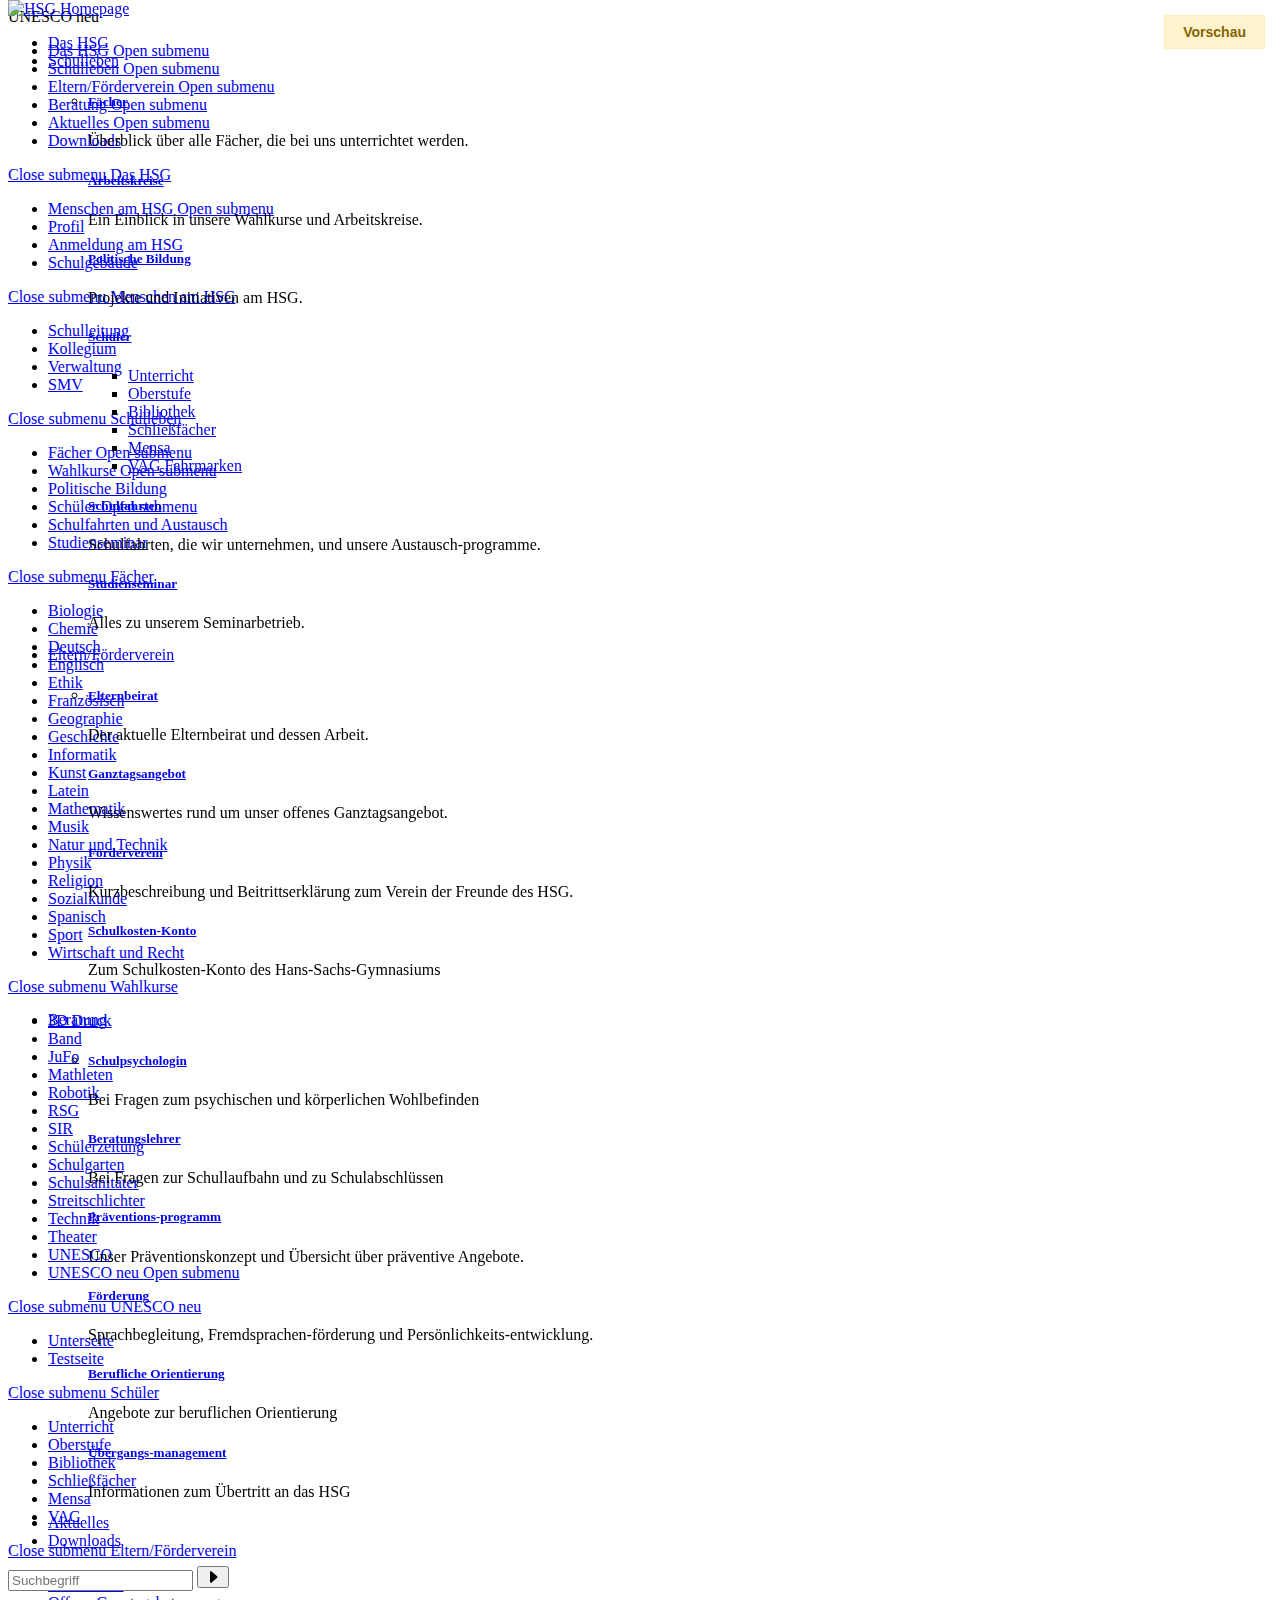
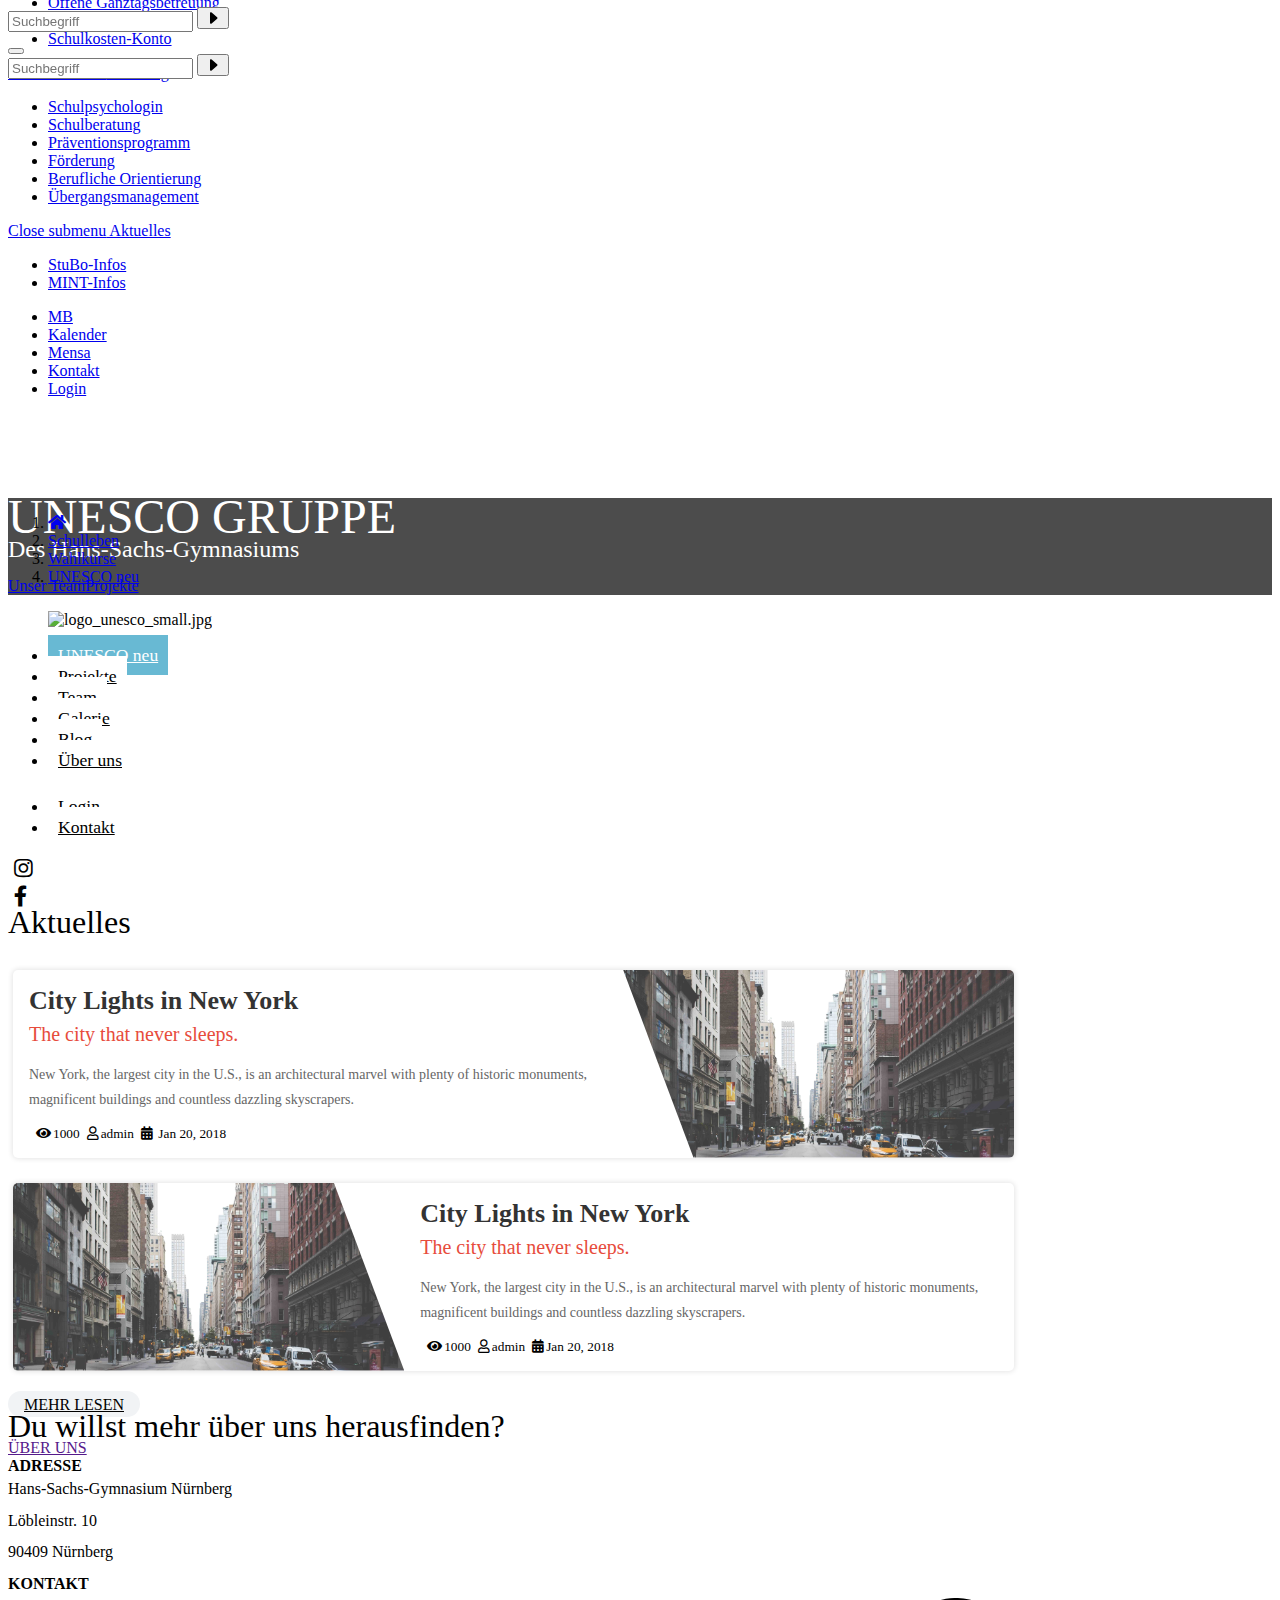
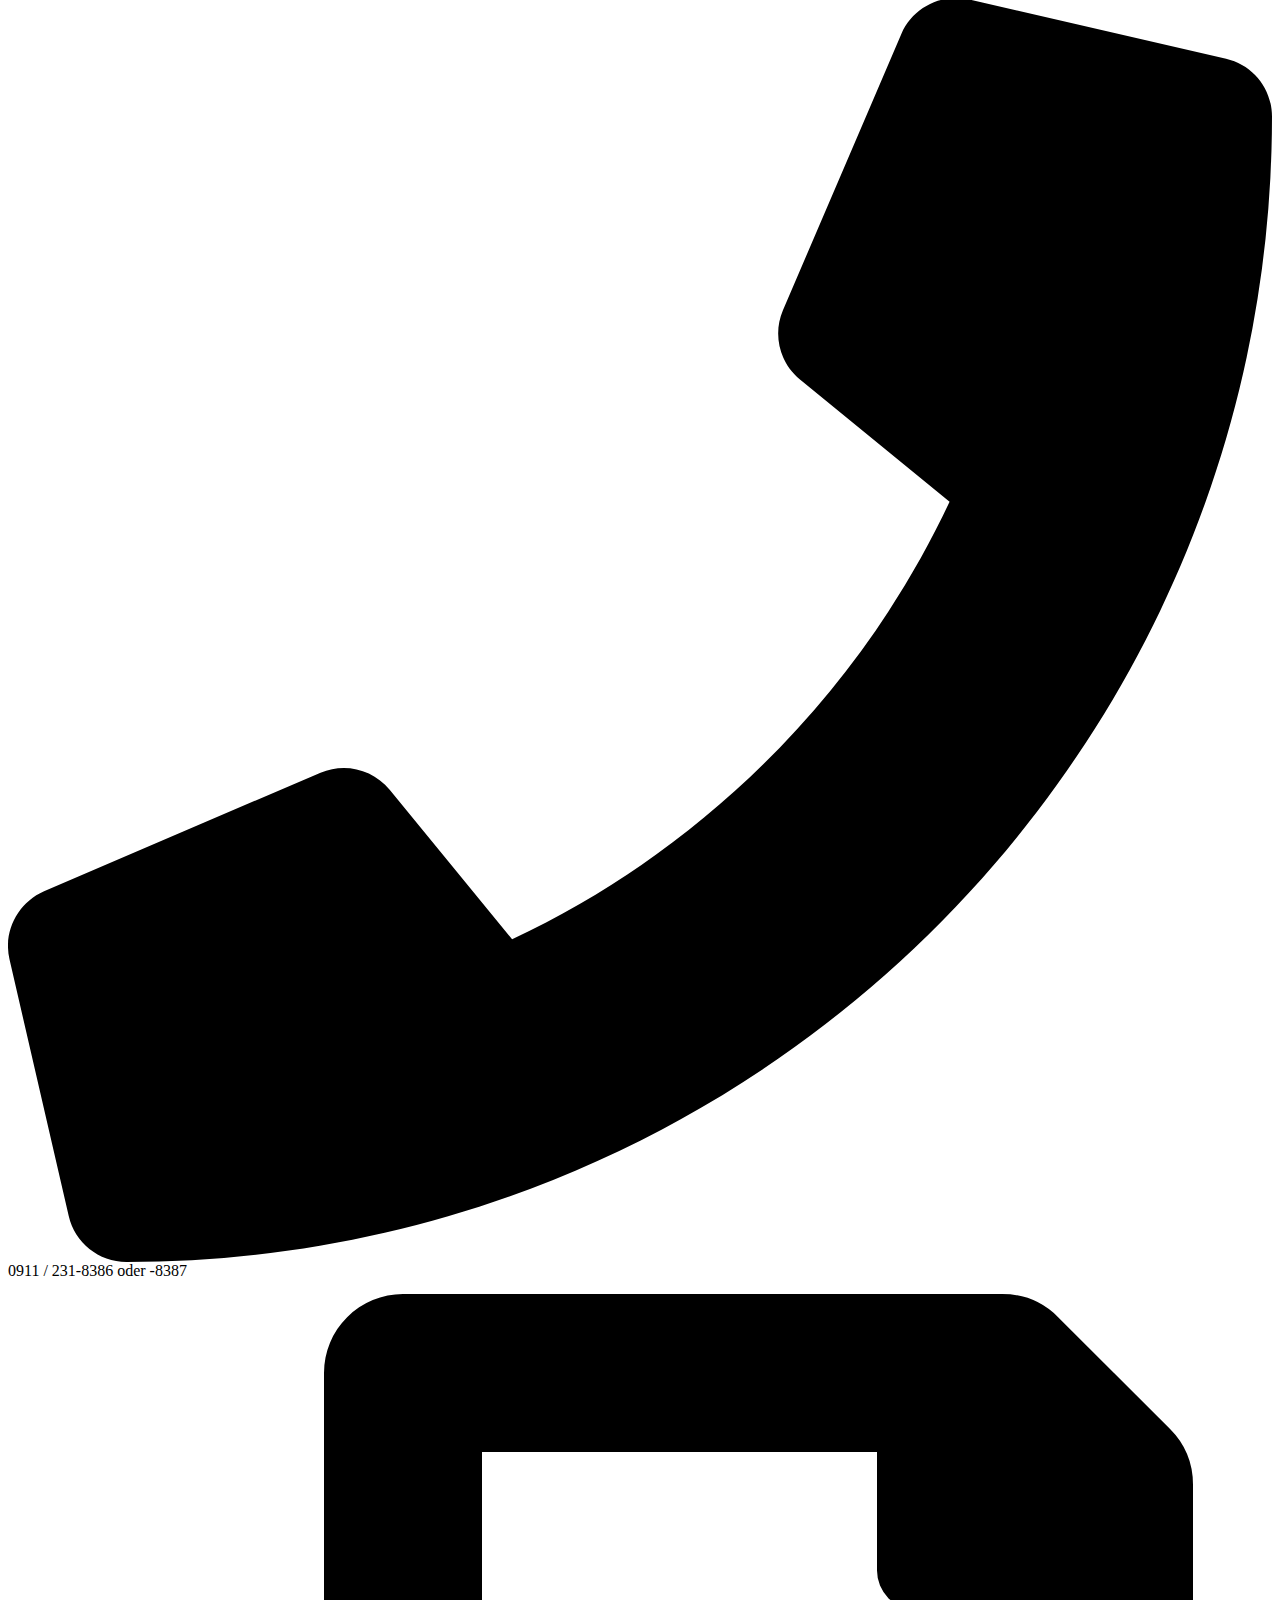
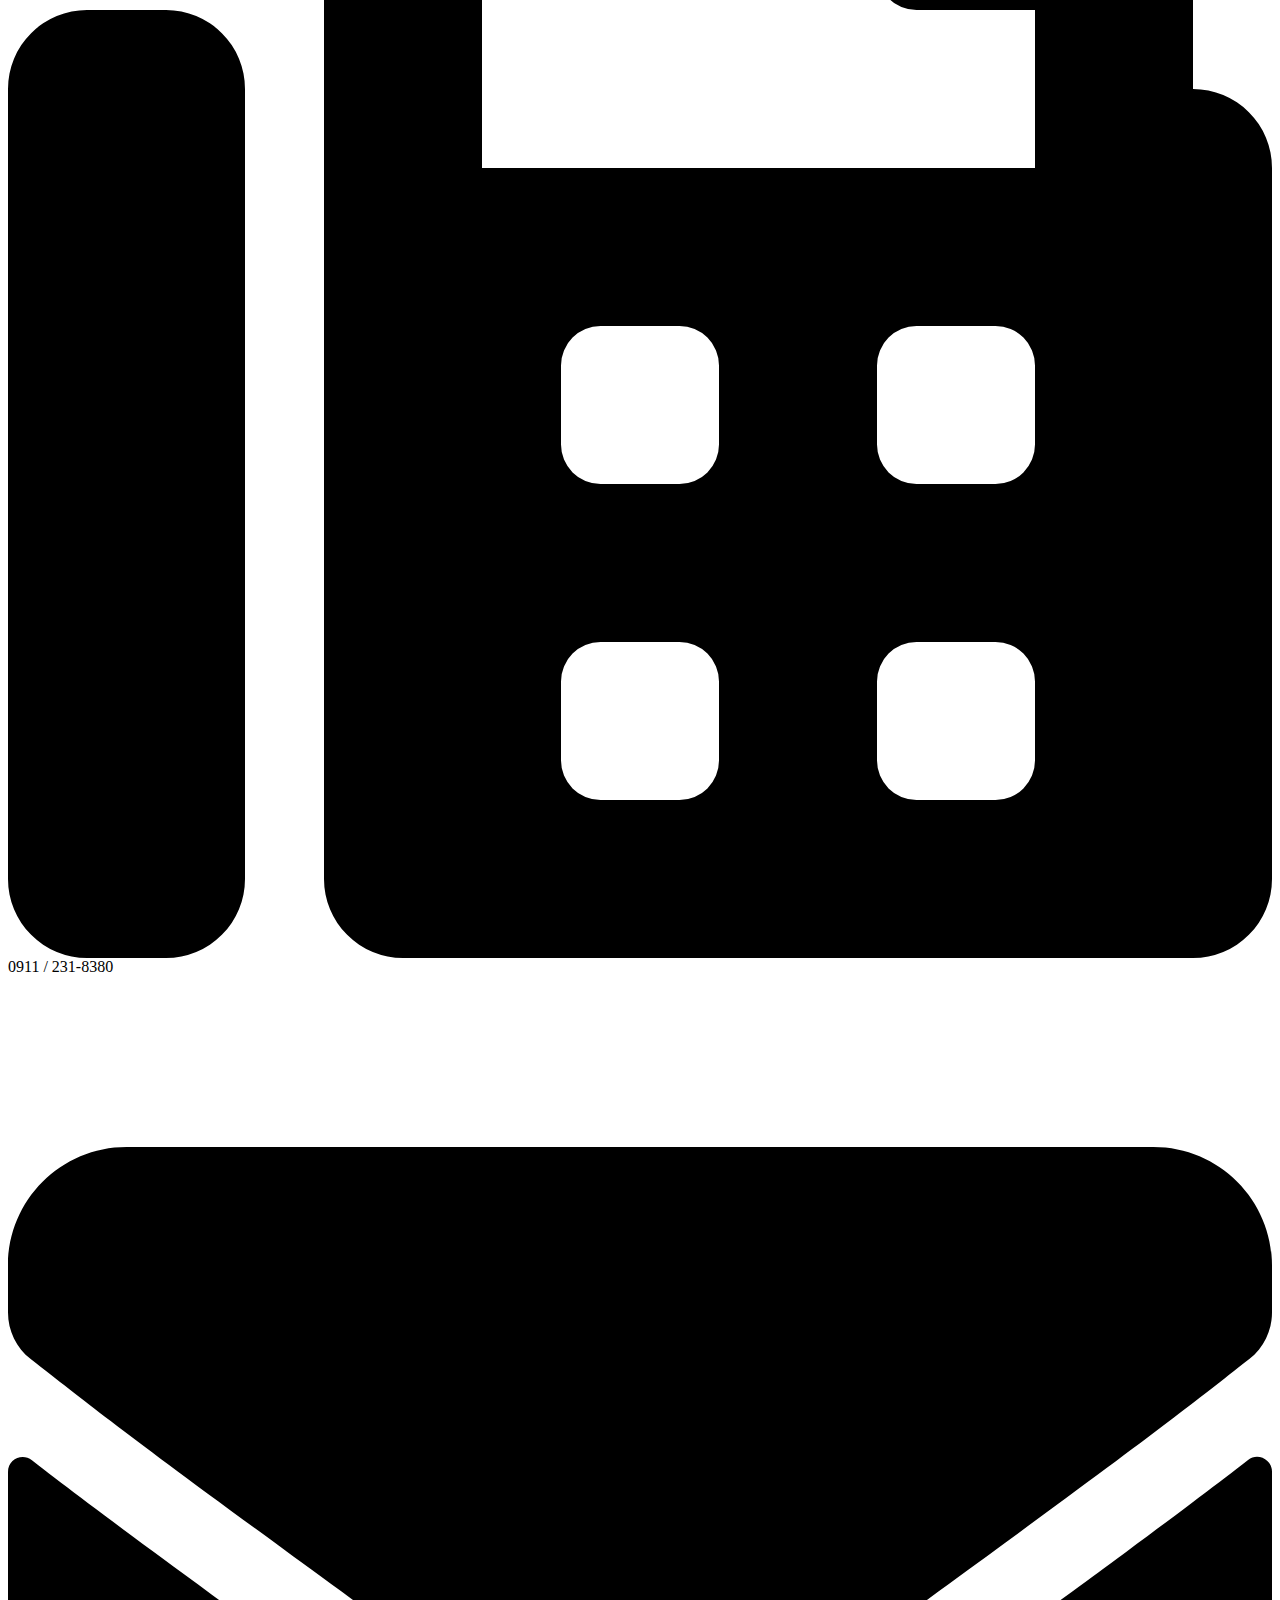
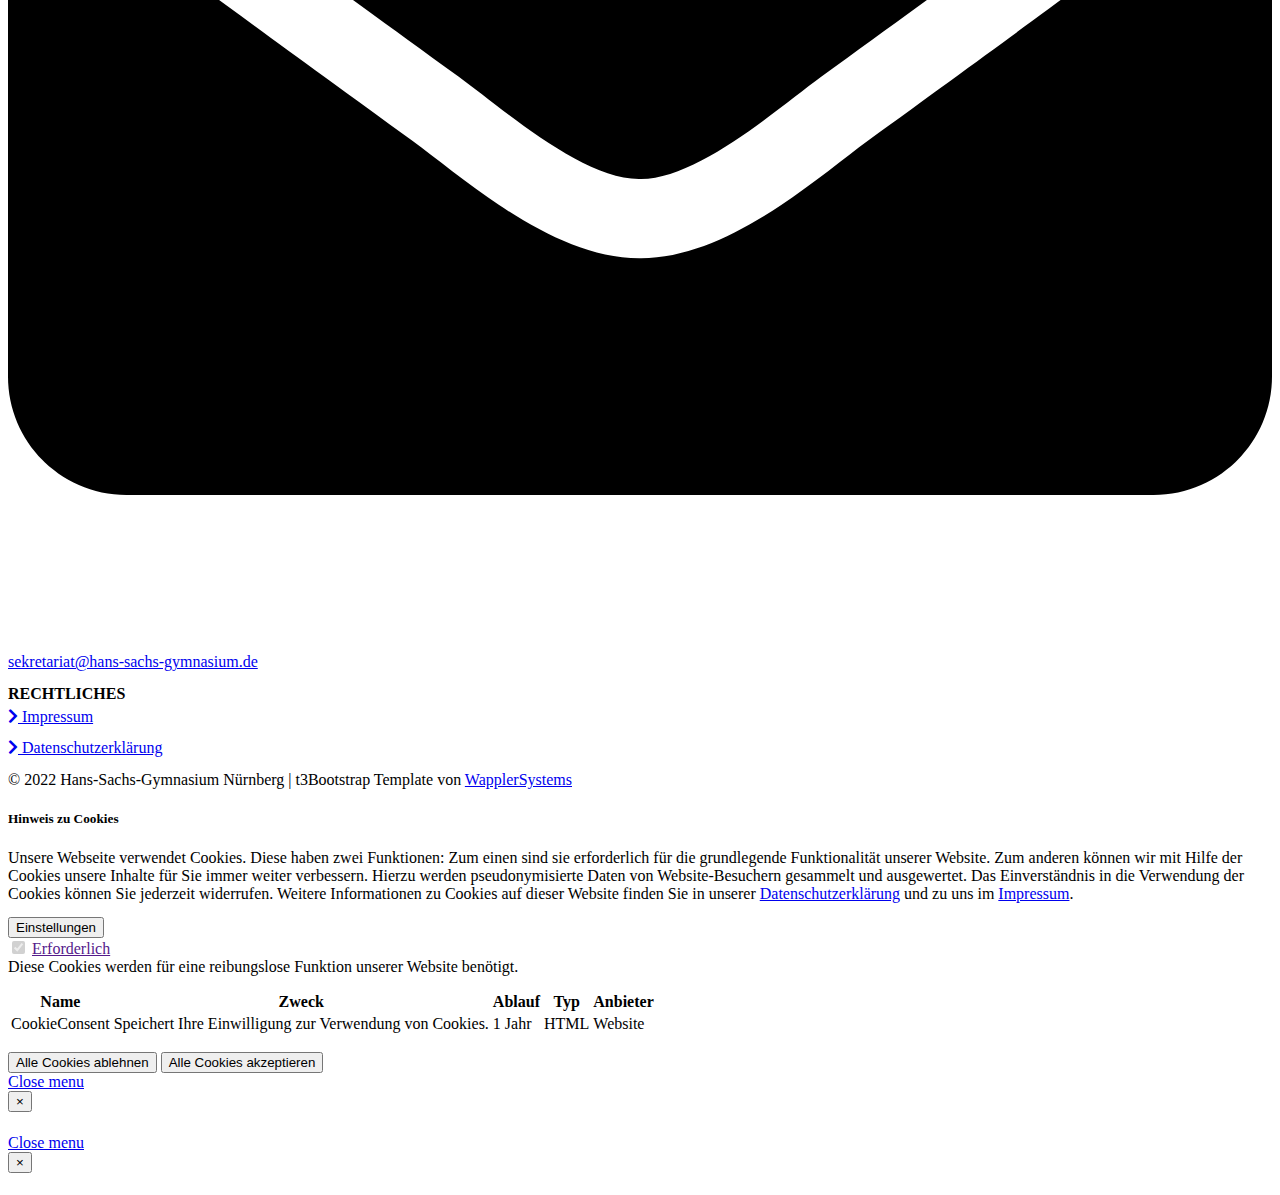
==== index.html @ 88774b78 "added links for demo" ====
<html class=" ivpzboq idc0_337" lang="en-US">

<head>

    <meta charset="utf-8">
    <!-- 
        Bootstrap Template by WapplerSystems. https://t3bootstrap.de
    
        This website is powered by TYPO3 - inspiring people to share!
        TYPO3 is a free open source Content Management Framework initially created by Kasper Skaarhoj and licensed under GNU/GPL.
        TYPO3 is copyright 1998-2022 of Kasper Skaarhoj. Extensions are copyright of their respective owners.
        Information and contribution at https://typo3.org/
    -->


    <link rel="shortcut icon" href="https://www.hans-sachs-gymnasium.de/fileadmin/images/favicon.png" type="image/png">
    <title>UNESCO neu: HSG Homepage</title>
    <meta http-equiv="x-ua-compatible" content="IE=11; IE=edge">
    <meta name="generator" content="TYPO3 CMS">
    <meta name="twitter:card" content="summary">
    <link rel="stylesheet" href="https://cdnjs.cloudflare.com/ajax/libs/font-awesome/5.15.4/css/all.min.css" integrity="sha512-1ycn6IcaQQ40/MKBW2W4Rhis/DbILU74C1vSrLJxCq57o941Ym01SwNsOMqvEBFlcgUa6xLiPY/NS5R+E6ztJQ==" crossorigin="anonymous" referrerpolicy="no-referrer" />

    <link rel="stylesheet" type="text/css" href="https://www.hans-sachs-gymnasium.de/typo3temp/assets/css/ffa881a9ff.css?1635333466" media="all">
    <link rel="stylesheet" type="text/css" href="https://www.hans-sachs-gymnasium.de/typo3conf/ext/md_fullcalendar/Resources/Public/fullcalendar/packages/core/main.min.css?1617609272" media="all">
    <link rel="stylesheet" type="text/css" href="https://www.hans-sachs-gymnasium.de/typo3conf/ext/md_fullcalendar/Resources/Public/fullcalendar/packages/daygrid/main.min.css?1617609275" media="all">
    <link rel="stylesheet" type="text/css" href="https://www.hans-sachs-gymnasium.de/typo3conf/ext/md_fullcalendar/Resources/Public/fullcalendar/packages/timegrid/main.min.css?1617609291" media="all">
    <link rel="stylesheet" type="text/css" href="https://www.hans-sachs-gymnasium.de/typo3conf/ext/femanager/Resources/Public/Css/Main.min.css?1636188910" media="all">
    <link rel="stylesheet" type="text/css" href="https://www.hans-sachs-gymnasium.de/typo3temp/assets/css/demotemplate/main.css?1645720327" media="all">
    <link rel="stylesheet" type="text/css" href="https://www.hans-sachs-gymnasium.de/typo3conf/ext/demotemplate/Resources/Public/CSS/smartmenus/jquery.smartmenus.bootstrap.css?1617008177" media="all">
    <link rel="stylesheet" type="text/css" href="https://www.hans-sachs-gymnasium.de/typo3conf/ext/demotemplate/Resources/Public/CSS/fancybox/jquery.fancybox.css?1617008177" media="all">
    <link rel="stylesheet" type="text/css" href="https://www.hans-sachs-gymnasium.de/typo3conf/ext/ws_flexslider/Resources/Public/Css/flexslider.css?1617043711" media="all">
    <link rel="stylesheet" type="text/css" href="https://www.hans-sachs-gymnasium.de/typo3conf/ext/ws_flexslider/Resources/Public/Css/mods.css?1617043711" media="all">
    <link rel="stylesheet" type="text/css" href="https://www.hans-sachs-gymnasium.de/typo3conf/ext/ws_slider/Resources/Public/CSS/Owl/owl.carousel.css?1617043722" media="all">
    <link rel="stylesheet" type="text/css" href="https://www.hans-sachs-gymnasium.de/typo3conf/ext/ws_slider/Resources/Public/CSS/Owl/owl.theme.default.css?1617043722" media="all">
    <link rel="stylesheet" type="text/css" href="https://www.hans-sachs-gymnasium.de/typo3conf/ext/cookieman/Resources/Public/Themes/bootstrap4-modal/cookieman-theme.min.css?1617008166" media="all">
    <link rel="stylesheet" type="text/css" href="unesco_neu.css" media="all">


    <script src="https://www.hans-sachs-gymnasium.de/typo3conf/ext/demotemplate/Resources/Public/JavaScript/Libraries/respond.min.js?1617008198"></script>
    <script src="https://www.hans-sachs-gymnasium.de/typo3conf/ext/demotemplate/Resources/Public/JavaScript/picturefill.min.js?1617008056"></script>
    <script src="https://www.hans-sachs-gymnasium.de/typo3conf/ext/demotemplate/Resources/Public/JavaScript/mail.js?1636190190"></script>
    <script src="https://www.hans-sachs-gymnasium.de/typo3temp/assets/js/301d3defed.js?1635333466"></script>


    <meta name="viewport" content="width=device-width, initial-scale=1.0, maximum-scale=1.0, user-scalable=no">
    <meta name="format-detection" content="telephone=no">
    <meta name="navtitle" content="UNESCO neu">
    <link href="https://www.hans-sachs-gymnasium.de/typo3conf/ext/demotemplate/Resources/Public/Images/apple-touch-icon-57-precomposed.png" rel="apple-touch-icon apple-touch-icon-precomposed">
    <link href="/typo3conf/ext/demotemplate/Resources/Public/Images/apple-touch-icon-72-precomposed.png" rel="apple-touch-icon apple-touch-icon-precomposed" sizes="72x72">
    <link href="/typo3conf/ext/demotemplate/Resources/Public/Images/apple-touch-icon-114-precomposed.png" rel="apple-touch-icon apple-touch-icon-precomposed" sizes="114x114">
    <link href="/typo3conf/ext/demotemplate/Resources/Public/Images/apple-touch-icon-144-precomposed.png" rel="apple-touch-icon apple-touch-icon-precomposed" sizes="144x144">
    <link rel="canonical" href="https://www.hans-sachs-gymnasium.de/schulleben/unesco-neu">
</head>

<body class="layout-Onepager layout-full mm-wrapper" id="page_392">
    <nav id="sidemenu" class="mm-menu mm-menu_offcanvas mm-menu_position-left mm-menu_pagedim-black" aria-hidden="true">
        <div class="mm-panels">
            <div id="mm-1" class="mm-panel mm-hidden mm-panel_opened-parent" aria-hidden="true">
                <div class="mm-navbar mm-navbar_sticky">
                    <a class="mm-navbar__title">UNESCO neu</a>
                </div>
                <ul class="mm-listview">
                    <li class="sub mm-listitem">
                        <a href="/unsere-schule" class="nav-link sub nav-item-248 mm-listitem__text"> Das HSG </a>
                        <a class="mm-btn mm-btn_next mm-listitem__btn" href="#mm-2"><span class="mm-sronly">Open
                                submenu</span>
                        </a>
                    </li>
                    <li class="active sub mm-listitem">
                        <a href="/schulleben" class="nav-link active sub nav-item-265 mm-listitem__text"> Schulleben
                        </a><a class="mm-btn mm-btn_next mm-listitem__btn" href="#mm-4">
                            <span class="mm-sronly">Open submenu</span></a>
                    </li>
                    <li class="sub mm-listitem">
                        <a href="/eltern" class="nav-link sub nav-item-272 mm-listitem__text"> Eltern/Förderverein
                        </a><a class="mm-btn mm-btn_next mm-listitem__btn" href="#mm-9">
                            <span class="mm-sronly">Open submenu</span>
                        </a>
                    </li>
                    <li class="sub mm-listitem">
                        <a href="/beratung" class="nav-link sub nav-item-273 mm-listitem__text"> Beratung </a><a class="mm-btn mm-btn_next mm-listitem__btn" href="#mm-10">
                            <span class="mm-sronly">Open submenu</span>
                        </a>
                    </li>
                    <li class="sub mm-listitem">
                        <a href="/aktuelles" class="nav-link sub nav-item-284 mm-listitem__text"> Aktuelles </a><a class="mm-btn mm-btn_next mm-listitem__btn" href="#mm-11">
                            <span class="mm-sronly">Open submenu</span>
                        </a>
                    </li>
                    <li class="mm-listitem">
                        <a href="/downloads" class="nav-link nav-item-275 mm-listitem__text"> Downloads </a>
                    </li>
                </ul>
            </div>
            <div id="mm-2" class="mm-panel mm-hidden" aria-hidden="true">
                <div class="mm-navbar mm-navbar_sticky"><a class="mm-btn mm-btn_prev mm-navbar__btn" href="#mm-1" aria-haspopup="true" aria-owns="mm-1">
                        <span class="mm-sronly">Close submenu</span>
                    </a>
                    <a class="mm-navbar__title" href="#mm-1" aria-hidden="true"> Das HSG </a>
                </div>
                <ul class="mm-listview">
                    <li class="sub mm-listitem"><a href="/unsere-schule/menschen-am-hsg" class="nav-link sub nav-item-249 mm-listitem__text"> Menschen am HSG </a>
                        <a class="mm-btn mm-btn_next mm-listitem__btn" href="#mm-3"><span class="mm-sronly">Open
                                submenu</span></a>
                    </li>
                    <li class="mm-listitem">
                        <a href="/unsere-schule/profil" class="nav-link nav-item-256 mm-listitem__text"> Profil </a>
                    </li>
                    <li class="mm-listitem">
                        <a href="/unsere-schule/anmeldung-am-hsg" class="nav-link nav-item-278 mm-listitem__text">
                            Anmeldung am HSG </a>
                    </li>
                    <li class="mm-listitem">
                        <a href="/unsere-schule/schulgebaeude" class="nav-link nav-item-264 mm-listitem__text">
                            Schulgebäude </a>
                    </li>
                </ul>
            </div>
            <div id="mm-3" class="mm-panel mm-hidden" aria-hidden="true">
                <div class="mm-navbar mm-navbar_sticky"><a class="mm-btn mm-btn_prev mm-navbar__btn" href="#mm-2" aria-haspopup="true" aria-owns="mm-2">
                        <span class="mm-sronly">Close submenu</span></a><a class="mm-navbar__title" href="#mm-2" aria-hidden="true"> Menschen am HSG </a>
                </div>
                <ul class="mm-listview">
                    <li class="mm-listitem">
                        <a href="/unsere-schule/menschen-am-hsg/schulleitung" class="nav-link nav-item-250 mm-listitem__text"> Schulleitung </a>
                    </li>
                    <li class="mm-listitem"><a href="/unsere-schule/menschen-am-hsg/kollegium" class="nav-link nav-item-251 mm-listitem__text"> Kollegium </a>
                    </li>
                    <li class="mm-listitem"><a href="/unsere-schule/menschen-am-hsg/verwaltung" class="nav-link nav-item-254 mm-listitem__text"> Verwaltung </a>
                    </li>
                    <li class="mm-listitem"><a href="/unsere-schule/menschen-am-hsg/smv" class="nav-link nav-item-255 mm-listitem__text"> SMV </a>

                    </li>
                </ul>
            </div>
            <div id="mm-4" class="mm-panel mm-hidden mm-panel_opened-parent" aria-hidden="true">
                <div class="mm-navbar mm-navbar_sticky"><a class="mm-btn mm-btn_prev mm-navbar__btn" href="#mm-1" aria-haspopup="true" aria-owns="mm-1"><span class="mm-sronly">Close submenu

                        </span>
                    </a><a class="mm-navbar__title" href="#mm-1" aria-hidden="true"> Schulleben

                    </a>
                </div>
                <ul class="mm-listview">
                    <li class="sub mm-listitem"><a href="/schulleben/faecher" class="nav-link sub nav-item-271 mm-listitem__text"> Fächer

                        </a><a class="mm-btn mm-btn_next mm-listitem__btn" href="#mm-5"><span class="mm-sronly">Open
                                submenu

                            </span>
                        </a>
                    </li>
                    <li class="active sub mm-listitem"><a href="/schulleben/wahlkurse" class="nav-link active sub nav-item-270 mm-listitem__text"> Wahlkurse

                        </a><a class="mm-btn mm-btn_next mm-listitem__btn" href="#mm-6"><span class="mm-sronly">Open
                                submenu

                            </span>
                        </a>
                    </li>
                    <li class="mm-listitem"><a href="/schulleben/politische-bildung" class="nav-link nav-item-395 mm-listitem__text"> Politische Bildung

                        </a>
                    </li>
                    <li class="sub mm-listitem"><a href="/schulleben/schueler" class="nav-link sub nav-item-267 mm-listitem__text"> Schüler

                        </a><a class="mm-btn mm-btn_next mm-listitem__btn" href="#mm-8"><span class="mm-sronly">Open
                                submenu

                            </span>
                        </a>
                    </li>
                    <li class="mm-listitem"><a href="/schulleben/schulfahrten-austausch" class="nav-link nav-item-269 mm-listitem__text"> Schulfahrten und Austausch

                        </a>
                    </li>
                    <li class="mm-listitem"><a href="/schulleben/studienseminar" class="nav-link nav-item-266 mm-listitem__text"> Studienseminar

                        </a>
                    </li>
                </ul>
            </div>
            <div id="mm-5" class="mm-panel mm-hidden" aria-hidden="true">
                <div class="mm-navbar mm-navbar_sticky"><a class="mm-btn mm-btn_prev mm-navbar__btn" href="#mm-4" aria-haspopup="true" aria-owns="mm-4"><span class="mm-sronly">Close submenu

                        </span>
                    </a><a class="mm-navbar__title" href="#mm-4" aria-hidden="true"> Fächer

                    </a>
                </div>
                <ul class="mm-listview">
                    <li class="mm-listitem"><a href="/schulleben/faecher/biologie" class="nav-link nav-item-313 mm-listitem__text"> Biologie

                        </a>
                    </li>
                    <li class="mm-listitem"><a href="/schulleben/faecher/chemie" class="nav-link nav-item-312 mm-listitem__text"> Chemie

                        </a>
                    </li>
                    <li class="mm-listitem"><a href="/schulleben/faecher/deutsch" class="nav-link nav-item-311 mm-listitem__text"> Deutsch

                        </a>
                    </li>
                    <li class="mm-listitem"><a href="/schulleben/faecher/englisch" class="nav-link nav-item-310 mm-listitem__text"> Englisch

                        </a>
                    </li>
                    <li class="mm-listitem"><a href="/schulleben/faecher/ethik" class="nav-link nav-item-309 mm-listitem__text"> Ethik

                        </a>
                    </li>
                    <li class="mm-listitem"><a href="/schulleben/faecher/franzoesisch" class="nav-link nav-item-308 mm-listitem__text"> Französisch

                        </a>
                    </li>
                    <li class="mm-listitem"><a href="/schulleben/faecher/geographie" class="nav-link nav-item-307 mm-listitem__text"> Geographie

                        </a>
                    </li>
                    <li class="mm-listitem"><a href="/schulleben/faecher/geschichte" class="nav-link nav-item-352 mm-listitem__text"> Geschichte

                        </a>
                    </li>
                    <li class="mm-listitem"><a href="/schulleben/faecher/informatik" class="nav-link nav-item-305 mm-listitem__text"> Informatik

                        </a>
                    </li>
                    <li class="mm-listitem"><a href="/schulleben/faecher/kunst" class="nav-link nav-item-353 mm-listitem__text"> Kunst

                        </a>
                    </li>
                    <li class="mm-listitem"><a href="/schulleben/faecher/latein" class="nav-link nav-item-354 mm-listitem__text"> Latein

                        </a>
                    </li>
                    <li class="mm-listitem"><a href="/schulleben/faecher/mathematik" class="nav-link nav-item-302 mm-listitem__text"> Mathematik

                        </a>
                    </li>
                    <li class="mm-listitem"><a href="/schulleben/faecher/musik" class="nav-link nav-item-355 mm-listitem__text"> Musik

                        </a>
                    </li>
                    <li class="mm-listitem"><a href="/schulleben/faecher/natur-und-technik" class="nav-link nav-item-300 mm-listitem__text"> Natur und Technik

                        </a>
                    </li>
                    <li class="mm-listitem"><a href="/schulleben/faecher/physik" class="nav-link nav-item-356 mm-listitem__text"> Physik

                        </a>
                    </li>
                    <li class="mm-listitem"><a href="/schulleben/faecher/religion" class="nav-link nav-item-357 mm-listitem__text"> Religion

                        </a>
                    </li>
                    <li class="mm-listitem"><a href="/schulleben/faecher/sozialkunde" class="nav-link nav-item-358 mm-listitem__text"> Sozialkunde

                        </a>
                    </li>
                    <li class="mm-listitem"><a href="/schulleben/faecher/spanisch" class="nav-link nav-item-359 mm-listitem__text"> Spanisch

                        </a>
                    </li>
                    <li class="mm-listitem"><a href="/schulleben/faecher/sport" class="nav-link nav-item-295 mm-listitem__text"> Sport

                        </a>
                    </li>
                    <li class="mm-listitem"><a href="/schulleben/faecher/wirtschaft-und-recht" class="nav-link nav-item-294 mm-listitem__text"> Wirtschaft und Recht

                        </a>
                    </li>
                </ul>
            </div>
            <div id="mm-6" class="mm-panel mm-panel_opened">
                <div class="mm-navbar mm-navbar_sticky"><a class="mm-btn mm-btn_prev mm-navbar__btn" href="#mm-4" aria-haspopup="true" aria-owns="mm-4"><span class="mm-sronly">Close submenu

                        </span>
                    </a><a class="mm-navbar__title" href="#mm-4" aria-hidden="true"> Wahlkurse

                    </a>
                </div>
                <ul class="mm-listview">
                    <li class="mm-listitem"><a href="/schulleben/wahlkurse/3d-druck" class="nav-link nav-item-348 mm-listitem__text"> 3D Druck

                        </a>
                    </li>
                    <li class="mm-listitem"><a href="/schulleben/wahlkurse/band" class="nav-link nav-item-343 mm-listitem__text"> Band

                        </a>
                    </li>
                    <li class="mm-listitem"><a href="/schulleben/wahlkurse/jufo" class="nav-link nav-item-337 mm-listitem__text"> JuFo

                        </a>
                    </li>
                    <li class="mm-listitem"><a href="/schulleben/wahlkurse/mathleten" class="nav-link nav-item-374 mm-listitem__text"> Mathleten

                        </a>
                    </li>
                    <li class="mm-listitem"><a href="/schulleben/wahlkurse/robotik" class="nav-link nav-item-363 mm-listitem__text"> Robotik

                        </a>
                    </li>
                    <li class="mm-listitem"><a href="/schulleben/wahlkurse/rsg" class="nav-link nav-item-347 mm-listitem__text"> RSG

                        </a>
                    </li>
                    <li class="mm-listitem"><a href="/schulleben/sir" class="nav-link nav-item-338 mm-listitem__text">
                            SIR

                        </a>
                    </li>
                    <li class="mm-listitem"><a href="/schulleben/wahlkurse/schuelerzeitung" class="nav-link nav-item-339 mm-listitem__text"> Schülerzeitung

                        </a>
                    </li>
                    <li class="mm-listitem"><a href="/schulleben/wahlkurse/schulgarten" class="nav-link nav-item-375 mm-listitem__text"> Schulgarten

                        </a>
                    </li>
                    <li class="mm-listitem"><a href="/schulleben/wahlkurse/schulsanitaeter" class="nav-link nav-item-342 mm-listitem__text"> Schulsanitäter

                        </a>
                    </li>
                    <li class="mm-listitem"><a href="/schulleben/wahlkurse/streitschlichter" class="nav-link nav-item-341 mm-listitem__text"> Streitschlichter

                        </a>
                    </li>
                    <li class="mm-listitem"><a href="/schulleben/wahlkurse/technik" class="nav-link nav-item-349 mm-listitem__text"> Technik

                        </a>
                    </li>
                    <li class="mm-listitem"><a href="/schulleben/wahlkurse/theater" class="nav-link nav-item-346 mm-listitem__text"> Theater

                        </a>
                    </li>
                    <li class="mm-listitem"><a href="/schulleben/unesco" class="nav-link nav-item-340 mm-listitem__text"> UNESCO

                        </a>
                    </li>
                    <li class="active sub mm-listitem mm-listitem_selected"><a href="/schulleben/unesco-neu" class="nav-link active current sub nav-item-392 mm-listitem__text"> UNESCO neu

                        </a><a class="mm-btn mm-btn_next mm-listitem__btn" href="#mm-7"><span class="mm-sronly">Open
                                submenu

                            </span>
                        </a>
                    </li>
                </ul>
            </div>
            <div id="mm-7" class="mm-panel mm-hidden" aria-hidden="true">
                <div class="mm-navbar mm-navbar_sticky"><a class="mm-btn mm-btn_prev mm-navbar__btn" href="#mm-6" aria-haspopup="true" aria-owns="mm-6"><span class="mm-sronly">Close submenu

                        </span>
                    </a><a class="mm-navbar__title" href="#mm-6" aria-hidden="true"> UNESCO neu

                    </a>
                </div>
                <ul class="mm-listview">
                    <li class="mm-listitem"><a href="/schulleben/unesco-neu/unterseite" class="nav-link nav-item-393 mm-listitem__text"> Unterseite

                        </a>
                    </li>
                    <li class="mm-listitem"><a href="/schulleben/unesco-neu/testseite" class="nav-link nav-item-396 mm-listitem__text"> Testseite

                        </a>
                    </li>
                </ul>
            </div>
            <div id="mm-8" class="mm-panel mm-hidden" aria-hidden="true">
                <div class="mm-navbar mm-navbar_sticky"><a class="mm-btn mm-btn_prev mm-navbar__btn" href="#mm-4" aria-haspopup="true" aria-owns="mm-4"><span class="mm-sronly">Close submenu

                        </span>
                    </a><a class="mm-navbar__title" href="#mm-4" aria-hidden="true"> Schüler

                    </a>
                </div>
                <ul class="mm-listview">
                    <li class="mm-listitem"><a href="/schulleben/unterricht" class="nav-link nav-item-327 mm-listitem__text"> Unterricht

                        </a>
                    </li>
                    <li class="mm-listitem"><a href="/schulleben/schueler/oberstufe" class="nav-link nav-item-328 mm-listitem__text"> Oberstufe

                        </a>
                    </li>
                    <li class="mm-listitem"><a href="/schulleben/schueler/bibliothek" class="nav-link nav-item-333 mm-listitem__text"> Bibliothek

                        </a>
                    </li>
                    <li class="mm-listitem"><a href="/schulleben/schliessfaecher" class="nav-link nav-item-329 mm-listitem__text"> Schließfächer

                        </a>
                    </li>
                    <li class="mm-listitem"><a href="/schulleben/schueler/mensa" class="nav-link nav-item-330 mm-listitem__text"> Mensa

                        </a>
                    </li>
                    <li class="mm-listitem"><a href="/schulleben/schueler/vag" class="nav-link nav-item-379 mm-listitem__text"> VAG

                        </a>
                    </li>
                </ul>
            </div>
            <div id="mm-9" class="mm-panel mm-hidden" aria-hidden="true">
                <div class="mm-navbar mm-navbar_sticky"><a class="mm-btn mm-btn_prev mm-navbar__btn" href="#mm-1" aria-haspopup="true" aria-owns="mm-1"><span class="mm-sronly">Close submenu

                        </span>
                    </a><a class="mm-navbar__title" href="#mm-1" aria-hidden="true"> Eltern/Förderverein </a></div>
                <ul class="mm-listview">
                    <li class="mm-listitem"><a href="/eltern/elternbeirat" class="nav-link nav-item-277 mm-listitem__text"> Elternbeirat </a></li>
                    <li class="mm-listitem"><a href="/eltern/offene-ganztagsbetreuung" class="nav-link nav-item-268 mm-listitem__text"> Offene Ganztagsbetreuung </a></li>
                    <li class="mm-listitem"><a href="/eltern/foerderverein" class="nav-link nav-item-276 mm-listitem__text"> Förderverein </a></li>
                    <li class="mm-listitem"><a href="https://hsg-n-schuko.inetmenue.de/" class="nav-link nav-item-388 mm-listitem__text" target="_blank"> Schulkosten-Konto </a></li>
                </ul>
            </div>
            <div id="mm-10" class="mm-panel mm-hidden" aria-hidden="true">
                <div class="mm-navbar mm-navbar_sticky"><a class="mm-btn mm-btn_prev mm-navbar__btn" href="#mm-1" aria-haspopup="true" aria-owns="mm-1"><span class="mm-sronly">Close
                            submenu</span></a><a class="mm-navbar__title" href="#mm-1" aria-hidden="true"> Beratung </a></div>
                <ul class="mm-listview">
                    <li class="mm-listitem"><a href="/beratung/schulpsychologin" class="nav-link nav-item-282 mm-listitem__text"> Schulpsychologin </a></li>
                    <li class="mm-listitem"><a href="/beratung/schulberatung" class="nav-link nav-item-281 mm-listitem__text"> Schulberatung </a></li>
                    <li class="mm-listitem"><a href="/beratung/praeventionsprogramm" class="nav-link nav-item-280 mm-listitem__text"> Präventionsprogramm </a></li>
                    <li class="mm-listitem"><a href="/beratung/foerderung" class="nav-link nav-item-279 mm-listitem__text"> Förderung </a></li>
                    <li class="mm-listitem"><a href="/berufliche-orientierung" class="nav-link nav-item-365 mm-listitem__text"> Berufliche Orientierung </a></li>
                    <li class="mm-listitem"><a href="/beratung/uebergangsmanagement" class="nav-link nav-item-368 mm-listitem__text"> Übergangsmanagement </a></li>
                </ul>
            </div>
            <div id="mm-11" class="mm-panel mm-hidden" aria-hidden="true">
                <div class="mm-navbar mm-navbar_sticky"><a class="mm-btn mm-btn_prev mm-navbar__btn" href="#mm-1" aria-haspopup="true" aria-owns="mm-1"><span class="mm-sronly">Close
                            submenu</span></a><a class="mm-navbar__title" href="#mm-1" aria-hidden="true"> Aktuelles </a></div>
                <ul class="mm-listview">
                    <li class="mm-listitem"><a href="/aktuelles/bus-infos" class="nav-link nav-item-389 mm-listitem__text"> StuBo-Infos </a></li>
                    <li class="mm-listitem"><a href="/aktuelles/mint-infos" class="nav-link nav-item-385 mm-listitem__text"> MINT-Infos </a></li>
                </ul>
            </div>
        </div>
        <div class="mm-navbars_bottom">
            <div class="mm-navbar">
                <div id="mobile-footer">
                    <div>
                        <ul class="user-links nav mb-2">
                            <li class="nav-item"> <a href="/mb-dienststelle" class="nav-link ">MB</a> </li>
                            <li class="nav-item"> <a href="/termine" class="nav-link ">Kalender</a> </li>
                            <li class="nav-item"> <a href="http://www.hsg-n.inetmenue.de/sf/" class="nav-link ">Mensa</a> </li>
                            <li class="nav-item"> <a href="/kontakt" class="nav-link ">Kontakt</a> </li>
                            <li class="nav-item"> <a href="/login" class="nav-link ">Login</a> </li>
                        </ul>
                    </div>
                </div>
            </div>
        </div>
    </nav>
    <div class="mm-page mm-slideout" id="mm-0">
        <div id="page" style="padding-top: 119.2px;"> <a class="sr-only sr-only-focusable" href="#content"> Direkt zur
                Hauptnavigation springen </a> <a class="sr-only sr-only-focusable" href="#content"> Direkt zum Inhalt
                springen </a>
            <header id="header">
                <div class="fixed-top bg-transparent-white" id="nav-primary">
                    <nav class="navbar-user small d-none d-lg-block d-print-none clearfix">
                        <div class="container">
                            <ul class="user-links nav float-right">
                                <li class="nav-item"> <a href="/mb-dienststelle" rel="" class="nav-link " target="_self">MB</a> </li>
                                <li class="nav-item"> <a href="/termine" rel="" class="nav-link " target="_self">Kalender</a> </li>
                                <li class="nav-item"> <a href="http://www.hsg-n.inetmenue.de/sf/" rel="" class="nav-link " target="_self">Mensa</a> </li>
                                <li class="nav-item"> <a href="/kontakt" rel="" class="nav-link " target="_self">Kontakt</a> </li>
                                <li class="nav-item"> <a href="/login" rel="" class="nav-link " target="_self">Login</a>
                                </li>
                            </ul>
                        </div>
                    </nav>
                    <nav class="d-block navbar navbar-expand-lg navbar-light clearfix navbar-megamenu compensate-for-scrollbar">
                        <div class="container">
                            <nav class="d-flex w-100 justify-content-between p-relative">
                                <div itemscope="" itemtype="http://schema.org/Organization" class="navbar-brand"> <a itemprop="url" tabindex="1" href="/"> <img src="/fileadmin/images/logo-lgbt.png" class="img-fluid high-ct-hidden" alt="HSG Homepage" title="HSG Homepage" itemprop="logo"> </a> </div>
                                <div class="d-flex flex-lg-grow-1 flex-nowrap justify-content-between">
                                    <div class="d-none d-lg-block">
                                        <div class="frame frame-type-wst3bootstrap_megamenu frame-layout-0 frame-space-before-none frame-space-after-none frame-padding-top-none frame-padding-bottom-none frame-" id="c1442">
                                            <div class="ce-content">
                                                <ul class="nav navbar-nav megamenu smartmenus hidden-print sm" data-smartmenus-id="16470257132793015">
                                                    <li class="nav-item dropdown dropdown-mega nav-item-248"><a class="nav-link dropdown-toggle nav-link-248 has-submenu" href="/unsere-schule" id="sm-16470257132793015-1" aria-haspopup="true" aria-controls="sm-16470257132793015-2" aria-expanded="false">Das HSG</a>
                                                        <ul class="dropdown-menu mega-menu sm-nowrap" id="sm-16470257132793015-2" role="group" aria-hidden="true" aria-labelledby="sm-16470257132793015-1" aria-expanded="false" style="width: auto; min-width: 15em; display: none; top: auto; left: 0px; margin-left: -8px; margin-top: 0px;">
                                                            <li>
                                                                <div class="dropdown-content">
                                                                    <div class="frame frame-type-wst3bootstrap_fluidrow frame-layout-0 frame-space-before-none frame-space-after-none frame-padding-top-none frame-padding-bottom-none frame-" id="c1822">
                                                                        <div class="ce-content">
                                                                            <div class="row">
                                                                                <div class=" d-block col-12 d-sm-block col-sm-12 d-md-block col-md-3 d-lg-block col-lg-3 d-xl-block col-xl-3 border-right colindex-0">
                                                                                    <div class="frame frame-type-text frame-layout-0 frame-space-before-none frame-space-after-medium frame-padding-top-none frame-padding-bottom-none frame-" id="c1826">
                                                                                        <div class="ce-content">
                                                                                            <div class="ce-header h5-mb ce-header-left" style="">
                                                                                                <div class="ce-headline">
                                                                                                    <h5 class=""><a href="/unsere-schule/menschen-am-hsg" target="_self">Menschen
                                                                                                            am HSG</a>
                                                                                                    </h5>
                                                                                                </div>
                                                                                            </div>
                                                                                            <ul>
                                                                                                <li><a href="/unsere-schule/menschen-am-hsg/schulleitung" target="_self">Schulleitung</a>
                                                                                                </li>
                                                                                                <li><a href="/unsere-schule/menschen-am-hsg/kollegium" target="_self">Kollegium</a>
                                                                                                </li>
                                                                                                <li><a href="/unsere-schule/menschen-am-hsg/verwaltung" target="_self">Verwaltung</a>
                                                                                                </li>
                                                                                                <li><a href="/unsere-schule/menschen-am-hsg/smv" target="_self">SMV</a>
                                                                                                </li>
                                                                                            </ul>
                                                                                        </div>
                                                                                    </div>
                                                                                </div>
                                                                                <div class=" d-block col-12 d-sm-block col-sm-12 d-md-block col-md-3 d-lg-block col-lg-3 d-xl-block col-xl-3 border-right colindex-1">
                                                                                    <div class="frame frame-type-text frame-layout-0 frame-space-before-none frame-space-after-medium frame-padding-top-none frame-padding-bottom-none frame-" id="c1827">
                                                                                        <div class="ce-content">
                                                                                            <div class="ce-header h5-mb ce-header-left" style="">
                                                                                                <div class="ce-headline">
                                                                                                    <h5 class=""><a href="/unsere-schule/profil" target="_self">Profil
                                                                                                            und
                                                                                                            Leitbild</a>
                                                                                                    </h5>
                                                                                                </div>
                                                                                            </div>
                                                                                            <p>Unser Schulprofil und
                                                                                                Leitbild,
                                                                                                die&nbsp;Ausbildungsrichtungen
                                                                                                und
                                                                                                unsere&nbsp;Auszeichnungen
                                                                                                bzw. Kooperationen.</p>
                                                                                        </div>
                                                                                    </div>
                                                                                </div>
                                                                                <div class=" d-block col-12 d-sm-block col-sm-12 d-md-block col-md-3 d-lg-block col-lg-3 d-xl-block col-xl-3 border-right colindex-2">
                                                                                    <div class="frame frame-type-text frame-layout-0 frame-space-before-none frame-space-after-medium frame-padding-top-none frame-padding-bottom-none frame-" id="c1837">
                                                                                        <div class="ce-content">
                                                                                            <div class="ce-header h5-mb ce-header-left" style="">
                                                                                                <div class="ce-headline">
                                                                                                    <h5 class=""><a href="/unsere-schule/anmeldung-am-hsg" target="_self">Anmeldung
                                                                                                            am HSG</a>
                                                                                                    </h5>
                                                                                                </div>
                                                                                            </div>
                                                                                            <p>Alles, was Sie zum
                                                                                                Übertritt an unser
                                                                                                Gymnasium wissen müssen.
                                                                                            </p>
                                                                                        </div>
                                                                                    </div>
                                                                                </div>
                                                                                <div class=" d-block col-12 d-sm-block col-sm-12 d-md-block col-md-3 d-lg-block col-lg-3 d-xl-block col-xl-3 colindex-3">
                                                                                    <div class="frame frame-type-text frame-layout-0 frame-space-before-none frame-space-after-medium frame-padding-top-none frame-padding-bottom-none frame-" id="c1828">
                                                                                        <div class="ce-content">
                                                                                            <div class="ce-header h5-mb ce-header-left" style="">
                                                                                                <div class="ce-headline">
                                                                                                    <h5 class=""><a href="/unsere-schule/schulgebaeude" target="_self">Schulgebäude</a>
                                                                                                    </h5>
                                                                                                </div>
                                                                                            </div>
                                                                                            <p>Näheres zu unserem
                                                                                                Schulgelände und
                                                                                                Einblick in unser
                                                                                                historisches
                                                                                                Schulgebäude.</p>
                                                                                        </div>
                                                                                    </div>
                                                                                </div>
                                                                            </div>
                                                                        </div>
                                                                    </div>
                                                                </div>
                                                            </li>
                                                        </ul>
                                                    </li>
                                                    <li class="nav-item dropdown dropdown-mega nav-item-265"><a class="nav-link dropdown-toggle nav-link-265 active has-submenu" href="/schulleben" id="sm-16470257132793015-3" aria-haspopup="true" aria-controls="sm-16470257132793015-4" aria-expanded="false">Schulleben</a>
                                                        <ul class="dropdown-menu mega-menu" id="sm-16470257132793015-4" role="group" aria-hidden="true" aria-labelledby="sm-16470257132793015-3" aria-expanded="false">
                                                            <li>
                                                                <div class="dropdown-content">
                                                                    <div class="frame frame-type-wst3bootstrap_fluidrow frame-layout-0 frame-space-before-none frame-space-after-none frame-padding-top-none frame-padding-bottom-none frame-" id="c1829">
                                                                        <div class="ce-content">
                                                                            <div class="row">
                                                                                <div class=" d-block col-12 d-sm-block col-sm-12 d-md-block col-md-2 d-lg-block col-lg-2 d-xl-block col-xl-2 border-right colindex-0">
                                                                                    <div class="frame frame-type-text frame-layout-0 frame-space-before-none frame-space-after-medium frame-padding-top-none frame-padding-bottom-none frame-" id="c1830">
                                                                                        <div class="ce-content">
                                                                                            <div class="ce-header h5-mb ce-header-left" style="">
                                                                                                <div class="ce-headline">
                                                                                                    <h5 class=""><a href="/schulleben/faecher" target="_self">Fächer</a>
                                                                                                    </h5>
                                                                                                </div>
                                                                                            </div>
                                                                                            <p>Überblick über alle
                                                                                                Fächer, die bei uns
                                                                                                unterrichtet werden.</p>
                                                                                        </div>
                                                                                    </div>
                                                                                </div>
                                                                                <div class=" d-block col-12 d-sm-block col-sm-12 d-md-block col-md-2 d-lg-block col-lg-2 d-xl-block col-xl-2 border-right colindex-1">
                                                                                    <div class="frame frame-type-text frame-layout-0 frame-space-before-none frame-space-after-medium frame-padding-top-none frame-padding-bottom-none frame-" id="c1831">
                                                                                        <div class="ce-content">
                                                                                            <div class="ce-header h5-mb ce-header-left" style="">
                                                                                                <div class="ce-headline">
                                                                                                    <h5 class=""><a href="/schulleben/wahlkurse" target="_self">Arbeitskreise</a>
                                                                                                    </h5>
                                                                                                </div>
                                                                                            </div>
                                                                                            <p>Ein Einblick in unsere
                                                                                                Wahlkurse und
                                                                                                Arbeitskreise.</p>
                                                                                        </div>
                                                                                    </div>
                                                                                </div>
                                                                                <div class=" d-block col-12 d-sm-block col-sm-12 d-md-block col-md-2 d-lg-block col-lg-2 d-xl-block col-xl-2 border-right colindex-2">
                                                                                    <div class="frame frame-type-text frame-layout-0 frame-space-before-none frame-space-after-medium frame-padding-top-none frame-padding-bottom-none frame-" id="c3671">
                                                                                        <div class="ce-content">
                                                                                            <div class="ce-header h5-mb ce-header-left" style="">
                                                                                                <div class="ce-headline">
                                                                                                    <h5 class=""><a href="/schulleben/politische-bildung" target="_self">Politische
                                                                                                            Bildung</a>
                                                                                                    </h5>
                                                                                                </div>
                                                                                            </div>
                                                                                            <p>Projekte und Initiativen
                                                                                                am HSG.</p>
                                                                                        </div>
                                                                                    </div>
                                                                                </div>
                                                                                <div class=" d-block col-12 d-sm-block col-sm-12 d-md-block col-md-2 d-lg-block col-lg-2 d-xl-block col-xl-2 border-right colindex-3">
                                                                                    <div class="frame frame-type-text frame-layout-0 frame-space-before-none frame-space-after-medium frame-padding-top-none frame-padding-bottom-none frame-" id="c1834">
                                                                                        <div class="ce-content">
                                                                                            <div class="ce-header h5-mb ce-header-left" style="">
                                                                                                <div class="ce-headline">
                                                                                                    <h5 class=""><a href="/schulleben/schueler" target="_self">Schüler</a>
                                                                                                    </h5>
                                                                                                </div>
                                                                                            </div>
                                                                                            <ul>
                                                                                                <li><a href="/schulleben/unterricht" target="_self">Unterricht</a>
                                                                                                </li>
                                                                                                <li><a href="/schulleben/schueler/oberstufe" target="_self">Oberstufe</a>
                                                                                                </li>
                                                                                                <li><a href="/schulleben/schueler/bibliothek" target="_self">Bibliothek</a>
                                                                                                </li>
                                                                                                <li><a href="/schulleben/schliessfaecher" target="_self">Schließfächer</a>
                                                                                                </li>
                                                                                                <li><a href="/schulleben/schueler/mensa" target="_self">Mensa</a>
                                                                                                </li>
                                                                                                <li><a href="/schulleben/schueler/vag" target="_self">VAG
                                                                                                        Fahrmarken</a>
                                                                                                </li>
                                                                                            </ul>
                                                                                        </div>
                                                                                    </div>
                                                                                </div>
                                                                                <div class=" d-block col-12 d-sm-block col-sm-12 d-md-block col-md-2 d-lg-block col-lg-2 d-xl-block col-xl-2 border-right colindex-4">
                                                                                    <div class="frame frame-type-text frame-layout-0 frame-space-before-none frame-space-after-medium frame-padding-top-none frame-padding-bottom-none frame-" id="c1832">
                                                                                        <div class="ce-content">
                                                                                            <div class="ce-header h5-mb ce-header-left" style="">
                                                                                                <div class="ce-headline">
                                                                                                    <h5 class=""><a href="/schulleben/schulfahrten-austausch" target="_self">Schulfahrten</a>
                                                                                                    </h5>
                                                                                                </div>
                                                                                            </div>
                                                                                            <p>Schulfahrten, die wir
                                                                                                unternehmen, und unsere
                                                                                                Austausch-programme.</p>
                                                                                        </div>
                                                                                    </div>
                                                                                </div>
                                                                                <div class=" d-block col-12 d-sm-block col-sm-12 d-md-block col-md-2 d-lg-block col-lg-2 d-xl-block col-xl-2 colindex-5">
                                                                                    <div class="frame frame-type-text frame-layout-0 frame-space-before-none frame-space-after-medium frame-padding-top-none frame-padding-bottom-none frame-" id="c1835">
                                                                                        <div class="ce-content">
                                                                                            <div class="ce-header h5-mb ce-header-left" style="">
                                                                                                <div class="ce-headline">
                                                                                                    <h5 class=""><a href="/schulleben/studienseminar" target="_self">Studienseminar</a>
                                                                                                    </h5>
                                                                                                </div>
                                                                                            </div>
                                                                                            <p>Alles zu unserem
                                                                                                Seminarbetrieb.</p>
                                                                                        </div>
                                                                                    </div>
                                                                                </div>
                                                                            </div>
                                                                        </div>
                                                                    </div>
                                                                </div>
                                                            </li>
                                                        </ul>
                                                    </li>
                                                    <li class="nav-item dropdown dropdown-mega nav-item-272"><a class="nav-link dropdown-toggle nav-link-272 has-submenu" href="/eltern" id="sm-16470257132793015-5" aria-haspopup="true" aria-controls="sm-16470257132793015-6" aria-expanded="false">Eltern/Förderverein</a>
                                                        <ul class="dropdown-menu mega-menu" id="sm-16470257132793015-6" role="group" aria-hidden="true" aria-labelledby="sm-16470257132793015-5" aria-expanded="false">
                                                            <li>
                                                                <div class="dropdown-content">
                                                                    <div class="frame frame-type-wst3bootstrap_fluidrow frame-layout-0 frame-space-before-none frame-space-after-none frame-padding-top-none frame-padding-bottom-none frame-" id="c1836">
                                                                        <div class="ce-content">
                                                                            <div class="row">
                                                                                <div class=" d-block col-12 d-sm-block col-sm-12 d-md-block col-md-3 d-lg-block col-lg-3 d-xl-block col-xl-3 border-right colindex-0">
                                                                                    <div class="frame frame-type-text frame-layout-0 frame-space-before-none frame-space-after-medium frame-padding-top-none frame-padding-bottom-none frame-" id="c1838">
                                                                                        <div class="ce-content">
                                                                                            <div class="ce-header h5-mb ce-header-left" style="">
                                                                                                <div class="ce-headline">
                                                                                                    <h5 class=""><a href="/eltern/elternbeirat" target="_self">Elternbeirat</a>
                                                                                                    </h5>
                                                                                                </div>
                                                                                            </div>
                                                                                            <p>Der aktuelle Elternbeirat
                                                                                                und dessen Arbeit.</p>
                                                                                        </div>
                                                                                    </div>
                                                                                </div>
                                                                                <div class=" d-block col-12 d-sm-block col-sm-12 d-md-block col-md-3 d-lg-block col-lg-3 d-xl-block col-xl-3 border-right colindex-1">
                                                                                    <div class="frame frame-type-text frame-layout-0 frame-space-before-none frame-space-after-medium frame-padding-top-none frame-padding-bottom-none frame-" id="c1840">
                                                                                        <div class="ce-content">
                                                                                            <div class="ce-header h5-mb ce-header-left" style="">
                                                                                                <div class="ce-headline">
                                                                                                    <h5 class=""><a href="/eltern/offene-ganztagsbetreuung" target="_self">Ganztagsangebot</a>
                                                                                                    </h5>
                                                                                                </div>
                                                                                            </div>
                                                                                            <p>Wissenswertes rund um
                                                                                                unser offenes
                                                                                                Ganztagsangebot.</p>
                                                                                        </div>
                                                                                    </div>
                                                                                </div>
                                                                                <div class=" d-block col-12 d-sm-block col-sm-12 d-md-block col-md-3 d-lg-block col-lg-3 d-xl-block col-xl-3 border-right colindex-2">
                                                                                    <div class="frame frame-type-text frame-layout-0 frame-space-before-none frame-space-after-medium frame-padding-top-none frame-padding-bottom-none frame-" id="c1839">
                                                                                        <div class="ce-content">
                                                                                            <div class="ce-header h5-mb ce-header-left" style="">
                                                                                                <div class="ce-headline">
                                                                                                    <h5 class=""><a href="/eltern/foerderverein" target="_self">Förderverein</a>
                                                                                                    </h5>
                                                                                                </div>
                                                                                            </div>
                                                                                            <p>Kurzbeschreibung und
                                                                                                Beitrittserklärung zum
                                                                                                Verein der Freunde des
                                                                                                HSG.</p>
                                                                                        </div>
                                                                                    </div>
                                                                                </div>
                                                                                <div class=" d-block col-12 d-sm-block col-sm-12 d-md-block col-md-3 d-lg-block col-lg-3 d-xl-block col-xl-3 colindex-3">
                                                                                    <div class="frame frame-type-text frame-layout-0 frame-space-before-none frame-space-after-medium frame-padding-top-none frame-padding-bottom-none frame-" id="c3633">
                                                                                        <div class="ce-content">
                                                                                            <div class="ce-header h5-mb ce-header-left" style="">
                                                                                                <div class="ce-headline">
                                                                                                    <h5 class=""><a href="https://hsg-n-schuko.inetmenue.de" target="_blank" rel="noreferrer">Schulkosten-Konto</a>
                                                                                                    </h5>
                                                                                                </div>
                                                                                            </div>
                                                                                            <p>Zum Schulkosten-Konto des
                                                                                                Hans-Sachs-Gymnasiums<br>
                                                                                                &nbsp;</p>
                                                                                        </div>
                                                                                    </div>
                                                                                </div>
                                                                            </div>
                                                                        </div>
                                                                    </div>
                                                                </div>
                                                            </li>
                                                        </ul>
                                                    </li>
                                                    <li class="nav-item dropdown dropdown-mega nav-item-273"><a class="nav-link dropdown-toggle nav-link-273 has-submenu" href="/beratung" id="sm-16470257132793015-7" aria-haspopup="true" aria-controls="sm-16470257132793015-8" aria-expanded="false">Beratung</a>
                                                        <ul class="dropdown-menu mega-menu" id="sm-16470257132793015-8" role="group" aria-hidden="true" aria-labelledby="sm-16470257132793015-7" aria-expanded="false">
                                                            <li>
                                                                <div class="dropdown-content">
                                                                    <div class="frame frame-type-wst3bootstrap_fluidrow frame-layout-0 frame-space-before-none frame-space-after-none frame-padding-top-none frame-padding-bottom-none frame-" id="c1841">
                                                                        <div class="ce-content">
                                                                            <div class="row">
                                                                                <div class=" d-block col-12 d-sm-block col-sm-12 d-md-block col-md-2 d-lg-block col-lg-2 d-xl-block col-xl-2 border-right colindex-0">
                                                                                    <div class="frame frame-type-text frame-layout-0 frame-space-before-none frame-space-after-medium frame-padding-top-none frame-padding-bottom-none frame-" id="c1843">
                                                                                        <div class="ce-content">
                                                                                            <div class="ce-header h5-mb ce-header-left" style="">
                                                                                                <div class="ce-headline">
                                                                                                    <h5 class=""><a href="/beratung/schulpsychologin" target="_self">Schulpsychologin</a>
                                                                                                    </h5>
                                                                                                </div>
                                                                                            </div>
                                                                                            <p>Bei Fragen zum
                                                                                                psychischen und
                                                                                                körperlichen
                                                                                                Wohlbefinden</p>
                                                                                        </div>
                                                                                    </div>
                                                                                </div>
                                                                                <div class=" d-block col-12 d-sm-block col-sm-12 d-md-block col-md-2 d-lg-block col-lg-2 d-xl-block col-xl-2 border-right colindex-1">
                                                                                    <div class="frame frame-type-text frame-layout-0 frame-space-before-none frame-space-after-medium frame-padding-top-none frame-padding-bottom-none frame-" id="c1844">
                                                                                        <div class="ce-content">
                                                                                            <div class="ce-header h5-mb ce-header-left" style="">
                                                                                                <div class="ce-headline">
                                                                                                    <h5 class=""><a href="/beratung/schulberatung" target="_self">Beratungslehrer</a>
                                                                                                    </h5>
                                                                                                </div>
                                                                                            </div>
                                                                                            <p>Bei Fragen zur
                                                                                                Schullaufbahn und zu
                                                                                                Schulabschlüssen</p>
                                                                                        </div>
                                                                                    </div>
                                                                                </div>
                                                                                <div class=" d-block col-12 d-sm-block col-sm-12 d-md-block col-md-2 d-lg-block col-lg-2 d-xl-block col-xl-2 border-right colindex-2">
                                                                                    <div class="frame frame-type-text frame-layout-0 frame-space-before-none frame-space-after-medium frame-padding-top-none frame-padding-bottom-none frame-" id="c1845">
                                                                                        <div class="ce-content">
                                                                                            <div class="ce-header h5-mb ce-header-left" style="">
                                                                                                <div class="ce-headline">
                                                                                                    <h5 class=""><a href="/beratung/praeventionsprogramm" target="_self">Präventions-programm</a>
                                                                                                    </h5>
                                                                                                </div>
                                                                                            </div>
                                                                                            <p>Unser Präventionskonzept
                                                                                                und Übersicht über
                                                                                                präventive Angebote.</p>
                                                                                        </div>
                                                                                    </div>
                                                                                </div>
                                                                                <div class=" d-block col-12 d-sm-block col-sm-12 d-md-block col-md-2 d-lg-block col-lg-2 d-xl-block col-xl-2 border-right colindex-3">
                                                                                    <div class="frame frame-type-text frame-layout-0 frame-space-before-none frame-space-after-medium frame-padding-top-none frame-padding-bottom-none frame-" id="c1846">
                                                                                        <div class="ce-content">
                                                                                            <div class="ce-header h5-mb ce-header-left" style="">
                                                                                                <div class="ce-headline">
                                                                                                    <h5 class=""><a href="/beratung/foerderung" target="_self">Förderung</a>
                                                                                                    </h5>
                                                                                                </div>
                                                                                            </div>
                                                                                            <p>Sprachbegleitung,
                                                                                                Fremdsprachen-förderung
                                                                                                und
                                                                                                Persönlichkeits-entwicklung.
                                                                                            </p>
                                                                                        </div>
                                                                                    </div>
                                                                                </div>
                                                                                <div class=" d-block col-12 d-sm-block col-sm-12 d-md-block col-md-2 d-lg-block col-lg-2 d-xl-block col-xl-2 border-right colindex-4">
                                                                                    <div class="frame frame-type-text frame-layout-0 frame-space-before-none frame-space-after-medium frame-padding-top-none frame-padding-bottom-none frame-" id="c3165">
                                                                                        <div class="ce-content">
                                                                                            <div class="ce-header h5-mb ce-header-left" style="">
                                                                                                <div class="ce-headline">
                                                                                                    <h5 class=""><a href="/berufliche-orientierung" target="_self">Berufliche
                                                                                                            Orientierung</a>
                                                                                                    </h5>
                                                                                                </div>
                                                                                            </div>
                                                                                            <p>Angebote zur beruflichen
                                                                                                Orientierung</p>
                                                                                        </div>
                                                                                    </div>
                                                                                </div>
                                                                                <div class=" d-block col-12 d-sm-block col-sm-12 d-md-block col-md-2 d-lg-block col-lg-2 d-xl-block col-xl-2 colindex-5">
                                                                                    <div class="frame frame-type-text frame-layout-0 frame-space-before-none frame-space-after-medium frame-padding-top-none frame-padding-bottom-none frame-" id="c3234">
                                                                                        <div class="ce-content">
                                                                                            <div class="ce-header h5-mb ce-header-left" style="">
                                                                                                <div class="ce-headline">
                                                                                                    <h5 class=""><a href="/beratung/uebergangsmanagement" target="_self">Übergangs-management</a>
                                                                                                    </h5>
                                                                                                </div>
                                                                                            </div>
                                                                                            <p>Informationen zum
                                                                                                Übertritt an das HSG</p>
                                                                                        </div>
                                                                                    </div>
                                                                                </div>
                                                                            </div>
                                                                        </div>
                                                                    </div>
                                                                </div>
                                                            </li>
                                                        </ul>
                                                    </li>
                                                    <li class="nav-item nav-item- position-relative"><a class="nav-link dropdown-toggle has-submenu" href="/aktuelles" id="sm-16470257132793015-9" aria-haspopup="true" aria-controls="sm-16470257132793015-10" aria-expanded="false">Aktuelles</a>
                                                        <!-- Sub menu -->
                                                        <ul class="dropdown-menu collapse sm-nowrap" role="group" id="sm-16470257132793015-10" aria-hidden="true" aria-labelledby="sm-16470257132793015-9" aria-expanded="false" style="width: auto; min-width: 15em; display: none; top: auto; left: 0px; margin-left: -8px; margin-top: 0px;">
                                                            <li class=""><a href="/aktuelles/bus-infos" class="dropdown-item "> StuBo-Infos </a></li>
                                                            <li class=""><a href="/aktuelles/mint-infos" class="dropdown-item "> MINT-Infos </a></li>
                                                        </ul>
                                                    </li>
                                                    <li class="nav-item"><a class="nav-link" href="/downloads">Downloads</a></li>
                                                </ul>
                                            </div>
                                        </div>
                                    </div>
                                    <div class="dropdown d-none d-lg-block d-print-none"> <a class="btn btn-outline-secondary" id="searchDropdown" href="/suche" data-toggle="dropdown" aria-label="Zur Suchseite" aria-haspopup="true" aria-expanded="false"> <span class="searchbar-toggler-icon"></span>
                                        </a>
                                        <div class="dropdown-menu dropdown-search dropdown-align-right" aria-labelledby="searchDropdown">
                                            <div itemscope="" itemtype="http://schema.org/WebSite">
                                                <meta itemprop="url" content="https://www.hans-sachs-gymnasium.de/">
                                                <form itemprop="potentialAction" itemscope="" itemtype="http://schema.org/SearchAction" action="/suche?tx_indexedsearch_pi2%5Baction%5D=search&amp;tx_indexedsearch_pi2%5Bcontroller%5D=Search&amp;cHash=82d0347c8db1ba0dac81c50b624511a5" method="post" name="searchform-default" role="search" class="form-search">
                                                    <div class="input-group">
                                                        <meta itemprop="target" content="/suche?tx_indexedsearch_pi2%5Baction%5D=search&amp;tx_indexedsearch_pi2%5Bcontroller%5D=Search&amp;cHash=82d0347c8db1ba0dac81c50b624511a5{search_term_string}">
                                                        <input itemprop="query-input" aria-label="Suchbegriff" aria-hidden="true" name="search_term_string" type="text" style="display: none;"> <input class="form-control" aria-label="Suchbegriff" placeholder="Suchbegriff" id="tx_indexedsearch_word-default" name="tx_indexedsearch_pi2[search][sword]" type="text">
                                                        <span class="input-group-btn"> <button class="btn btn-search " type="submit" aria-label="Suchen"> <svg xmlns="http://www.w3.org/2000/svg" width="16" height="16" fill="currentColor" class="bi bi-caret-right-fill" viewBox="0 0 16 16">
                                                                    <path d="M12.14 8.753l-5.482 4.796c-.646.566-1.658.106-1.658-.753V3.204a1 1 0 0 1 1.659-.753l5.48 4.796a1 1 0 0 1 0 1.506z">
                                                                    </path>
                                                                </svg> </button> </span>
                                                    </div>
                                                </form>
                                            </div>
                                        </div>
                                    </div>
                                    <div class="nav d-lg-none d-print-none flex-nowrap">
                                        <div class="nav-item position-relative"> <a class="btn btn-outline-secondary d-none d-md-block" id="searchDropdown" href="/suche" data-toggle="dropdown" aria-haspopup="true" aria-expanded="false"> <span class="searchbar-toggler-icon"></span> </a>
                                            <div class="dropdown-menu dropdown-search dropdown-align-right" aria-labelledby="searchDropdown">
                                                <div itemscope="" itemtype="http://schema.org/WebSite">
                                                    <meta itemprop="url" content="https://www.hans-sachs-gymnasium.de/">
                                                    <form itemprop="potentialAction" itemscope="" itemtype="http://schema.org/SearchAction" action="/suche?tx_indexedsearch_pi2%5Baction%5D=search&amp;tx_indexedsearch_pi2%5Bcontroller%5D=Search&amp;cHash=82d0347c8db1ba0dac81c50b624511a5" method="post" name="searchform-default" role="search" class="form-search">
                                                        <div class="input-group">
                                                            <meta itemprop="target" content="/suche?tx_indexedsearch_pi2%5Baction%5D=search&amp;tx_indexedsearch_pi2%5Bcontroller%5D=Search&amp;cHash=82d0347c8db1ba0dac81c50b624511a5{search_term_string}">
                                                            <input itemprop="query-input" aria-label="Suchbegriff" aria-hidden="true" name="search_term_string" type="text" style="display: none;">
                                                            <input class="form-control" aria-label="Suchbegriff" placeholder="Suchbegriff" id="tx_indexedsearch_word-default" name="tx_indexedsearch_pi2[search][sword]" type="text">
                                                            <span class="input-group-btn"> <button class="btn btn-search " type="submit" aria-label="Suchen"> <svg xmlns="http://www.w3.org/2000/svg" width="16" height="16" fill="currentColor" class="bi bi-caret-right-fill" viewBox="0 0 16 16">
                                                                        <path d="M12.14 8.753l-5.482 4.796c-.646.566-1.658.106-1.658-.753V3.204a1 1 0 0 1 1.659-.753l5.48 4.796a1 1 0 0 1 0 1.506z">
                                                                        </path>
                                                                    </svg> </button> </span>
                                                        </div>
                                                    </form>
                                                </div>
                                            </div> <button class="btn searchbar-toggler mr-2 collapsed d-md-none" aria-expanded="false" data-toggle="collapse" data-target="#bd-search-nav" aria-label=""><span class="searchbar-toggler-icon"></span></button>
                                        </div>
                                        <div class="nav-item"> <a class="nav-link navbar-toggler" href="#sidemenu"><span class="navbar-toggler-icon"></span></a> </div>
                                    </div>
                                </div>
                            </nav>
                        </div>
                        <div class="container">
                            <div class="collapse w-100 d-lg-none clearfix mt-2 mb-1 d-print-none" id="bd-search-nav">
                                <div itemscope="" itemtype="http://schema.org/WebSite">
                                    <meta itemprop="url" content="https://www.hans-sachs-gymnasium.de/">
                                    <form itemprop="potentialAction" itemscope="" itemtype="http://schema.org/SearchAction" action="/suche?tx_indexedsearch_pi2%5Baction%5D=search&amp;tx_indexedsearch_pi2%5Bcontroller%5D=Search&amp;cHash=82d0347c8db1ba0dac81c50b624511a5" method="post" name="searchform-mobile" role="search" class="form-search">
                                        <div class="input-group">
                                            <meta itemprop="target" content="/suche?tx_indexedsearch_pi2%5Baction%5D=search&amp;tx_indexedsearch_pi2%5Bcontroller%5D=Search&amp;cHash=82d0347c8db1ba0dac81c50b624511a5{search_term_string}">
                                            <input itemprop="query-input" aria-label="Suchbegriff" aria-hidden="true" name="search_term_string" type="text" style="display: none;"> <input class="form-control" aria-label="Suchbegriff" placeholder="Suchbegriff" id="tx_indexedsearch_word-mobile" name="tx_indexedsearch_pi2[search][sword]" type="text"> <span class="input-group-btn"> <button
                                                    class="btn btn-search " type="submit" aria-label="Suchen"> <svg xmlns="http://www.w3.org/2000/svg" width="16" height="16" fill="currentColor" class="bi bi-caret-right-fill" viewBox="0 0 16 16">
                                                        <path d="M12.14 8.753l-5.482 4.796c-.646.566-1.658.106-1.658-.753V3.204a1 1 0 0 1 1.659-.753l5.48 4.796a1 1 0 0 1 0 1.506z">
                                                        </path>
                                                    </svg> </button> </span>
                                        </div>
                                    </form>
                                </div>
                            </div>
                        </div>
                    </nav>
                </div>
                <div class="breadcrumb-section d-print-none">
                    <div class="container">
                        <div class="row">
                            <ol class="breadcrumb" itemscope="" itemtype="http://schema.org/BreadcrumbList">
                                <li class="breadcrumb-item sub first " itemprop="itemListElement" itemscope="" itemtype="http://schema.org/ListItem"> <a class=" sub first " href="/" itemprop="item" itemtype="https://schema.org/Article"><i class="fa fa-home"></i><span itemprop="name" class="sr-only">Home</span></a>
                                    <meta itemprop="position" content="1">
                                </li>
                                <li class="breadcrumb-item sub " itemprop="itemListElement" itemscope="" itemtype="http://schema.org/ListItem"> <a class=" sub " href="/schulleben" itemprop="item" itemtype="https://schema.org/Article"><span itemprop="name">Schulleben</span></a>
                                    <meta itemprop="position" content="2">
                                </li>
                                <li class="breadcrumb-item sub" itemprop="itemListElement" itemscope="" itemtype="http://schema.org/ListItem"> <a class=" sub" href="/schulleben/wahlkurse" itemprop="item" itemtype="https://schema.org/Article"><span itemprop="name">Wahlkurse</span></a>
                                    <meta itemprop="position" content="3">
                                </li>
                                <li class="breadcrumb-item active sub " itemprop="itemListElement" itemscope="" itemtype="http://schema.org/ListItem"> <a class=" active sub " href="/schulleben/unesco-neu" itemprop="item" itemtype="https://schema.org/Article"><span itemprop="name">UNESCO
                                            neu</span></a>
                                    <meta itemprop="position" content="4">
                                </li>
                            </ol>
                        </div>
                    </div>
                </div>
            </header>
            <main class="main-content" id="content">
                <div class="frame frame-type-wst3bootstrap_container frame-layout-0 frame-space-before-none frame-space-after-none frame-padding-top-none frame-padding-bottom-none frame-g-min-height-100vh frame-g-flex-centered g-min-height-100vh g-flex-centered" id="c3698">
                    <div class="ce-content">
                        <div class="container">
                            <div class="frame frame-type-text frame-layout-0 frame-space-before-none frame-padding-top-none frame-padding-bottom-none frame-" id="c3701">
                                <div class="ce-content">
                                    <div class="ce-header h2-mb ce-header-center" style="">
                                        <div class="ce-headline">
                                            <h2 class=""> UNESCO GRUPPE </h2>
                                        </div>
                                    </div>
                                </div>
                            </div>
                            <div class="frame frame-type-text frame-layout-0 frame-space-before-none frame-space-after-small frame-padding-top-none frame-padding-bottom-none frame-" id="c3702">
                                <div class="ce-content">
                                    <p class="align-center">Des Hans-Sachs-Gymnasiums</p>
                                </div>
                            </div>
                            <div class="frame frame-type-text frame-layout-0 frame-space-before-none frame-space-after-medium frame-padding-top-none frame-padding-bottom-none frame-" id="c3704">
                                <div class="ce-content">
                                    <p class="align-center"><a href="#c1157" target="_self" class="btn btn-outline-white">Unser Team</a><a href="#c1162" target="_self" class="btn btn-outline-white">Projekte</a></p>
                                </div>
                            </div>
                        </div>
                    </div>
                </div>
                <div class="">
                    <!--TYPO3SEARCH_begin-->
                    <div class="frame frame-type-wst3bootstrap_container frame-layout-0 frame-space-before-none frame-space-after-none frame-padding-top-none frame-padding-bottom-none frame-" id="c3718">
                        <div class="ce-content">
                            <div class="container">
                                <div class="frame frame-type-wst3bootstrap_fluidrow frame-layout-0 frame-space-before-medium frame-space-after-none frame-padding-top-none frame-padding-bottom-none frame-frame-no-side-padding frame-no-side-padding" id="c3707">
                                    <div class="ce-content">
                                        <div class="row align-items-stretch justify-content-start">
                                            <div class=" d-none d-sm-none d-md-block col-md-3 d-lg-block col-lg-3 d-xl-block col-xl-3 align-self-start colindex-0">
                                                <div class="frame frame-type-image frame-layout-0 frame-space-before-none frame-space-after-medium frame-padding-top-none frame-padding-bottom-none frame-" id="c3722">
                                                    <div class="ce-content">
                                                        <div class="row layout-100g-100t">
                                                            <div class=" d-block col-12 d-sm-block col-sm-12 d-md-block col-md-12 d-lg-block col-lg-12 d-xl-block col-xl-12 column-0 col-type-media" id="c3722-c0">
                                                                <div class="ce-gallery" data-ce-columns="1" data-ce-images="1">
                                                                    <div class="row ">
                                                                        <div class=" d-block col-12 d-sm-block col-sm-12 d-md-block col-md-12 d-lg-block col-lg-12 d-xl-block col-xl-12 ">
                                                                            <figure class="image">
                                                                                <div class="">
                                                                                    <picture>
                                                                                        <!-- 1200px, cropVariant=xl -->
                                                                                        <source srcset="https://png.vector.me/files/images/1/3/133692/unesco_logo.jpg" media="(min-width: 1200px)">
                                                                                        <!-- scale: 0.125, maxWidth: 175px, maxWidthHD: 350px -->
                                                                                        <!-- 992px - 1199.98px, cropVariant=lg -->
                                                                                        <source srcset="https://png.vector.me/files/images/1/3/133692/unesco_logo.jpg" media="(min-width: 992px) and (max-width: 1199.98px)">
                                                                                        <!-- scale: 0.125, maxWidth: 150px, maxWidthHD: 300px -->
                                                                                        <!-- 768px - 991.98px, cropVariant=md -->
                                                                                        <source srcset="https://png.vector.me/files/images/1/3/133692/unesco_logo.jpg, https://png.vector.me/files/images/1/3/133692/unesco_logo.jpg 2x" media="(min-width: 768px) and (max-width: 991.98px)">
                                                                                        <!-- scale: 0.125, maxWidth: 124px, maxWidthHD: 248px -->
                                                                                        <!-- 576px - 767.98px, cropVariant=sm -->
                                                                                        <source srcset="https://png.vector.me/files/images/1/3/133692/unesco_logo.jpg, https://png.vector.me/files/images/1/3/133692/unesco_logo.jpg 2x" media="(min-width: 576px) and (max-width: 767.98px)">
                                                                                        <!-- scale: 1, maxWidth: 768px, maxWidthHD: 1536px -->
                                                                                        <!-- 0px - 575.98px, cropVariant=xs -->
                                                                                        <img src="https://png.vector.me/files/images/1/3/133692/unesco_logo.jpg, https://png.vector.me/files/images/1/3/133692/unesco_logo.jpg 2x" alt="logo_unesco_small.jpg" title="" class="img-fluid " loading="auto" style="max-width: 50% !important;">
                                                                                    </picture>
                                                                                </div>
                                                                            </figure>
                                                                        </div>
                                                                    </div>
                                                                </div>
                                                            </div>
                                                            <div class=" d-block col-12 d-sm-block col-sm-12 d-md-block col-md-12 d-lg-block col-lg-12 d-xl-block col-xl-12 column-1" id="c3722-c1">
                                                            </div>
                                                        </div>
                                                    </div>
                                                </div>
                                                <div class="frame frame-type-wst3bootstrap_megamenu frame-layout-0 frame-space-before-none frame-space-after-none frame-padding-top-none frame-padding-bottom-none frame-" id="c3708">
                                                    <div class="ce-content">
                                                        <ul class="nav navbar-nav megamenu smartmenus nav-item nav-item-25 hidden-print sm" data-smartmenus-id="1647121649372992">
                                                            <li class="nav-item"><a class="nav-link active" href="#">UNESCO neu</a></li>
                                                            <li class="nav-item"><a class="nav-link" href="#">Projekte</a>
                                                            </li>
                                                            <li class="nav-item"><a class="nav-link" href="/Team/unesco_team.html">Team</a></li>
                                                            <li class="nav-item"><a class="nav-link" href="/Galerie/unesco_galerie.html">Galerie</a>
                                                            </li>
                                                            <li class="nav-item"><a class="nav-link" href="/Blog/unesco_blog.html">Blog</a>
                                                            </li>
                                                            <li class="nav-item"><a class="nav-link" href="/Über uns/unesco_ueber_uns.html">Über uns</a>
                                                            </li>
                                                        </ul>
                                                    </div>
                                                </div>
                                                <div class="frame frame-type-wst3bootstrap_megamenu frame-layout-0 frame-space-before-none frame-space-after-none frame-padding-top-none frame-padding-bottom-none frame-" id="c3734">
                                                    <div class="ce-content">
                                                        <ul class="nav navbar-nav megamenu smartmenus hidden-print sm" data-smartmenus-id="1647196005193428">
                                                            <li class="nav-item"><a class="nav-link" href="/login/unseco_login.html">Login</a></li>
                                                            <li class="nav-item"><a class="nav-link" href="/kontakt/Kontakt final.html">Kontakt</a>
                                                            </li>
                                                        </ul>
                                                    </div>
                                                </div>
                                                <div class="frame frame-type-html frame-layout-0 frame-space-before-none frame-space-after-medium frame-padding-top-none frame-padding-bottom-none frame-" id="c3735">
                                                    <div class="ce-content">
                                                        <a href="http://instagram.com/" target="_blank" class="icon-wrapper instagram" aria-label="Instagram"><i class="fab fa-instagram fa-lg"></i></a>
                                                        <a href="http://facebook.com/" target="_blank" class="icon-wrapper facebook" aria-label="Facebook"><i class="fab fa-facebook-f fa-lg"></i></a>
                                                    </div>
                                                </div>
                                            </div>
                                            <div class=" d-block col-12 d-sm-block col-sm-12 d-md-block col-md-9 d-lg-block col-lg-9 d-xl-block col-xl-9 align-self-start colindex-1">
                                                <div class="frame frame-type-header frame-layout-0 frame-space-before-none frame-space-after-none frame-padding-top-none frame-padding-bottom-none frame-" id="c3710">
                                                    <div class="ce-content">
                                                        <div class="ce-header h2-mb ce-header-left" style="min-height: 34.5667px;">
                                                            <div class="ce-headline">
                                                                <h2 class=""> Aktuelles </h2>
                                                            </div>
                                                        </div>
                                                    </div>
                                                </div>
                                                <div class="frame frame-type-html frame-layout-0 frame-space-before-none frame-space-after-medium frame-padding-top-none frame-padding-bottom-none frame-" id="c3717">
                                                    <div class="ce-content">
                                                        <section id="gallery">
                                                            <!-- <div class="container-cards">
                                                                <div class="row">
                                                                    <div class="col-lg-6 mb-4">
                                                                        <div class="card"><img src="https://images.unsplash.com/photo-1477862096227-3a1bb3b08330?ixlib=rb-1.2.1&amp;auto=format&amp;fit=crop&amp;w=700&amp;q=60" alt="" class="card-img-top">
                                                                            <div class="card-body">
                                                                                <h5 class="card-title">Sunset</h5>
                                                                                <p class="card-text">Lorem ipsum dolor
                                                                                    sit amet consectetur, adipisicing
                                                                                    elit. Ut eum similique repellat a
                                                                                    laborum, rerum voluptates ipsam eos
                                                                                    quo tempore iusto dolore modi
                                                                                    dolorum in pariatur. Incidunt
                                                                                    repellendus praesentium quae!</p><a href="" class="btn btn-outline-info btn-sm">Read
                                                                                    More</a><a href="" class="btn btn-outline-danger btn-sm"><i class="far fa-heart"></i></a>
                                                                            </div>
                                                                        </div>
                                                                    </div>
                                                                    <div class="col-lg-6 mb-4">
                                                                        <div class="card"><img src="https://images.unsplash.com/photo-1516214104703-d870798883c5?ixlib=rb-1.2.1&amp;ixid=eyJhcHBfaWQiOjEyMDd9&amp;auto=format&amp;fit=crop&amp;w=700&amp;q=60" alt="" class="card-img-top">
                                                                            <div class="card-body">
                                                                                <h5 class="card-title">Sunset</h5>
                                                                                <p class="card-text">Lorem ipsum dolor
                                                                                    sit amet consectetur, adipisicing
                                                                                    elit. Ut eum similique repellat a
                                                                                    laborum, rerum voluptates ipsam eos
                                                                                    quo tempore iusto dolore modi
                                                                                    dolorum in pariatur. Incidunt
                                                                                    repellendus praesentium quae!</p><a href="" class="btn btn-outline-info btn-sm">Read
                                                                                    More</a><a href="" class="btn btn-outline-danger btn-sm"><i class="far fa-heart"></i></a>
                                                                            </div>
                                                                        </div>
                                                                    </div>
                                                                    <div class="col-lg-6 mb-4">
                                                                        <div class="card"><img src="https://images.unsplash.com/photo-1477862096227-3a1bb3b08330?ixlib=rb-1.2.1&amp;auto=format&amp;fit=crop&amp;w=700&amp;q=60" alt="" class="card-img-top">
                                                                            <div class="card-body">
                                                                                <h5 class="card-title">Sunset</h5>
                                                                                <p class="card-text">Lorem ipsum dolor
                                                                                    sit amet consectetur, adipisicing
                                                                                    elit. Ut eum similique repellat a
                                                                                    laborum, rerum voluptates ipsam eos
                                                                                    quo tempore iusto dolore modi
                                                                                    dolorum in pariatur. Incidunt
                                                                                    repellendus praesentium quae!</p>
                                                                                <p class="card-text"><small class="text-muted"><i class="fas fa-eye m1"></i>1000<i class="far fa-user m-1"></i>admin<i class="fas fa-calendar-alt m-1"></i>Jan
                                                                                        20, 2018</small></p>
                                                                            </div>
                                                                        </div>
                                                                    </div>
                                                                </div>
                                                            </div>
                                                            <div class="news-cards">
                                                                <div class="post-module">
                                                                    <div class="thumbnail">
                                                                        <div class="date">
                                                                            <div class="day">27</div>
                                                                            <div class="month">Mar</div>
                                                                        </div><img src="https://s3-us-west-2.amazonaws.com/s.cdpn.io/169963/photo-1429043794791-eb8f26f44081.jpeg" />
                                                                    </div>
                                                                    <div class="post-content">
                                                                        <div class="category">Photos</div>
                                                                        <h1 class="title">City Lights in New York</h1>
                                                                        <h2 class="sub_title">The city that never
                                                                            sleeps.</h2>
                                                                        <p class="description">New York, the largest
                                                                            city in the U.S., is an architectural marvel
                                                                            with plenty of historic monuments,
                                                                            magnificent buildings and countless dazzling
                                                                            skyscrapers.</p>
                                                                        <div class="post-meta"><span class="timestamp">
                                                                                <i class="fa fa-clock-">o</i> 6 mins ago</span>
                                                                            <span class="comments">
                                                                                <i class="fa fa-comments"></i>
                                                                                <a href="#"> 39 comments</a>
                                                                            </span>
                                                                        </div>
                                                                    </div>
                                                                </div>
                                                            </div> -->
                                                            <div class="card-section">
                                                                <div class="news-card">
                                                                    <div class="card-image">
                                                                        <div class="card-arrow">
                                                                            <i class="fas fa-arrow-right fa-lg"></i>
                                                                        </div>
                                                                        <div class="image"></div>
                                                                    </div>
                                                                    <div class="card-description">
                                                                        <h1 class="title">City Lights in New York</h1>
                                                                        <h2 class="sub_title">The city that never sleeps.</h2>
                                                                        <p class="description">New York, the largest city in the
                                                                            U.S., is an architectural marvel with plenty of historic
                                                                            monuments, magnificent buildings and countless dazzling
                                                                            skyscrapers.</p>
                                                                        <p class="card-meta">
                                                                            <small class="text-muted">
                                                                                <i class="fas fa-eye"></i>1000<i class="far fa-user"></i>admin<i class="fas fa-calendar-alt"></i>
                                                                                Jan 20, 2018</small>
                                                                        </p>
                                                                    </div>
                                                                </div>
                                                                <div class="news-card img-first">
                                                                    <div class="card-image">
                                                                        <div class="card-arrow arrow-left">
                                                                            <i class="fas fa-arrow-left fa-lg"></i>
                                                                        </div>
                                                                        <div class="image"></div>
                                                                    </div>
                                                                    <div class="card-description">
                                                                        <h1 class="title">City Lights in New York</h1>
                                                                        <h2 class="sub_title">The city that never sleeps.</h2>
                                                                        <p class="description">New York, the largest city in the
                                                                            U.S., is an architectural marvel with plenty of historic
                                                                            monuments, magnificent buildings and countless dazzling
                                                                            skyscrapers.</p>
                                                                        <p class="card-meta"><small class="text-muted">
                                                                                <i class="fas fa-eye m1"></i>1000<i class="far fa-user m-1"></i>admin<i class="fas fa-calendar-alt m-1"></i>Jan 20, 2018</small>
                                                                        </p>
                                                                    </div>
                                                                </div>
                                                            </div>
                                                        </section>
                                                    </div>
                                                </div>
                                                <div class="frame frame-type-wst3bootstrap_buttonlink frame-layout-0 frame-space-before-none frame-space-after-small frame-padding-top-none frame-padding-bottom-none frame- text-center">
                                                    <a id="c3744" href="" target="" class="btn btn-lg btn-light more-news-btn" title="" data-toggle="" data-placement="top" data-content=""><span>Mehr Lesen</span></a>
                                                </div>
                                                <div class="frame frame-type-wst3bootstrap_container frame-layout-0 frame-space-before-none frame-space-after-none frame-padding-top-none frame-padding-bottom-none frame- bg-lightgray" id="c3745">
                                                    <div class="ce-content">
                                                        <div class="container">
                                                            <div class="frame frame-type-header frame-layout-0 frame-space-before-none frame-space-after-none frame-padding-top-small frame-padding-bottom-extra-small frame-" id="c3746">
                                                                <div class="ce-content">
                                                                    <div class="ce-header h2-mb ce-header-center" style="">
                                                                        <div class="ce-headline">
                                                                            <h2 class=""> Du willst mehr über uns herausfinden? </h2>
                                                                        </div>
                                                                    </div>
                                                                </div>
                                                            </div>
                                                            <div class="frame frame-type-wst3bootstrap_buttonlink frame-layout-0 frame-space-before-none frame-space-after-small frame-padding-top-none frame-padding-bottom-none frame- text-center">
                                                                <a id="c3747" href="" target="" class="btn btn-default btn-primary " title="" data-toggle="" data-placement="top" data-content="">
                                                                    <span>ÜBER UNS</span>
                                                                </a>
                                                            </div>
                                                        </div>
                                                    </div>
                                                </div>
                                            </div>
                                        </div>
                                    </div>
                                </div>
                            </div>
                        </div>
                    </div>
                </div>
                <!--TYPO3SEARCH_end-->
        </div>
        </main>
        <footer id="footer" class="high-ct">
            <div class="container small high-ct">
                <div class="row">
                    <div class="col-12">
                        <div class="frame frame-type-wst3bootstrap_fluidrow frame-layout-0 frame-space-before-none frame-space-after-none frame-padding-top-none frame-padding-bottom-none mb-1 frame-" id="c446">
                            <div class="ce-content">
                                <div class="row">
                                    <div class=" d-block col-12 d-sm-block col-sm-12 d-md-block col-md-4 d-lg-block col-lg-4 d-xl-block col-xl-4 colindex-0">
                                        <div class="frame frame-type-header frame-layout-0 frame-space-before-none frame-space-after-extra-small frame-padding-top-none frame-padding-bottom-none frame-" id="c3335">
                                            <div class="ce-content">
                                                <div class="ce-header h4-mb ce-header-left" style="min-height: 23.0333px;">
                                                    <div class="ce-headline">
                                                        <h4 class=""> ADRESSE </h4>
                                                    </div>
                                                </div>
                                            </div>
                                        </div>
                                        <div class="frame frame-type-text frame-layout-0 frame-space-before-none frame-space-after-extra-small frame-padding-top-none frame-padding-bottom-none frame-" id="c2253">
                                            <div class="ce-content">
                                                <p>Hans-Sachs-Gymnasium Nürnberg</p>
                                            </div>
                                        </div>
                                        <div class="frame frame-type-text frame-layout-0 frame-space-before-none frame-space-after-extra-small frame-padding-top-none frame-padding-bottom-none frame-" id="c3339">
                                            <div class="ce-content">
                                                <p>Löbleinstr. 10</p>
                                            </div>
                                        </div>
                                        <div class="frame frame-type-text frame-layout-0 frame-space-before-none frame-space-after-medium frame-padding-top-none frame-padding-bottom-none frame-" id="c3340">
                                            <div class="ce-content">
                                                <p>90409 Nürnberg</p>
                                            </div>
                                        </div>
                                    </div>
                                    <div class=" d-block col-12 d-sm-block col-sm-12 d-md-block col-md-4 d-lg-block col-lg-4 d-xl-block col-xl-4 colindex-1">
                                        <div class="frame frame-type-header frame-layout-0 frame-space-before-none frame-space-after-extra-small frame-padding-top-none frame-padding-bottom-none frame-" id="c1332">
                                            <div class="ce-content">
                                                <div class="ce-header h4-mb ce-header-left" style="min-height: 23.0333px;">
                                                    <div class="ce-headline">
                                                        <h4 class=""> KONTAKT </h4>
                                                    </div>
                                                </div>
                                            </div>
                                        </div>
                                        <div class="frame frame-type-text frame-layout-0 frame-space-before-none frame-space-after-extra-small frame-padding-top-none frame-padding-bottom-none frame- ce-icon-inframe ce-icon-block-left" id="c3332">
                                            <div class="ce-icon ce-icon-style-default ce-icon-color-darkgray ce-icon-size-sm">
                                                <svg xmlns="http://www.w3.org/2000/svg" viewBox="0 0 512 512">
                                                    <path d="M493.4 24.6l-104-24c-11.3-2.6-22.9 3.3-27.5 13.9l-48 112c-4.2 9.8-1.4 21.3 6.9 28l60.6 49.6c-36 76.7-98.9 140.5-177.2 177.2l-49.6-60.6c-6.8-8.3-18.2-11.1-28-6.9l-112 48C3.9 366.5-2 378.1.6 389.4l24 104C27.1 504.2 36.7 512 48 512c256.1 0 464-207.5 464-464 0-11.2-7.7-20.9-18.6-23.4z">
                                                    </path>
                                                </svg>
                                            </div>
                                            <div class="ce-content">
                                                <p>0911 / 231-8386 oder -8387</p>
                                            </div>
                                        </div>
                                        <div class="frame frame-type-text frame-layout-0 frame-space-before-none frame-space-after-extra-small frame-padding-top-none frame-padding-bottom-none frame- ce-icon-inframe ce-icon-block-left" id="c3333">
                                            <div class="ce-icon ce-icon-style-default ce-icon-color-darkgray ce-icon-size-sm">
                                                <svg xmlns="http://www.w3.org/2000/svg" viewBox="0 0 512 512">
                                                    <path
                                                        d="M480 160V77.25a32 32 0 0 0-9.38-22.63L425.37 9.37A32 32 0 0 0 402.75 0H160a32 32 0 0 0-32 32v448a32 32 0 0 0 32 32h320a32 32 0 0 0 32-32V192a32 32 0 0 0-32-32zM288 432a16 16 0 0 1-16 16h-32a16 16 0 0 1-16-16v-32a16 16 0 0 1 16-16h32a16 16 0 0 1 16 16zm0-128a16 16 0 0 1-16 16h-32a16 16 0 0 1-16-16v-32a16 16 0 0 1 16-16h32a16 16 0 0 1 16 16zm128 128a16 16 0 0 1-16 16h-32a16 16 0 0 1-16-16v-32a16 16 0 0 1 16-16h32a16 16 0 0 1 16 16zm0-128a16 16 0 0 1-16 16h-32a16 16 0 0 1-16-16v-32a16 16 0 0 1 16-16h32a16 16 0 0 1 16 16zm0-112H192V64h160v48a16 16 0 0 0 16 16h48zM64 128H32a32 32 0 0 0-32 32v320a32 32 0 0 0 32 32h32a32 32 0 0 0 32-32V160a32 32 0 0 0-32-32z">
                                                    </path>
                                                </svg>
                                            </div>
                                            <div class="ce-content">
                                                <p>0911 / 231-8380</p>
                                            </div>
                                        </div>
                                        <div class="frame frame-type-text frame-layout-0 frame-space-before-none frame-space-after-medium frame-padding-top-none frame-padding-bottom-none frame- ce-icon-inframe ce-icon-block-left" id="c3334">
                                            <div class="ce-icon ce-icon-style-default ce-icon-color-darkgray ce-icon-size-sm">
                                                <svg xmlns="http://www.w3.org/2000/svg" viewBox="0 0 512 512">
                                                    <path
                                                        d="M502.3 190.8c3.9-3.1 9.7-.2 9.7 4.7V400c0 26.5-21.5 48-48 48H48c-26.5 0-48-21.5-48-48V195.6c0-5 5.7-7.8 9.7-4.7 22.4 17.4 52.1 39.5 154.1 113.6 21.1 15.4 56.7 47.8 92.2 47.6 35.7.3 72-32.8 92.3-47.6 102-74.1 131.6-96.3 154-113.7zM256 320c23.2.4 56.6-29.2 73.4-41.4 132.7-96.3 142.8-104.7 173.4-128.7 5.8-4.5 9.2-11.5 9.2-18.9v-19c0-26.5-21.5-48-48-48H48C21.5 64 0 85.5 0 112v19c0 7.4 3.4 14.3 9.2 18.9 30.6 23.9 40.7 32.4 173.4 128.7 16.8 12.2 50.2 41.8 73.4 41.4z">
                                                    </path>
                                                </svg>
                                            </div>
                                            <div class="ce-content">
                                                <p><a href="javascript:linkTo_UnCryptMailto(%27kygjrm8qcipcrypgyrYfylq%2Bqyafq%2Bewklyqgsk%2Cbc%27);">sekretariat@hans-sachs-gymnasium.de</a>
                                                </p>
                                            </div>
                                        </div>
                                    </div>
                                    <div class=" d-block col-12 d-sm-block col-sm-12 d-md-block col-md-4 d-lg-block col-lg-4 d-xl-block col-xl-4 colindex-2">
                                        <div class="frame frame-type-header frame-layout-0 frame-space-before-none frame-space-after-extra-small frame-padding-top-none frame-padding-bottom-none frame-" id="c3336">
                                            <div class="ce-content">
                                                <div class="ce-header h4-mb ce-header-left" style="min-height: 23.0333px;">
                                                    <div class="ce-headline">
                                                        <h4 class=""> RECHTLICHES </h4>
                                                    </div>
                                                </div>
                                            </div>
                                        </div>
                                        <div class="frame frame-type-text frame-layout-0 frame-space-before-none frame-space-after-extra-small frame-padding-top-none frame-padding-bottom-none frame-" id="c3337">
                                            <div class="ce-content">
                                                <p><a href="/impressum" target="_self"><i class="fas fa-chevron-right"></i> Impressum</a></p>
                                            </div>
                                        </div>
                                        <div class="frame frame-type-text frame-layout-0 frame-space-before-none frame-space-after-extra-small frame-padding-top-none frame-padding-bottom-none frame-" id="c3338">
                                            <div class="ce-content">
                                                <p><a href="/datenschutz" target="_self"><i class="fas fa-chevron-right"></i>
                                                        Datenschutzerklärung</a></p>
                                            </div>
                                        </div>
                                    </div>
                                </div>
                            </div>
                        </div>
                    </div>
                </div>
                <div class="row">
                    <div class="col-12 col-sm-6">
                        <p class="copyright mt-2">© 2022 Hans-Sachs-Gymnasium Nürnberg | t3Bootstrap Template von <a href="https://wappler.systems">WapplerSystems</a> </p>
                    </div>
                    <div class="col-12 col-sm-6"> </div>
                </div>
            </div>
        </footer>
        <div hidden="">
            <nav id="nav-mobile-footer">
                <div>
                    <ul class="user-links nav mb-2">
                        <li class="nav-item"> <a href="/mb-dienststelle" class="nav-link ">MB</a> </li>
                        <li class="nav-item"> <a href="/termine" class="nav-link ">Kalender</a> </li>
                        <li class="nav-item"> <a href="http://www.hsg-n.inetmenue.de/sf/" class="nav-link ">Mensa</a>
                        </li>
                        <li class="nav-item"> <a href="/kontakt" class="nav-link ">Kontakt</a> </li>
                        <li class="nav-item"> <a href="/login" class="nav-link ">Login</a> </li>
                    </ul>
                </div>
            </nav>
        </div>
    </div>
    <div id="cookieman-modal" data-cookieman-showonce="1"
        data-cookieman-settings="{&quot;groups&quot;:{&quot;mandatory&quot;:{&quot;preselected&quot;:&quot;1&quot;,&quot;disabled&quot;:&quot;1&quot;,&quot;trackingObjects&quot;:[&quot;CookieConsent&quot;]}},&quot;trackingObjects&quot;:{&quot;CookieConsent&quot;:{&quot;show&quot;:{&quot;CookieConsent&quot;:{&quot;duration&quot;:&quot;1&quot;,&quot;durationUnit&quot;:&quot;year&quot;,&quot;type&quot;:&quot;cookie_http+html&quot;,&quot;provider&quot;:&quot;Website&quot;}}}}}"
        class="modal fade" tabindex="-1" role="dialog">
        <div class="modal-dialog modal-lg modal-dialog-centered text-justify" role="document">
            <div class="modal-content">
                <h5 class="modal-header" id="cookieman-modal-title"> Hinweis zu Cookies </h5>
                <div class="modal-body">
                    <p> Unsere Webseite verwendet Cookies. Diese haben zwei Funktionen: Zum einen sind sie
                        erforderlich für die grundlegende Funktionalität unserer Website. Zum anderen können wir mit
                        Hilfe der Cookies unsere Inhalte für Sie immer weiter verbessern. Hierzu werden
                        pseudonymisierte Daten von Website-Besuchern gesammelt und ausgewertet. Das Einverständnis
                        in die Verwendung der Cookies können Sie jederzeit widerrufen. Weitere Informationen zu
                        Cookies auf dieser Website finden Sie in unserer <a href="/datenschutz">Datenschutzerklärung</a>
                        und zu uns im <a href="/impressum">Impressum</a>. </p> <button class="btn btn-secondary btn-sm float-right collapsed pr-5" type="button" data-toggle="collapse" data-target="#cookieman-settings" aria-expanded="false" aria-controls="cookieman-settings">
                        Einstellungen </button>
                    <div class="clearfix"></div>
                    <div class="collapse" id="cookieman-settings">
                        <form data-cookieman-form="" class="mt-3"
                            data-cookieman-dnt-enabled="Sie haben bereits über die <a target=&quot;_blank&quot; rel=&quot;noopener&quot; href=&quot;https://de.wikipedia.org/wiki/Do_Not_Track_(Software)&quot;>Do-Not-Track-Funktion Ihres Browsers</a> der Erstellung von Nutzungsprofilen widersprochen. Dies akzeptieren wir. Sie können diese Funktion über die Einstellungen Ihres Browsers anpassen.">
                            <div id="cookieman-acco">
                                <div class="card">
                                    <div class="card-header" id="cookieman-acco-h-mandatory"> <input class="float-right mr-5 mt-1" type="checkbox" name="mandatory" checked="checked" disabled="disabled"> <a href="" class="collapsed" data-toggle="collapse" data-target="#cookieman-acco-mandatory" role="button" aria-expanded="false" aria-controls="cookieman-acco-mandatory"> Erforderlich
                                        </a> </div>
                                    <div id="cookieman-acco-mandatory" class="collapse card-body" aria-labelledby="cookieman-acco-h-mandatory" data-parent="#cookieman-acco">
                                        <p> Diese Cookies werden für eine reibungslose Funktion unserer Website
                                            benötigt. </p>
                                        <div class="table-responsive">
                                            <table class="table table-hover table-sm">
                                                <thead>
                                                    <tr>
                                                        <th>Name</th>
                                                        <th>Zweck</th>
                                                        <th>Ablauf</th>
                                                        <th>Typ</th>
                                                        <th>Anbieter</th>
                                                    </tr>
                                                </thead>
                                                <tbody>
                                                    <tr>
                                                        <td> CookieConsent </td>
                                                        <td> Speichert Ihre Einwilligung zur Verwendung von Cookies.
                                                        </td>
                                                        <td> 1 Jahr </td>
                                                        <td> HTML </td>
                                                        <td> Website </td>
                                                    </tr>
                                                </tbody>
                                            </table>
                                        </div>
                                    </div>
                                </div>
                            </div>
                        </form>
                    </div>
                </div>
                <div class="modal-footer"> <button data-cookieman-accept-none="" data-cookieman-save="" class="btn btn-primary"> Alle Cookies ablehnen </button> <button data-cookieman-save="" class="btn btn-default" style="display: none"> Speichern </button> <button data-cookieman-accept-all="" data-cookieman-save="" class="btn btn-primary"> Alle Cookies
                        akzeptieren </button> </div>
            </div>
        </div>
    </div>
    <div id="typo3-preview-info" style="position: fixed;top: 15px;right: 15px;padding: 8px 18px;background: #fff3cd;border: 1px solid #ffeeba;font-family: sans-serif;font-size: 14px;font-weight: bold;color: #856404;z-index: 20000;user-select: none;pointer-events: none;text-align: center;border-radius: 2px">
        Vorschau</div>
    <div id="topcontrol" style="position: fixed; bottom: 5px; right: 5px; opacity: 0; cursor: pointer;" title="Scroll Back to Top"></div>
    </div>
    <script src="https://www.hans-sachs-gymnasium.de/typo3conf/ext/demotemplate/Resources/Public/JavaScript/jquery/jquery-3.5.1.min.js?1617008197"></script>
    <script src="https://www.hans-sachs-gymnasium.de/typo3conf/ext/md_fullcalendar/Resources/Public/fullcalendar/packages/core/main.min.js?1617609273"></script>
    <script src="https://www.hans-sachs-gymnasium.de/typo3conf/ext/md_fullcalendar/Resources/Public/fullcalendar/packages/daygrid/main.min.js?1617609275"></script>
    <script src="https://www.hans-sachs-gymnasium.de/typo3conf/ext/md_fullcalendar/Resources/Public/fullcalendar/packages/timegrid/main.min.js?1617609291"></script>
    <script src="https://www.hans-sachs-gymnasium.de/typo3conf/ext/femanager/Resources/Public/JavaScript/Validation.min.js?1636188910"></script>
    <script src="https://www.hans-sachs-gymnasium.de/typo3conf/ext/femanager/Resources/Public/JavaScript/Femanager.min.js?1636188910"></script>
    <script src="https://www.hans-sachs-gymnasium.de/typo3conf/ext/powermail/Resources/Public/JavaScript/Libraries/jquery.datetimepicker.min.js?1617008230"></script>
    <script src="https://www.hans-sachs-gymnasium.de/typo3conf/ext/powermail/Resources/Public/JavaScript/Libraries/parsley.min.js?1617008230"></script>
    <script src="https://www.hans-sachs-gymnasium.de/typo3conf/ext/powermail/Resources/Public/JavaScript/Powermail/Tabs.min.js?1617008231"></script>
    <script src="https://www.hans-sachs-gymnasium.de/typo3conf/ext/powermail/Resources/Public/JavaScript/Powermail/Form.min.js?1617008230"></script>
    <script src="https://www.hans-sachs-gymnasium.de/typo3conf/ext/demotemplate/Resources/Public/JavaScript/bootstrap/tether.min.js?1617008195"></script>
    <script src="https://www.hans-sachs-gymnasium.de/typo3conf/ext/demotemplate/Resources/Public/JavaScript/bootstrap/popper.min.js?1617008195"></script>
    <script src="https://www.hans-sachs-gymnasium.de/typo3conf/ext/demotemplate/Resources/Public/JavaScript/bootstrap/bootstrap.js?1617008195"></script>
    <script src="https://www.hans-sachs-gymnasium.de/typo3conf/ext/demotemplate/Resources/Public/JavaScript/plugins/jquery.parallax.js?1617008199"></script>
    <script src="https://www.hans-sachs-gymnasium.de/typo3conf/ext/demotemplate/Resources/Public/JavaScript/smartmenus/jquery.smartmenus.js?1617008199"></script>
    <script src="https://www.hans-sachs-gymnasium.de/typo3conf/ext/demotemplate/Resources/Public/JavaScript/smartmenus/jquery.smartmenus.bootstrap.js?1617008199"></script>
    <script src="https://www.hans-sachs-gymnasium.de/typo3conf/ext/demotemplate/Resources/Public/JavaScript/mmenu/mmenu.polyfills.js?1617008198"></script>
    <script src="https://www.hans-sachs-gymnasium.de/typo3conf/ext/demotemplate/Resources/Public/JavaScript/mmenu/mmenu.js?1617008198"></script>
    <script src="https://www.hans-sachs-gymnasium.de/typo3conf/ext/demotemplate/Resources/Public/JavaScript/overlaymenu/overlaymenu.js?1617008199"></script>
    <script src="https://www.hans-sachs-gymnasium.de/typo3conf/ext/demotemplate/Resources/Public/JavaScript/fancybox/jquery.fancybox.js?1617008196"></script>
    <script src="https://www.hans-sachs-gymnasium.de/typo3conf/ext/demotemplate/Resources/Public/JavaScript/compare-slider/cndk.beforeafter.js?1617008196"></script>
    <script src="https://www.hans-sachs-gymnasium.de/typo3conf/ext/demotemplate/Resources/Public/JavaScript/jquery/jquery.matchHeight.js?1617008198"></script>
    <script src="https://www.hans-sachs-gymnasium.de/typo3conf/ext/ws_flexslider/Resources/Public/JavaScript/jquery.flexslider-min.js?1617043711"></script>
    <script src="https://www.hans-sachs-gymnasium.de/typo3conf/ext/demotemplate/Resources/Public/JavaScript/jquery/scrolltotop.js?1617008198"></script>
    <script src="https://www.hans-sachs-gymnasium.de/typo3conf/ext/demotemplate/Resources/Public/JavaScript/counter.js?1617008056"></script>
    <script src="https://www.hans-sachs-gymnasium.de/typo3conf/ext/demotemplate/Resources/Public/JavaScript/main.js?1617008056"></script>
    <script src="https://www.hans-sachs-gymnasium.de/typo3conf/ext/demotemplate/Resources/Public/JavaScript/plugins.js?1617008056"></script>
    <script src="https://www.hans-sachs-gymnasium.de/typo3conf/ext/demotemplate/Resources/Public/JavaScript/improvements/inter-element-anchors.js?1617008197"></script>
    <script src="https://www.hans-sachs-gymnasium.de/typo3conf/ext/demotemplate/Resources/Public/JavaScript/improvements/prevent-link.js?1617008197"></script>
    <script src="https://www.hans-sachs-gymnasium.de/typo3conf/ext/demotemplate/Resources/Public/JavaScript/jquery/jquery.cookie.js?1617008197"></script>
    <script src="https://www.hans-sachs-gymnasium.de/typo3conf/ext/demotemplate/Resources/Public/JavaScript/opt-in/opt-in-video.js?1617008199"></script>
    <script src="https://www.hans-sachs-gymnasium.de/typo3conf/ext/ws_slider/Resources/Public/JavaScript/Owl/owl.carousel.min.js?1617043722"></script>
    <script src="https://www.hans-sachs-gymnasium.de/typo3conf/ext/cookieman/Resources/Public/Js/js.cookie.min.js?1617008049"></script>
    <script src="https://www.hans-sachs-gymnasium.de/typo3conf/ext/cookieman/Resources/Public/Js/cookieman.min.js?1617008049"></script>
    <script src="https://www.hans-sachs-gymnasium.de/typo3conf/ext/cookieman/Resources/Public/Themes/bootstrap4-modal/cookieman-theme.min.js?1617008166"></script>
    <script src="https://www.hans-sachs-gymnasium.de/typo3conf/ext/cookieman/Resources/Public/Js/cookieman-init.min.js?1617008049"></script>
    <script src="unesco_script.js"></script>
    <div class="mm-wrapper__blocker mm-slideout"><a href="#mm-0"><span class="mm-sronly">Close menu</span></a></div>
    <div class="modal fade" id="modalContact" tabindex="-1" role="dialog" aria-labelledby="ajaxModalLabel" aria-hidden="true">
        <button type="button" class="close" data-dismiss="modal" aria-label="Close">
            <span aria-hidden="true">×</span>
        </button>
        <div class="modal-dialog" role="document">
            <div class="modal-content">
                <div class="modal-header">
                    <h5 class="modal-title" id="ajaxModalLabel"></h5>
                </div>
                <div class="modal-text"></div>
                <div class="modal-body">
                </div>
            </div>
        </div>
    </div>
</body>
<div class="mm-wrapper__blocker mm-slideout"><a href="#mm-0"><span class="mm-sronly">Close menu</span></a></div>
<div class="modal fade" id="modalContact" tabindex="-1" role="dialog" aria-labelledby="ajaxModalLabel" aria-hidden="true">
    <button type="button" class="close" data-dismiss="modal" aria-label="Close">
        <span aria-hidden="true">×</span>
    </button>
    <div class="modal-dialog" role="document">
        <div class="modal-content">
            <div class="modal-header">
                <h5 class="modal-title" id="ajaxModalLabel"></h5>
            </div>
            <div class="modal-text"></div>
            <div class="modal-body">
            </div>
        </div>
    </div>
</div>
</body>

</html>
---- unesco_neu.css ----
:root {
  --text-unhovered-color: color:rgb(78, 78, 78);
}

h1,
h2,
h3,
h4,
p {
  margin: 0;
}

h2,
h3 {
  line-height: 0.8;
  font-size: 2rem;
  font-weight: 400;
}

p {
  margin-bottom: .85rem;
}

/* breadcrumb */
#header {
  position: absolute;
}

/* header full page */
#c3698 {
  color: white;
  background: rgba(0, 0, 0, 0.7) url('https://cph-hotels.com/images/site/sehenswuerdigkeiten/unesco-welterbe-deutschland.jpg');
  background-position: center;
  background-repeat: no-repeat;
  background-size: cover;
  background-blend-mode: darken;
}

#c3698.img {
  filter: brightness(50%);
}

#c3701 h2 {
  font-size: 3rem;
}

#c3702 p {
  font-size: 1.5rem;
}

#page {
  padding-top: 84px !important;
}

/* small top navigation */
.navbar-user {
  display: none !important;
}

#nav-primary {
  position: fixed;
  top: 0;
  display: block;
  transition: top 0.3s !important;
}

/* main content */
#c3718 .container:first-child {
  max-width: 80%;
}

/* side nav */

#c3707 .navbar-nav .nav-link {
  background-color: rgb(255, 255, 255);
  color: var(--text-unhovered-color);
  padding: 10px;
  font-weight: 500;
  font-size: 1.1rem;
  transition: 200ms ease;
}

#c3707 .navbar-nav .nav-link:hover {
  color: rgb(0, 0, 0);
  background-color: rgb(248, 248, 248);
}

#c3707 .nav-link.active {
  color: white;
  background: #68B9D3 !important;
}

#c3707 .navbar-nav .nav-item {
  box-sizing: border-box;
}

#c3707 .navbar-nav .nav-link {
  /* display: inline-block; */
  position: relative;
}

#c3707 .navbar-nav .nav-link:after {
  content: '';
  position: absolute;
  width: 100%;
  transform: scaleX(0);
  height: 2px;
  bottom: 0;
  left: 0;
  background-color: #0087ca;
  transform-origin: bottom right;
  transition: transform 0.25s ease-out;
}

#c3707 .navbar-nav .nav-link:hover:after {
  transform: scaleX(1);
  transform-origin: bottom left;
}

/* lower side nav */
#c3734 {
  margin-top: 25px;
}

/* follow icons */
#c3735 .ce-content {
  flex-direction: row;
}

.icon-wrapper {
  color: var(--text-unhovered-color);
  padding: 6px;
  width: 50px;
  display: block;
}

.icon-wrapper:hover {
  color: var(--text-unhovered-color);
}

.icon-wrapper i:hover {
  color: black;
}

.icon-wrapper::before {
  content: '' !important;
}


/* --- cards --- */

/* variation 1 */
.post-module {
  position: relative;
  z-index: 1;
  display: block;
  background: #FFFFFF;
  min-width: 270px;
  height: 470px;
  -webkit-box-shadow: 0px 1px 2px 0px rgba(0, 0, 0, 0.15);
  -moz-box-shadow: 0px 1px 2px 0px rgba(0, 0, 0, 0.15);
  box-shadow: 0px 1px 2px 0px rgba(0, 0, 0, 0.15);
  -webkit-transition: all 0.3s linear 0s;
  -moz-transition: all 0.3s linear 0s;
  -ms-transition: all 0.3s linear 0s;
  -o-transition: all 0.3s linear 0s;
  transition: all 0.3s linear 0s;
}

.post-module:hover,
.hover {
  -webkit-box-shadow: 0px 1px 35px 0px rgba(0, 0, 0, 0.3);
  -moz-box-shadow: 0px 1px 35px 0px rgba(0, 0, 0, 0.3);
  box-shadow: 0px 1px 35px 0px rgba(0, 0, 0, 0.3);
}

.post-module:hover .thumbnail img,
.hover .thumbnail img {
  -webkit-transform: scale(1.1);
  -moz-transform: scale(1.1);
  transform: scale(1.1);
  opacity: 0.6;
}

.post-module .thumbnail {
  background: #000000;
  height: 400px;
  overflow: hidden;
}

.post-module .thumbnail .date {
  position: absolute;
  top: 20px;
  right: 20px;
  z-index: 1;
  background: #e74c3c;
  width: 55px;
  height: 55px;
  padding: 12.5px 0;
  -webkit-border-radius: 100%;
  -moz-border-radius: 100%;
  border-radius: 100%;
  color: #FFFFFF;
  font-weight: 700;
  text-align: center;
  -webkti-box-sizing: border-box;
  -moz-box-sizing: border-box;
  box-sizing: border-box;
}

.post-module .thumbnail .date .day {
  font-size: 18px;
  line-height: 1rem;
}

.post-module .thumbnail .date .month {
  font-size: 12px;
  text-transform: uppercase;
}

.post-module .thumbnail img {
  display: block;
  width: 120%;
  -webkit-transition: all 0.3s linear 0s;
  -moz-transition: all 0.3s linear 0s;
  -ms-transition: all 0.3s linear 0s;
  -o-transition: all 0.3s linear 0s;
  transition: all 0.3s linear 0s;
}

.post-module .post-content {
  position: absolute;
  bottom: 0;
  background: #FFFFFF;
  width: 100%;
  padding: 30px;
  -webkti-box-sizing: border-box;
  -moz-box-sizing: border-box;
  box-sizing: border-box;
  -webkit-transition: all 0.3s cubic-bezier(0.37, 0.75, 0.61, 1.05) 0s;
  -moz-transition: all 0.3s cubic-bezier(0.37, 0.75, 0.61, 1.05) 0s;
  -ms-transition: all 0.3s cubic-bezier(0.37, 0.75, 0.61, 1.05) 0s;
  -o-transition: all 0.3s cubic-bezier(0.37, 0.75, 0.61, 1.05) 0s;
  transition: all 0.3s cubic-bezier(0.37, 0.75, 0.61, 1.05) 0s;
}

.post-module .post-content .category {
  position: absolute;
  top: -34px;
  left: 0;
  background: #e74c3c;
  padding: 10px 15px;
  color: #FFFFFF;
  font-size: 14px;
  font-weight: 600;
  text-transform: uppercase;
}

.post-module .post-content .title {
  margin: 0;
  padding: 0 0 10px;
  color: #333333;
  font-size: 26px;
  font-weight: 700;
}

.post-module .post-content .sub_title {
  margin: 0;
  padding: 0 0 20px;
  color: #e74c3c;
  font-size: 20px;
  font-weight: 400;
}

.post-module .post-content .description {
  display: block;
  opacity: 0;
  color: #666666;
  font-size: 14px;
  line-height: 1.8em;
  max-height: 0;
  transition: all 500ms ease;
}

.post-module .post-content .post-meta,
.post-module .post-content .post-meta a {
  position: relative;
  margin: 30px 0 0;
  color: #999999;
  text-decoration: none;
  background-color: white;
}

.post-module .post-content .post-meta .timestamp {
  margin: 0 16px 0 0;
}

.news-cards {
  width: 50%;
  padding: 0 25px;
  margin-bottom: 25px;
  -webkti-box-sizing: border-box;
  -moz-box-sizing: border-box;
  box-sizing: border-box;
  float: left;
}

.post-module:hover .description {
  opacity: 1;
  max-height: 101px;
}

/* variation 2 */

.news-card {
  height: min-content;
  min-height: 100px;
  display: flex;
  flex-direction: row-reverse;
  flex-wrap: nowrap;
  margin: 25px 5px 25px 5px;
  box-shadow: 0px 0 5px 1px rgba(0, 0, 0, 0.103);
  border-radius: 5px;
}

.img-first {
  flex-direction: row;
}

.news-card:hover .card-image .image {
  clip-path: polygon(12% 0, 100% 0, 100% 100%, 30% 100%);
  filter: brightness(80%);
}

.news-card:hover .card-arrow {
  opacity: 1;
}

.news-card.img-first:hover .card-image .image {
  clip-path: polygon(0 0, 70% 0, 88% 100%, 0 100%);
  filter: brightness(80%);
}

.news-card.img-first:hover .card-arrow {
  opacity: 1;
}

.card-image {
  position: relative;
  display: block;
  background: #000000;
  overflow: hidden;
  width: 600px;
  background-color: #FFFFFF;
  border-radius: 0 5px 5px 0;
}

.img-first .card-image {
  border-radius: 5px 0 0 5px;
}

.card-arrow {
  display: -webkit-box;
  /* OLD - iOS 6-, Safari 3.1-6, BB7 */
  display: -ms-flexbox;
  /* TWEENER - IE 10 */
  display: -webkit-flex;
  /* NEW - Safari 6.1+. iOS 7.1+, BB10 */
  display: flex;
  /* NEW, Spec - Firefox, Chrome, Opera */
  justify-content: center;
  align-items: center;
  position: absolute;
  top: 50%;
  left: 0%;
  opacity: 0;
  height: 40px;
  width: 40px;
  margin-top: -20px;
  color: rgb(250, 69, 69);
  z-index: 1;
  transition: all 200ms ease;
}

.card-arrow.arrow-left {
  top: 50%;
  left: 86%;
  right: 0;
}

.card-arrow i {
  text-shadow: 0 0 2px rgb(255, 173, 173);
}

.card-image .image {
  width: 100%;
  height: 100%;
  background-position: center;
  background-size: cover;
  background-image: url("newyork.jpg");
  clip-path: polygon(0 0, 100% 0, 100% 100%, 18% 100%);
  filter: brightness(100%);
  transition: all 200ms ease;
}

.img-first .card-image .image {
  width: 100%;
  height: 100%;
  background-position: center;
  background-size: cover;
  background-image: url("newyork.jpg");
  clip-path: polygon(0 0, 82% 0, 100% 100%, 0 100%);
  transition: clip-path 200ms ease;
  filter: brightness(100%);
  transition: all 200ms ease;
}

.card-description {
  padding: 1rem;
}

.news-card .title {
  margin: 0;
  padding: 0 0 10px;
  color: #333333;
  font-size: 26px;
  font-weight: 700;
}

.news-card .sub_title {
  margin: 0;
  padding: 0 0 20px;
  color: #e74c3c;
  font-size: 20px;
  font-weight: 400;
}

.news-card .description {
  display: block;
  color: #666666;
  font-size: 14px;
  line-height: 1.8em;
  max-height: 0;
}

.card-description .description {
  display: block;
  color: #666666;
  font-size: 14px;
  line-height: 1.8em;
  max-height: none;
}

.card-meta {
  margin-bottom: 0;
}

.card-meta i {
  padding-left: 7px;
  padding-right: 2px;
}

@media screen and (max-width: 1000px) {
  .news-card {
    flex-direction: column;
    flex-wrap: nowrap;
    height: auto;
  }

  .card-image {
    height: 150px;
    width: 100%;
    border-radius: 5px 5px 0 0;
  }

  .card-image .image,
  .img-first .card-image .image {
    clip-path: polygon(0 0, 100% 0, 100% 85%, 0 100%);
  }

  .news-card:hover .card-image .image,
  .news-card.img-first:hover .card-image .image {
    clip-path: polygon(0 0, 100% 0, 100% 70%, 0 85%);
    filter: brightness(80%);
  }

  .news-card:hover .card-arrow {
    display: none;
  }
}

@media screen and (max-width: 480px) {
  #c3718 .ce-content .container {
    max-width: 100% !important;
  }
}


/* more news button */

.more-news-btn {
  width: 30%;
  min-width: 130px;
  padding: 0.3rem 1rem;
  margin-top: 1.5rem;
  vertical-align: middle;
  background: #f1f3f5;
  color: rgb(0, 0, 0);
  border: none;
  border-radius: 24px;
  text-transform: uppercase;
  transition: background-color .1s cubic-bezier(.36, 0, 1, 1);
}

.more-news-btn:hover {
  background-color: #b8c3cb;
}
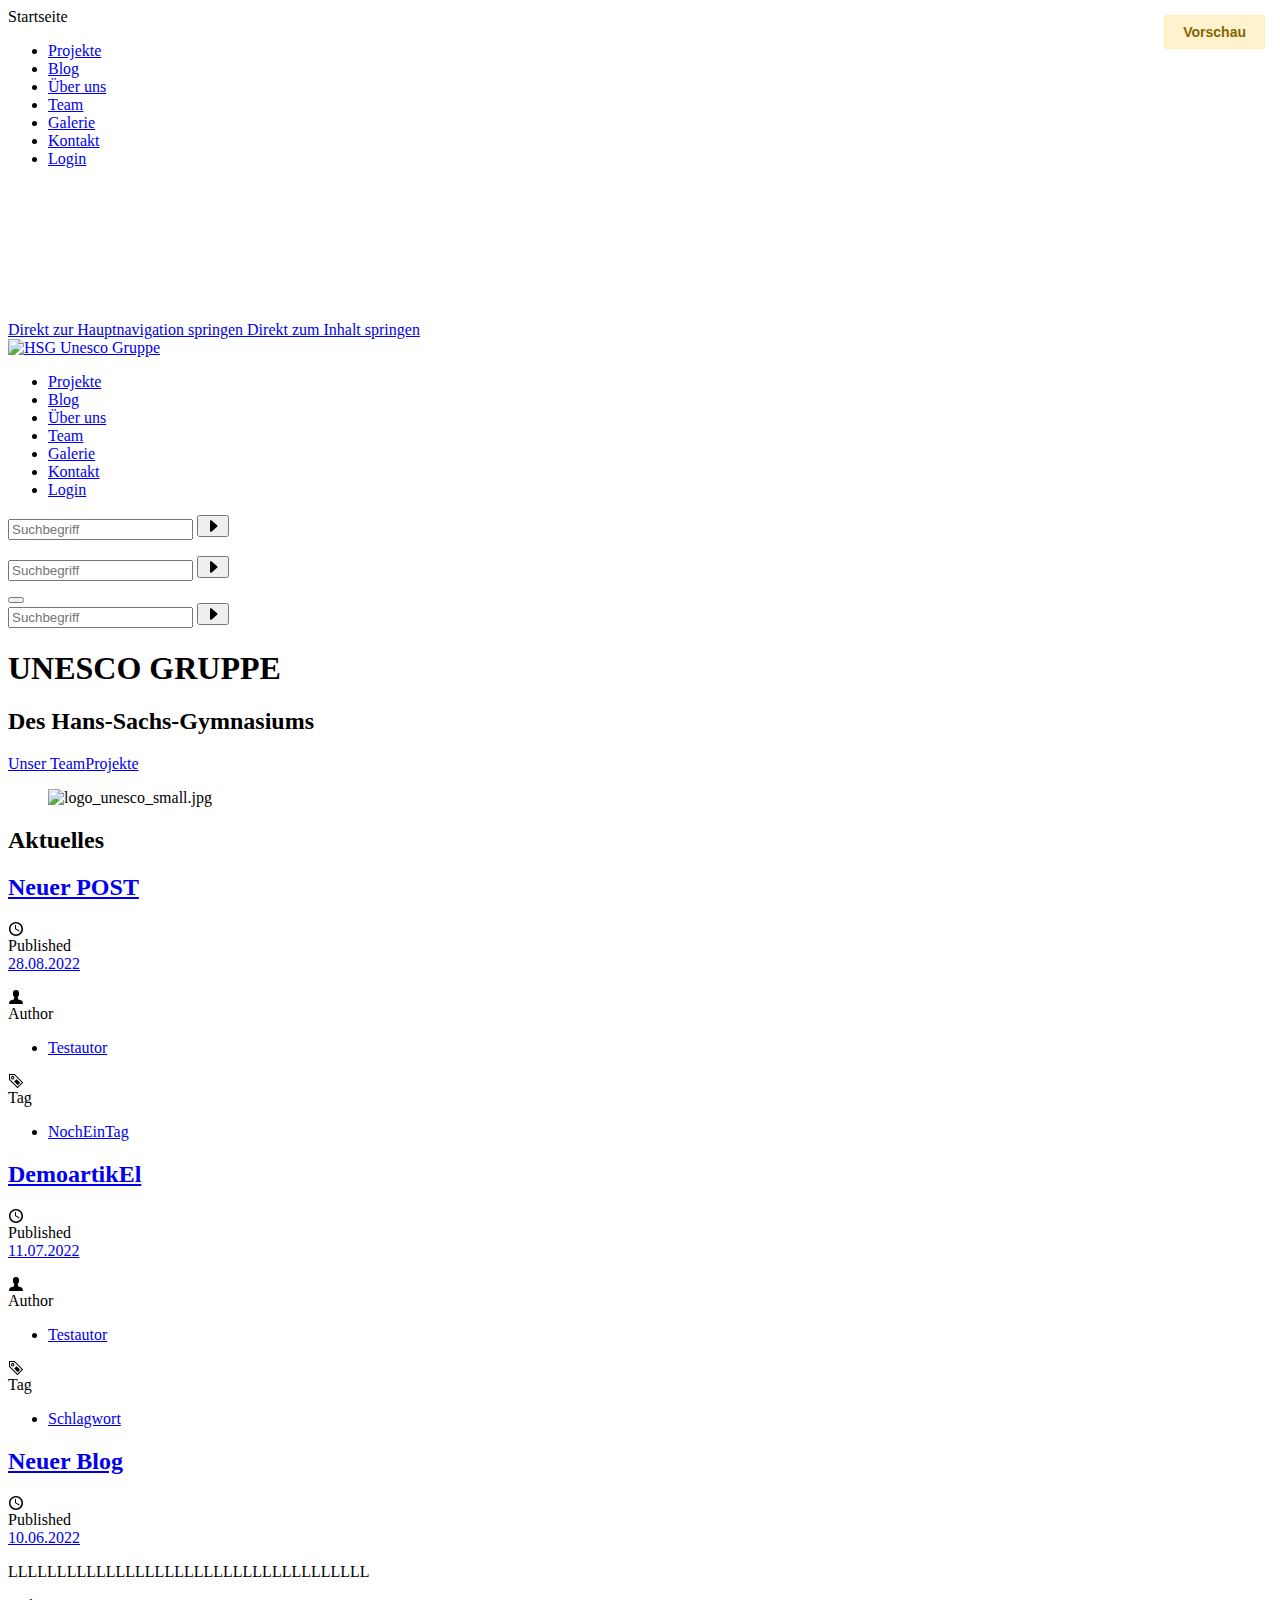
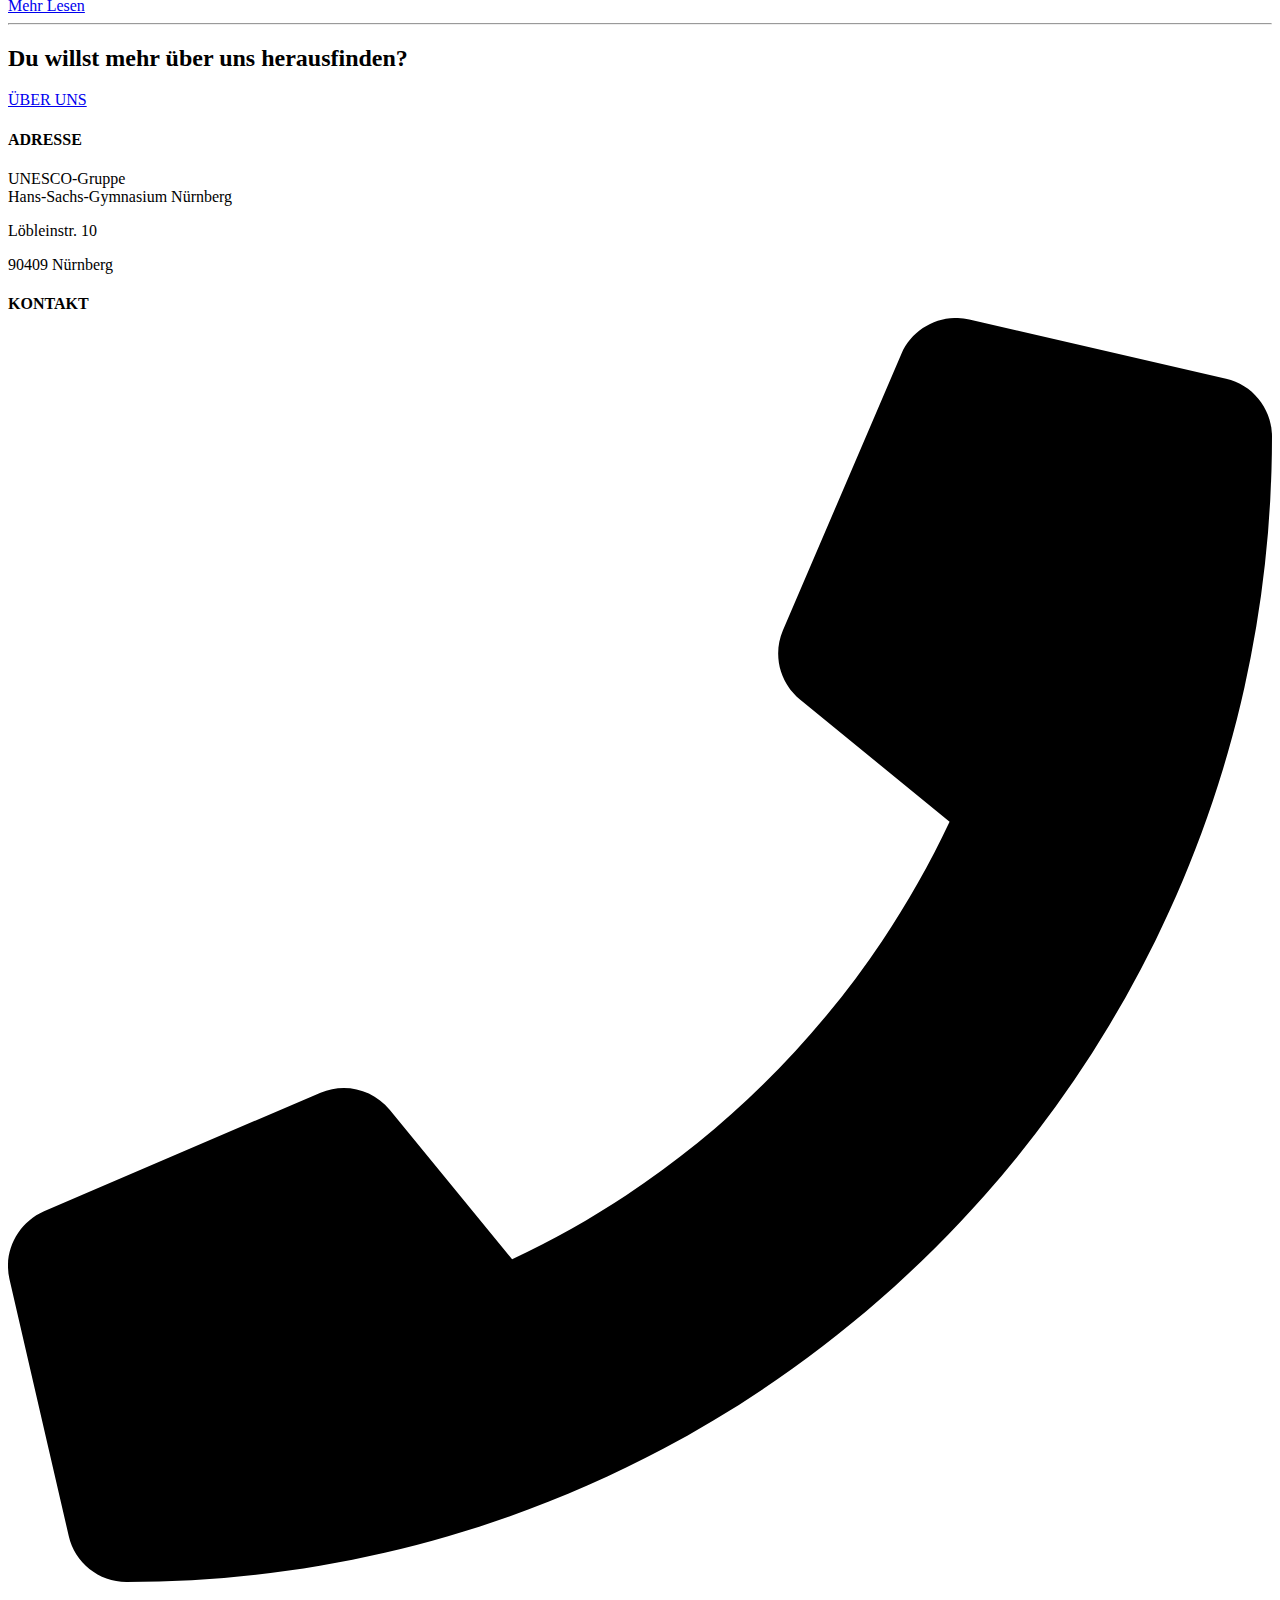
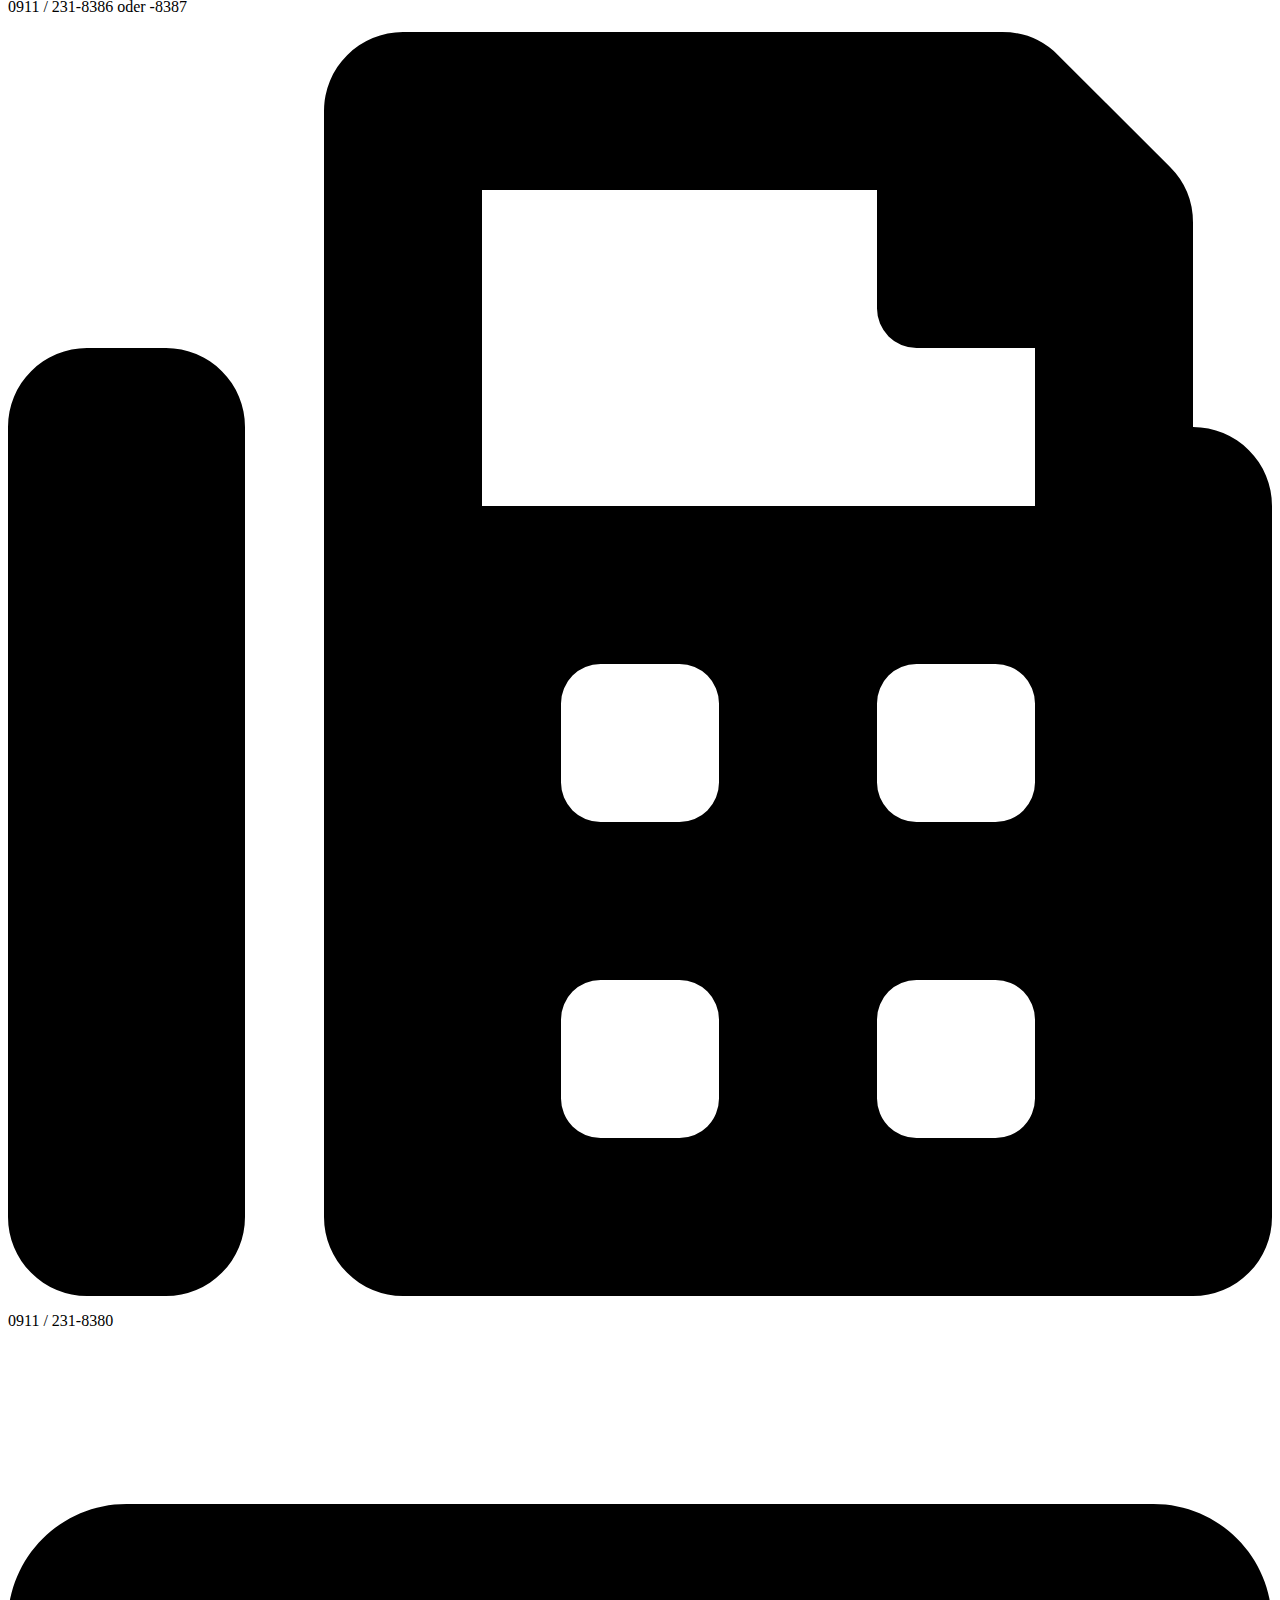
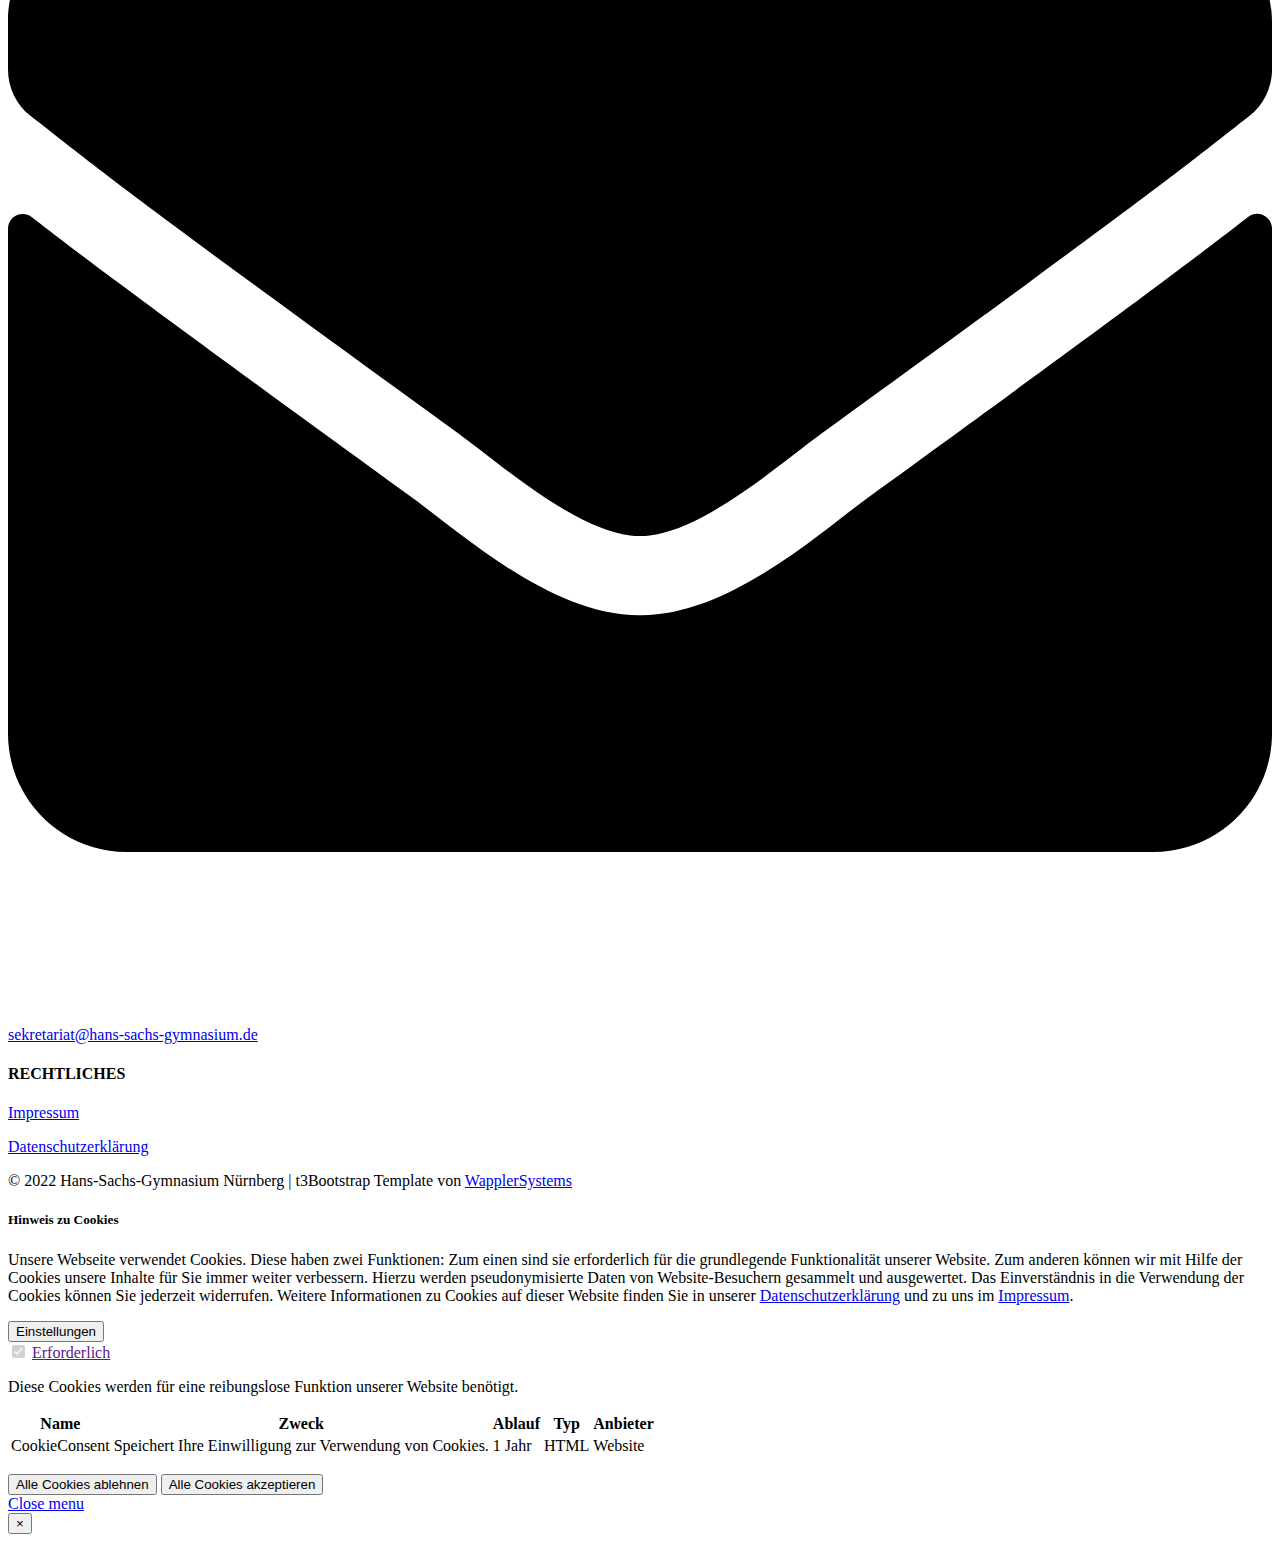
==== commit ece2a2c7: "update pages" ====
--- a/index.html
+++ b/index.html
@@ -11,882 +11,98 @@
         TYPO3 is copyright 1998-2022 of Kasper Skaarhoj. Extensions are copyright of their respective owners.
         Information and contribution at https://typo3.org/
     -->
-
-
-    <link rel="shortcut icon" href="https://www.hans-sachs-gymnasium.de/fileadmin/images/favicon.png" type="image/png">
-    <title>UNESCO neu: HSG Homepage</title>
+    
+    
+    <link rel="shortcut icon" href="https://www.hans-sachs-gymnasium.de//fileadmin/images/favicon.png" type="image/png">
+    <title>Startseite: HSG Unesco Gruppe</title>
     <meta http-equiv="x-ua-compatible" content="IE=11; IE=edge">
     <meta name="generator" content="TYPO3 CMS">
     <meta name="twitter:card" content="summary">
-    <link rel="stylesheet" href="https://cdnjs.cloudflare.com/ajax/libs/font-awesome/5.15.4/css/all.min.css" integrity="sha512-1ycn6IcaQQ40/MKBW2W4Rhis/DbILU74C1vSrLJxCq57o941Ym01SwNsOMqvEBFlcgUa6xLiPY/NS5R+E6ztJQ==" crossorigin="anonymous" referrerpolicy="no-referrer" />
+    
+    <link rel="stylesheet" type="text/css" href="https://www.hans-sachs-gymnasium.de//typo3conf/ext/blog/Resources/Public/Css/frontend.min.css?1653916770" media="all">
+    <link rel="stylesheet" type="text/css" href="https://www.hans-sachs-gymnasium.de//typo3temp/assets/css/ffa881a9ff.css?1655727526" media="all">
+    <link rel="stylesheet" type="text/css" href="https://www.hans-sachs-gymnasium.de//typo3conf/ext/md_fullcalendar/Resources/Public/fullcalendar/packages/core/main.min.css?1617609272" media="all">
+    <link rel="stylesheet" type="text/css" href="https://www.hans-sachs-gymnasium.de//typo3conf/ext/md_fullcalendar/Resources/Public/fullcalendar/packages/daygrid/main.min.css?1617609275" media="all">
+    <link rel="stylesheet" type="text/css" href="https://www.hans-sachs-gymnasium.de//typo3conf/ext/md_fullcalendar/Resources/Public/fullcalendar/packages/timegrid/main.min.css?1617609291" media="all">
+    <link rel="stylesheet" type="text/css" href="https://www.hans-sachs-gymnasium.de//typo3conf/ext/femanager/Resources/Public/Css/Main.min.css?1636188910" media="all">
+    <link rel="stylesheet" type="text/css" href="https://www.hans-sachs-gymnasium.de//typo3temp/assets/css/demotemplate/main.css?1664189752" media="all">
+    <link rel="stylesheet" type="text/css" href="https://www.hans-sachs-gymnasium.de//typo3conf/ext/demotemplate/Resources/Public/CSS/smartmenus/jquery.smartmenus.bootstrap.css?1617008177" media="all">
+    <link rel="stylesheet" type="text/css" href="https://www.hans-sachs-gymnasium.de//typo3conf/ext/demotemplate/Resources/Public/CSS/fancybox/jquery.fancybox.css?1617008177" media="all">
+    <link rel="stylesheet" type="text/css" href="https://www.hans-sachs-gymnasium.de//typo3conf/ext/ws_flexslider/Resources/Public/Css/flexslider.css?1617043711" media="all">
+    <link rel="stylesheet" type="text/css" href="https://www.hans-sachs-gymnasium.de//typo3conf/ext/ws_flexslider/Resources/Public/Css/mods.css?1617043711" media="all">
+    <link rel="stylesheet" type="text/css" href="https://www.hans-sachs-gymnasium.de//typo3conf/ext/ws_slider/Resources/Public/CSS/Owl/owl.carousel.css?1617043722" media="all">
+    <link rel="stylesheet" type="text/css" href="https://www.hans-sachs-gymnasium.de//typo3conf/ext/ws_slider/Resources/Public/CSS/Owl/owl.theme.default.css?1617043722" media="all">
+    <link rel="stylesheet" type="text/css" href="https://www.hans-sachs-gymnasium.de//typo3conf/ext/cookieman/Resources/Public/Themes/bootstrap4-modal/cookieman-theme.min.css?1617008166" media="all">
+    
+    
+    <script src="https://www.hans-sachs-gymnasium.de//typo3conf/ext/demotemplate/Resources/Public/JavaScript/Libraries/respond.min.js?1617008198"></script>
+    <script src="https://www.hans-sachs-gymnasium.de//typo3conf/ext/demotemplate/Resources/Public/JavaScript/picturefill.min.js?1617008056"></script>
+    <script src="https://www.hans-sachs-gymnasium.de//typo3conf/ext/demotemplate/Resources/Public/JavaScript/mail.js?1636190190"></script>
+    <script src="https://www.hans-sachs-gymnasium.de//typo3temp/assets/js/301d3defed.js?1655727526"></script>
+    
+    
+    <meta name="viewport" content="width=device-width, initial-scale=1.0, maximum-scale=1.0, user-scalable=no">
+    <meta name="format-detection" content="telephone=no"><meta name="navtitle" content="Startseite"><link href="https://www.hans-sachs-gymnasium.de//typo3conf/ext/demotemplate/Resources/Public/Images/apple-touch-icon-57-precomposed.png" rel="apple-touch-icon apple-touch-icon-precomposed"><link href="https://www.hans-sachs-gymnasium.de//typo3conf/ext/demotemplate/Resources/Public/Images/apple-touch-icon-72-precomposed.png" rel="apple-touch-icon apple-touch-icon-precomposed" sizes="72x72"><link href="/typo3conf/ext/demotemplate/Resources/Public/Images/apple-touch-icon-114-precomposed.png" rel="apple-touch-icon apple-touch-icon-precomposed" sizes="114x114"><link href="/typo3conf/ext/demotemplate/Resources/Public/Images/apple-touch-icon-144-precomposed.png" rel="apple-touch-icon apple-touch-icon-precomposed" sizes="144x144">
+    <style>@media (max-width: 575.98px) {#c3698 {/* max width 576px, cropVariant: default */background-image: url(/fileadmin/unesco-pSem/HSG.jpg);}}@media (min-width: 576px) and (max-width: 767.98px) {#c3698 {/* max width 768px, cropVariant: default */background-image: url(/fileadmin/unesco-pSem/HSG.jpg);}}@media (min-width: 768px) and (max-width: 991.98px) {#c3698 {/* max width 992px, cropVariant: default */background-image: url(/fileadmin/unesco-pSem/HSG.jpg);}}@media (min-width: 992px) and (max-width: 1199.98px) {#c3698 {/* max width 1200px, cropVariant: default */background-image: url(/fileadmin/unesco-pSem/HSG.jpg);}}@media (min-width: 1200px) {#c3698 {/* max width 1400px, cropVariant: default */background-image: url(/fileadmin/unesco-pSem/HSG.jpg);}}</style>
+    <link rel="canonical" href="https://www.hans-sachs-gymnasium.de/unescogruppe/">
+    </head>
 
-    <link rel="stylesheet" type="text/css" href="https://www.hans-sachs-gymnasium.de/typo3temp/assets/css/ffa881a9ff.css?1635333466" media="all">
-    <link rel="stylesheet" type="text/css" href="https://www.hans-sachs-gymnasium.de/typo3conf/ext/md_fullcalendar/Resources/Public/fullcalendar/packages/core/main.min.css?1617609272" media="all">
-    <link rel="stylesheet" type="text/css" href="https://www.hans-sachs-gymnasium.de/typo3conf/ext/md_fullcalendar/Resources/Public/fullcalendar/packages/daygrid/main.min.css?1617609275" media="all">
-    <link rel="stylesheet" type="text/css" href="https://www.hans-sachs-gymnasium.de/typo3conf/ext/md_fullcalendar/Resources/Public/fullcalendar/packages/timegrid/main.min.css?1617609291" media="all">
-    <link rel="stylesheet" type="text/css" href="https://www.hans-sachs-gymnasium.de/typo3conf/ext/femanager/Resources/Public/Css/Main.min.css?1636188910" media="all">
-    <link rel="stylesheet" type="text/css" href="https://www.hans-sachs-gymnasium.de/typo3temp/assets/css/demotemplate/main.css?1645720327" media="all">
-    <link rel="stylesheet" type="text/css" href="https://www.hans-sachs-gymnasium.de/typo3conf/ext/demotemplate/Resources/Public/CSS/smartmenus/jquery.smartmenus.bootstrap.css?1617008177" media="all">
-    <link rel="stylesheet" type="text/css" href="https://www.hans-sachs-gymnasium.de/typo3conf/ext/demotemplate/Resources/Public/CSS/fancybox/jquery.fancybox.css?1617008177" media="all">
-    <link rel="stylesheet" type="text/css" href="https://www.hans-sachs-gymnasium.de/typo3conf/ext/ws_flexslider/Resources/Public/Css/flexslider.css?1617043711" media="all">
-    <link rel="stylesheet" type="text/css" href="https://www.hans-sachs-gymnasium.de/typo3conf/ext/ws_flexslider/Resources/Public/Css/mods.css?1617043711" media="all">
-    <link rel="stylesheet" type="text/css" href="https://www.hans-sachs-gymnasium.de/typo3conf/ext/ws_slider/Resources/Public/CSS/Owl/owl.carousel.css?1617043722" media="all">
-    <link rel="stylesheet" type="text/css" href="https://www.hans-sachs-gymnasium.de/typo3conf/ext/ws_slider/Resources/Public/CSS/Owl/owl.theme.default.css?1617043722" media="all">
-    <link rel="stylesheet" type="text/css" href="https://www.hans-sachs-gymnasium.de/typo3conf/ext/cookieman/Resources/Public/Themes/bootstrap4-modal/cookieman-theme.min.css?1617008166" media="all">
-    <link rel="stylesheet" type="text/css" href="unesco_neu.css" media="all">
-
-
-    <script src="https://www.hans-sachs-gymnasium.de/typo3conf/ext/demotemplate/Resources/Public/JavaScript/Libraries/respond.min.js?1617008198"></script>
-    <script src="https://www.hans-sachs-gymnasium.de/typo3conf/ext/demotemplate/Resources/Public/JavaScript/picturefill.min.js?1617008056"></script>
-    <script src="https://www.hans-sachs-gymnasium.de/typo3conf/ext/demotemplate/Resources/Public/JavaScript/mail.js?1636190190"></script>
-    <script src="https://www.hans-sachs-gymnasium.de/typo3temp/assets/js/301d3defed.js?1635333466"></script>
-
-
-    <meta name="viewport" content="width=device-width, initial-scale=1.0, maximum-scale=1.0, user-scalable=no">
-    <meta name="format-detection" content="telephone=no">
-    <meta name="navtitle" content="UNESCO neu">
-    <link href="https://www.hans-sachs-gymnasium.de/typo3conf/ext/demotemplate/Resources/Public/Images/apple-touch-icon-57-precomposed.png" rel="apple-touch-icon apple-touch-icon-precomposed">
-    <link href="/typo3conf/ext/demotemplate/Resources/Public/Images/apple-touch-icon-72-precomposed.png" rel="apple-touch-icon apple-touch-icon-precomposed" sizes="72x72">
-    <link href="/typo3conf/ext/demotemplate/Resources/Public/Images/apple-touch-icon-114-precomposed.png" rel="apple-touch-icon apple-touch-icon-precomposed" sizes="114x114">
-    <link href="/typo3conf/ext/demotemplate/Resources/Public/Images/apple-touch-icon-144-precomposed.png" rel="apple-touch-icon apple-touch-icon-precomposed" sizes="144x144">
-    <link rel="canonical" href="https://www.hans-sachs-gymnasium.de/schulleben/unesco-neu">
-</head>
-
-<body class="layout-Onepager layout-full mm-wrapper" id="page_392">
+<body class="layout-1Column layout-full mm-wrapper" id="page_392">
     <nav id="sidemenu" class="mm-menu mm-menu_offcanvas mm-menu_position-left mm-menu_pagedim-black" aria-hidden="true">
         <div class="mm-panels">
-            <div id="mm-1" class="mm-panel mm-hidden mm-panel_opened-parent" aria-hidden="true">
-                <div class="mm-navbar mm-navbar_sticky">
-                    <a class="mm-navbar__title">UNESCO neu</a>
-                </div>
+            <div id="mm-1" class="mm-panel mm-panel_opened">
+                <div class="mm-navbar mm-navbar_sticky"><a class="mm-navbar__title">Startseite</a></div>
                 <ul class="mm-listview">
-                    <li class="sub mm-listitem">
-                        <a href="/unsere-schule" class="nav-link sub nav-item-248 mm-listitem__text"> Das HSG </a>
-                        <a class="mm-btn mm-btn_next mm-listitem__btn" href="#mm-2"><span class="mm-sronly">Open
-                                submenu</span>
-                        </a>
-                    </li>
-                    <li class="active sub mm-listitem">
-                        <a href="/schulleben" class="nav-link active sub nav-item-265 mm-listitem__text"> Schulleben
-                        </a><a class="mm-btn mm-btn_next mm-listitem__btn" href="#mm-4">
-                            <span class="mm-sronly">Open submenu</span></a>
-                    </li>
-                    <li class="sub mm-listitem">
-                        <a href="/eltern" class="nav-link sub nav-item-272 mm-listitem__text"> Eltern/Förderverein
-                        </a><a class="mm-btn mm-btn_next mm-listitem__btn" href="#mm-9">
-                            <span class="mm-sronly">Open submenu</span>
-                        </a>
-                    </li>
-                    <li class="sub mm-listitem">
-                        <a href="/beratung" class="nav-link sub nav-item-273 mm-listitem__text"> Beratung </a><a class="mm-btn mm-btn_next mm-listitem__btn" href="#mm-10">
-                            <span class="mm-sronly">Open submenu</span>
-                        </a>
-                    </li>
-                    <li class="sub mm-listitem">
-                        <a href="/aktuelles" class="nav-link sub nav-item-284 mm-listitem__text"> Aktuelles </a><a class="mm-btn mm-btn_next mm-listitem__btn" href="#mm-11">
-                            <span class="mm-sronly">Open submenu</span>
-                        </a>
-                    </li>
-                    <li class="mm-listitem">
-                        <a href="/downloads" class="nav-link nav-item-275 mm-listitem__text"> Downloads </a>
-                    </li>
-                </ul>
-            </div>
-            <div id="mm-2" class="mm-panel mm-hidden" aria-hidden="true">
-                <div class="mm-navbar mm-navbar_sticky"><a class="mm-btn mm-btn_prev mm-navbar__btn" href="#mm-1" aria-haspopup="true" aria-owns="mm-1">
-                        <span class="mm-sronly">Close submenu</span>
-                    </a>
-                    <a class="mm-navbar__title" href="#mm-1" aria-hidden="true"> Das HSG </a>
-                </div>
-                <ul class="mm-listview">
-                    <li class="sub mm-listitem"><a href="/unsere-schule/menschen-am-hsg" class="nav-link sub nav-item-249 mm-listitem__text"> Menschen am HSG </a>
-                        <a class="mm-btn mm-btn_next mm-listitem__btn" href="#mm-3"><span class="mm-sronly">Open
-                                submenu</span></a>
-                    </li>
-                    <li class="mm-listitem">
-                        <a href="/unsere-schule/profil" class="nav-link nav-item-256 mm-listitem__text"> Profil </a>
-                    </li>
-                    <li class="mm-listitem">
-                        <a href="/unsere-schule/anmeldung-am-hsg" class="nav-link nav-item-278 mm-listitem__text">
-                            Anmeldung am HSG </a>
-                    </li>
-                    <li class="mm-listitem">
-                        <a href="/unsere-schule/schulgebaeude" class="nav-link nav-item-264 mm-listitem__text">
-                            Schulgebäude </a>
-                    </li>
-                </ul>
-            </div>
-            <div id="mm-3" class="mm-panel mm-hidden" aria-hidden="true">
-                <div class="mm-navbar mm-navbar_sticky"><a class="mm-btn mm-btn_prev mm-navbar__btn" href="#mm-2" aria-haspopup="true" aria-owns="mm-2">
-                        <span class="mm-sronly">Close submenu</span></a><a class="mm-navbar__title" href="#mm-2" aria-hidden="true"> Menschen am HSG </a>
-                </div>
-                <ul class="mm-listview">
-                    <li class="mm-listitem">
-                        <a href="/unsere-schule/menschen-am-hsg/schulleitung" class="nav-link nav-item-250 mm-listitem__text"> Schulleitung </a>
-                    </li>
-                    <li class="mm-listitem"><a href="/unsere-schule/menschen-am-hsg/kollegium" class="nav-link nav-item-251 mm-listitem__text"> Kollegium </a>
-                    </li>
-                    <li class="mm-listitem"><a href="/unsere-schule/menschen-am-hsg/verwaltung" class="nav-link nav-item-254 mm-listitem__text"> Verwaltung </a>
-                    </li>
-                    <li class="mm-listitem"><a href="/unsere-schule/menschen-am-hsg/smv" class="nav-link nav-item-255 mm-listitem__text"> SMV </a>
-
-                    </li>
-                </ul>
-            </div>
-            <div id="mm-4" class="mm-panel mm-hidden mm-panel_opened-parent" aria-hidden="true">
-                <div class="mm-navbar mm-navbar_sticky"><a class="mm-btn mm-btn_prev mm-navbar__btn" href="#mm-1" aria-haspopup="true" aria-owns="mm-1"><span class="mm-sronly">Close submenu
-
-                        </span>
-                    </a><a class="mm-navbar__title" href="#mm-1" aria-hidden="true"> Schulleben
-
-                    </a>
-                </div>
-                <ul class="mm-listview">
-                    <li class="sub mm-listitem"><a href="/schulleben/faecher" class="nav-link sub nav-item-271 mm-listitem__text"> Fächer
-
-                        </a><a class="mm-btn mm-btn_next mm-listitem__btn" href="#mm-5"><span class="mm-sronly">Open
-                                submenu
-
-                            </span>
-                        </a>
-                    </li>
-                    <li class="active sub mm-listitem"><a href="/schulleben/wahlkurse" class="nav-link active sub nav-item-270 mm-listitem__text"> Wahlkurse
-
-                        </a><a class="mm-btn mm-btn_next mm-listitem__btn" href="#mm-6"><span class="mm-sronly">Open
-                                submenu
-
-                            </span>
-                        </a>
-                    </li>
-                    <li class="mm-listitem"><a href="/schulleben/politische-bildung" class="nav-link nav-item-395 mm-listitem__text"> Politische Bildung
-
-                        </a>
-                    </li>
-                    <li class="sub mm-listitem"><a href="/schulleben/schueler" class="nav-link sub nav-item-267 mm-listitem__text"> Schüler
-
-                        </a><a class="mm-btn mm-btn_next mm-listitem__btn" href="#mm-8"><span class="mm-sronly">Open
-                                submenu
-
-                            </span>
-                        </a>
-                    </li>
-                    <li class="mm-listitem"><a href="/schulleben/schulfahrten-austausch" class="nav-link nav-item-269 mm-listitem__text"> Schulfahrten und Austausch
-
-                        </a>
-                    </li>
-                    <li class="mm-listitem"><a href="/schulleben/studienseminar" class="nav-link nav-item-266 mm-listitem__text"> Studienseminar
-
-                        </a>
-                    </li>
-                </ul>
-            </div>
-            <div id="mm-5" class="mm-panel mm-hidden" aria-hidden="true">
-                <div class="mm-navbar mm-navbar_sticky"><a class="mm-btn mm-btn_prev mm-navbar__btn" href="#mm-4" aria-haspopup="true" aria-owns="mm-4"><span class="mm-sronly">Close submenu
-
-                        </span>
-                    </a><a class="mm-navbar__title" href="#mm-4" aria-hidden="true"> Fächer
-
-                    </a>
-                </div>
-                <ul class="mm-listview">
-                    <li class="mm-listitem"><a href="/schulleben/faecher/biologie" class="nav-link nav-item-313 mm-listitem__text"> Biologie
-
-                        </a>
-                    </li>
-                    <li class="mm-listitem"><a href="/schulleben/faecher/chemie" class="nav-link nav-item-312 mm-listitem__text"> Chemie
-
-                        </a>
-                    </li>
-                    <li class="mm-listitem"><a href="/schulleben/faecher/deutsch" class="nav-link nav-item-311 mm-listitem__text"> Deutsch
-
-                        </a>
-                    </li>
-                    <li class="mm-listitem"><a href="/schulleben/faecher/englisch" class="nav-link nav-item-310 mm-listitem__text"> Englisch
-
-                        </a>
-                    </li>
-                    <li class="mm-listitem"><a href="/schulleben/faecher/ethik" class="nav-link nav-item-309 mm-listitem__text"> Ethik
-
-                        </a>
-                    </li>
-                    <li class="mm-listitem"><a href="/schulleben/faecher/franzoesisch" class="nav-link nav-item-308 mm-listitem__text"> Französisch
-
-                        </a>
-                    </li>
-                    <li class="mm-listitem"><a href="/schulleben/faecher/geographie" class="nav-link nav-item-307 mm-listitem__text"> Geographie
-
-                        </a>
-                    </li>
-                    <li class="mm-listitem"><a href="/schulleben/faecher/geschichte" class="nav-link nav-item-352 mm-listitem__text"> Geschichte
-
-                        </a>
-                    </li>
-                    <li class="mm-listitem"><a href="/schulleben/faecher/informatik" class="nav-link nav-item-305 mm-listitem__text"> Informatik
-
-                        </a>
-                    </li>
-                    <li class="mm-listitem"><a href="/schulleben/faecher/kunst" class="nav-link nav-item-353 mm-listitem__text"> Kunst
-
-                        </a>
-                    </li>
-                    <li class="mm-listitem"><a href="/schulleben/faecher/latein" class="nav-link nav-item-354 mm-listitem__text"> Latein
-
-                        </a>
-                    </li>
-                    <li class="mm-listitem"><a href="/schulleben/faecher/mathematik" class="nav-link nav-item-302 mm-listitem__text"> Mathematik
-
-                        </a>
-                    </li>
-                    <li class="mm-listitem"><a href="/schulleben/faecher/musik" class="nav-link nav-item-355 mm-listitem__text"> Musik
-
-                        </a>
-                    </li>
-                    <li class="mm-listitem"><a href="/schulleben/faecher/natur-und-technik" class="nav-link nav-item-300 mm-listitem__text"> Natur und Technik
-
-                        </a>
-                    </li>
-                    <li class="mm-listitem"><a href="/schulleben/faecher/physik" class="nav-link nav-item-356 mm-listitem__text"> Physik
-
-                        </a>
-                    </li>
-                    <li class="mm-listitem"><a href="/schulleben/faecher/religion" class="nav-link nav-item-357 mm-listitem__text"> Religion
-
-                        </a>
-                    </li>
-                    <li class="mm-listitem"><a href="/schulleben/faecher/sozialkunde" class="nav-link nav-item-358 mm-listitem__text"> Sozialkunde
-
-                        </a>
-                    </li>
-                    <li class="mm-listitem"><a href="/schulleben/faecher/spanisch" class="nav-link nav-item-359 mm-listitem__text"> Spanisch
-
-                        </a>
-                    </li>
-                    <li class="mm-listitem"><a href="/schulleben/faecher/sport" class="nav-link nav-item-295 mm-listitem__text"> Sport
-
-                        </a>
-                    </li>
-                    <li class="mm-listitem"><a href="/schulleben/faecher/wirtschaft-und-recht" class="nav-link nav-item-294 mm-listitem__text"> Wirtschaft und Recht
-
-                        </a>
-                    </li>
-                </ul>
-            </div>
-            <div id="mm-6" class="mm-panel mm-panel_opened">
-                <div class="mm-navbar mm-navbar_sticky"><a class="mm-btn mm-btn_prev mm-navbar__btn" href="#mm-4" aria-haspopup="true" aria-owns="mm-4"><span class="mm-sronly">Close submenu
-
-                        </span>
-                    </a><a class="mm-navbar__title" href="#mm-4" aria-hidden="true"> Wahlkurse
-
-                    </a>
-                </div>
-                <ul class="mm-listview">
-                    <li class="mm-listitem"><a href="/schulleben/wahlkurse/3d-druck" class="nav-link nav-item-348 mm-listitem__text"> 3D Druck
-
-                        </a>
-                    </li>
-                    <li class="mm-listitem"><a href="/schulleben/wahlkurse/band" class="nav-link nav-item-343 mm-listitem__text"> Band
-
-                        </a>
-                    </li>
-                    <li class="mm-listitem"><a href="/schulleben/wahlkurse/jufo" class="nav-link nav-item-337 mm-listitem__text"> JuFo
-
-                        </a>
-                    </li>
-                    <li class="mm-listitem"><a href="/schulleben/wahlkurse/mathleten" class="nav-link nav-item-374 mm-listitem__text"> Mathleten
-
-                        </a>
-                    </li>
-                    <li class="mm-listitem"><a href="/schulleben/wahlkurse/robotik" class="nav-link nav-item-363 mm-listitem__text"> Robotik
-
-                        </a>
-                    </li>
-                    <li class="mm-listitem"><a href="/schulleben/wahlkurse/rsg" class="nav-link nav-item-347 mm-listitem__text"> RSG
-
-                        </a>
-                    </li>
-                    <li class="mm-listitem"><a href="/schulleben/sir" class="nav-link nav-item-338 mm-listitem__text">
-                            SIR
-
-                        </a>
-                    </li>
-                    <li class="mm-listitem"><a href="/schulleben/wahlkurse/schuelerzeitung" class="nav-link nav-item-339 mm-listitem__text"> Schülerzeitung
-
-                        </a>
-                    </li>
-                    <li class="mm-listitem"><a href="/schulleben/wahlkurse/schulgarten" class="nav-link nav-item-375 mm-listitem__text"> Schulgarten
-
-                        </a>
-                    </li>
-                    <li class="mm-listitem"><a href="/schulleben/wahlkurse/schulsanitaeter" class="nav-link nav-item-342 mm-listitem__text"> Schulsanitäter
-
-                        </a>
-                    </li>
-                    <li class="mm-listitem"><a href="/schulleben/wahlkurse/streitschlichter" class="nav-link nav-item-341 mm-listitem__text"> Streitschlichter
-
-                        </a>
-                    </li>
-                    <li class="mm-listitem"><a href="/schulleben/wahlkurse/technik" class="nav-link nav-item-349 mm-listitem__text"> Technik
-
-                        </a>
-                    </li>
-                    <li class="mm-listitem"><a href="/schulleben/wahlkurse/theater" class="nav-link nav-item-346 mm-listitem__text"> Theater
-
-                        </a>
-                    </li>
-                    <li class="mm-listitem"><a href="/schulleben/unesco" class="nav-link nav-item-340 mm-listitem__text"> UNESCO
-
-                        </a>
-                    </li>
-                    <li class="active sub mm-listitem mm-listitem_selected"><a href="/schulleben/unesco-neu" class="nav-link active current sub nav-item-392 mm-listitem__text"> UNESCO neu
-
-                        </a><a class="mm-btn mm-btn_next mm-listitem__btn" href="#mm-7"><span class="mm-sronly">Open
-                                submenu
-
-                            </span>
-                        </a>
-                    </li>
-                </ul>
-            </div>
-            <div id="mm-7" class="mm-panel mm-hidden" aria-hidden="true">
-                <div class="mm-navbar mm-navbar_sticky"><a class="mm-btn mm-btn_prev mm-navbar__btn" href="#mm-6" aria-haspopup="true" aria-owns="mm-6"><span class="mm-sronly">Close submenu
-
-                        </span>
-                    </a><a class="mm-navbar__title" href="#mm-6" aria-hidden="true"> UNESCO neu
-
-                    </a>
-                </div>
-                <ul class="mm-listview">
-                    <li class="mm-listitem"><a href="/schulleben/unesco-neu/unterseite" class="nav-link nav-item-393 mm-listitem__text"> Unterseite
-
-                        </a>
-                    </li>
-                    <li class="mm-listitem"><a href="/schulleben/unesco-neu/testseite" class="nav-link nav-item-396 mm-listitem__text"> Testseite
-
-                        </a>
-                    </li>
-                </ul>
-            </div>
-            <div id="mm-8" class="mm-panel mm-hidden" aria-hidden="true">
-                <div class="mm-navbar mm-navbar_sticky"><a class="mm-btn mm-btn_prev mm-navbar__btn" href="#mm-4" aria-haspopup="true" aria-owns="mm-4"><span class="mm-sronly">Close submenu
-
-                        </span>
-                    </a><a class="mm-navbar__title" href="#mm-4" aria-hidden="true"> Schüler
-
-                    </a>
-                </div>
-                <ul class="mm-listview">
-                    <li class="mm-listitem"><a href="/schulleben/unterricht" class="nav-link nav-item-327 mm-listitem__text"> Unterricht
-
-                        </a>
-                    </li>
-                    <li class="mm-listitem"><a href="/schulleben/schueler/oberstufe" class="nav-link nav-item-328 mm-listitem__text"> Oberstufe
-
-                        </a>
-                    </li>
-                    <li class="mm-listitem"><a href="/schulleben/schueler/bibliothek" class="nav-link nav-item-333 mm-listitem__text"> Bibliothek
-
-                        </a>
-                    </li>
-                    <li class="mm-listitem"><a href="/schulleben/schliessfaecher" class="nav-link nav-item-329 mm-listitem__text"> Schließfächer
-
-                        </a>
-                    </li>
-                    <li class="mm-listitem"><a href="/schulleben/schueler/mensa" class="nav-link nav-item-330 mm-listitem__text"> Mensa
-
-                        </a>
-                    </li>
-                    <li class="mm-listitem"><a href="/schulleben/schueler/vag" class="nav-link nav-item-379 mm-listitem__text"> VAG
-
-                        </a>
-                    </li>
-                </ul>
-            </div>
-            <div id="mm-9" class="mm-panel mm-hidden" aria-hidden="true">
-                <div class="mm-navbar mm-navbar_sticky"><a class="mm-btn mm-btn_prev mm-navbar__btn" href="#mm-1" aria-haspopup="true" aria-owns="mm-1"><span class="mm-sronly">Close submenu
-
-                        </span>
-                    </a><a class="mm-navbar__title" href="#mm-1" aria-hidden="true"> Eltern/Förderverein </a></div>
-                <ul class="mm-listview">
-                    <li class="mm-listitem"><a href="/eltern/elternbeirat" class="nav-link nav-item-277 mm-listitem__text"> Elternbeirat </a></li>
-                    <li class="mm-listitem"><a href="/eltern/offene-ganztagsbetreuung" class="nav-link nav-item-268 mm-listitem__text"> Offene Ganztagsbetreuung </a></li>
-                    <li class="mm-listitem"><a href="/eltern/foerderverein" class="nav-link nav-item-276 mm-listitem__text"> Förderverein </a></li>
-                    <li class="mm-listitem"><a href="https://hsg-n-schuko.inetmenue.de/" class="nav-link nav-item-388 mm-listitem__text" target="_blank"> Schulkosten-Konto </a></li>
-                </ul>
-            </div>
-            <div id="mm-10" class="mm-panel mm-hidden" aria-hidden="true">
-                <div class="mm-navbar mm-navbar_sticky"><a class="mm-btn mm-btn_prev mm-navbar__btn" href="#mm-1" aria-haspopup="true" aria-owns="mm-1"><span class="mm-sronly">Close
-                            submenu</span></a><a class="mm-navbar__title" href="#mm-1" aria-hidden="true"> Beratung </a></div>
-                <ul class="mm-listview">
-                    <li class="mm-listitem"><a href="/beratung/schulpsychologin" class="nav-link nav-item-282 mm-listitem__text"> Schulpsychologin </a></li>
-                    <li class="mm-listitem"><a href="/beratung/schulberatung" class="nav-link nav-item-281 mm-listitem__text"> Schulberatung </a></li>
-                    <li class="mm-listitem"><a href="/beratung/praeventionsprogramm" class="nav-link nav-item-280 mm-listitem__text"> Präventionsprogramm </a></li>
-                    <li class="mm-listitem"><a href="/beratung/foerderung" class="nav-link nav-item-279 mm-listitem__text"> Förderung </a></li>
-                    <li class="mm-listitem"><a href="/berufliche-orientierung" class="nav-link nav-item-365 mm-listitem__text"> Berufliche Orientierung </a></li>
-                    <li class="mm-listitem"><a href="/beratung/uebergangsmanagement" class="nav-link nav-item-368 mm-listitem__text"> Übergangsmanagement </a></li>
-                </ul>
-            </div>
-            <div id="mm-11" class="mm-panel mm-hidden" aria-hidden="true">
-                <div class="mm-navbar mm-navbar_sticky"><a class="mm-btn mm-btn_prev mm-navbar__btn" href="#mm-1" aria-haspopup="true" aria-owns="mm-1"><span class="mm-sronly">Close
-                            submenu</span></a><a class="mm-navbar__title" href="#mm-1" aria-hidden="true"> Aktuelles </a></div>
-                <ul class="mm-listview">
-                    <li class="mm-listitem"><a href="/aktuelles/bus-infos" class="nav-link nav-item-389 mm-listitem__text"> StuBo-Infos </a></li>
-                    <li class="mm-listitem"><a href="/aktuelles/mint-infos" class="nav-link nav-item-385 mm-listitem__text"> MINT-Infos </a></li>
+                    <li class="mm-listitem"><a href="/Projekte/unesco_projekte.html" class="nav-link nav-item-393 mm-listitem__text"> Projekte </a></li>
+                    <li class="mm-listitem"><a href="/Blog/unesco_blog.html" class="nav-link nav-item-405 mm-listitem__text"> Blog </a></li>
+                    <li class="mm-listitem"><a href="/Über uns/unesco_ueber_uns.html" class="nav-link nav-item-399 mm-listitem__text"> Über uns </a></li>
+                    <li class="mm-listitem"><a href="/Team/unesco_team.html" class="nav-link nav-item-397 mm-listitem__text"> Team </a></li>
+                    <li class="mm-listitem"><a href="/Galerie/unesco_galerie.html" class="nav-link nav-item-400 mm-listitem__text"> Galerie </a></li>
+                    <li class="mm-listitem"><a href="/kontakt/Kontakt final.html" class="nav-link nav-item-398 mm-listitem__text"> Kontakt </a></li>
+                    <li class="mm-listitem"><a href="/login/unseco_login.html" class="nav-link nav-item-406 mm-listitem__text" target="https://www.hans-sachs-gymnasium.de/typo3"> Login </a></li>
                 </ul>
             </div>
         </div>
         <div class="mm-navbars_bottom">
             <div class="mm-navbar">
                 <div id="mobile-footer">
-                    <div>
-                        <ul class="user-links nav mb-2">
-                            <li class="nav-item"> <a href="/mb-dienststelle" class="nav-link ">MB</a> </li>
-                            <li class="nav-item"> <a href="/termine" class="nav-link ">Kalender</a> </li>
-                            <li class="nav-item"> <a href="http://www.hsg-n.inetmenue.de/sf/" class="nav-link ">Mensa</a> </li>
-                            <li class="nav-item"> <a href="/kontakt" class="nav-link ">Kontakt</a> </li>
-                            <li class="nav-item"> <a href="/login" class="nav-link ">Login</a> </li>
-                        </ul>
-                    </div>
+                    <div> </div>
                 </div>
             </div>
         </div>
     </nav>
     <div class="mm-page mm-slideout" id="mm-0">
-        <div id="page" style="padding-top: 119.2px;"> <a class="sr-only sr-only-focusable" href="#content"> Direkt zur
-                Hauptnavigation springen </a> <a class="sr-only sr-only-focusable" href="#content"> Direkt zum Inhalt
-                springen </a>
+        <div id="page" style="padding-top: 137.483px;"> <a class="sr-only sr-only-focusable" href="#content"> Direkt zur Hauptnavigation springen </a> <a class="sr-only sr-only-focusable" href="#content"> Direkt zum Inhalt springen </a>
             <header id="header">
                 <div class="fixed-top bg-transparent-white" id="nav-primary">
                     <nav class="navbar-user small d-none d-lg-block d-print-none clearfix">
-                        <div class="container">
-                            <ul class="user-links nav float-right">
-                                <li class="nav-item"> <a href="/mb-dienststelle" rel="" class="nav-link " target="_self">MB</a> </li>
-                                <li class="nav-item"> <a href="/termine" rel="" class="nav-link " target="_self">Kalender</a> </li>
-                                <li class="nav-item"> <a href="http://www.hsg-n.inetmenue.de/sf/" rel="" class="nav-link " target="_self">Mensa</a> </li>
-                                <li class="nav-item"> <a href="/kontakt" rel="" class="nav-link " target="_self">Kontakt</a> </li>
-                                <li class="nav-item"> <a href="/login" rel="" class="nav-link " target="_self">Login</a>
-                                </li>
-                            </ul>
-                        </div>
+                        <div class="container"> </div>
                     </nav>
-                    <nav class="d-block navbar navbar-expand-lg navbar-light clearfix navbar-megamenu compensate-for-scrollbar">
+                    <nav class="d-block navbar navbar-expand-lg navbar-light clearfix navbar-smartmenus compensate-for-scrollbar">
                         <div class="container">
                             <nav class="d-flex w-100 justify-content-between p-relative">
-                                <div itemscope="" itemtype="http://schema.org/Organization" class="navbar-brand"> <a itemprop="url" tabindex="1" href="/"> <img src="/fileadmin/images/logo-lgbt.png" class="img-fluid high-ct-hidden" alt="HSG Homepage" title="HSG Homepage" itemprop="logo"> </a> </div>
+                                <div itemscope="" itemtype="http://schema.org/Organization" class="navbar-brand"> <a itemprop="url" tabindex="1" href="/unescogruppe/"> <img src="https://hans-sachs-gymnasium.de/fileadmin/unesco-pSem/logo_unesco_small.jpg" class="img-fluid high-ct-hidden" alt="HSG Unesco Gruppe" title="HSG Unesco Gruppe" itemprop="logo"> </a> </div>
                                 <div class="d-flex flex-lg-grow-1 flex-nowrap justify-content-between">
                                     <div class="d-none d-lg-block">
-                                        <div class="frame frame-type-wst3bootstrap_megamenu frame-layout-0 frame-space-before-none frame-space-after-none frame-padding-top-none frame-padding-bottom-none frame-" id="c1442">
-                                            <div class="ce-content">
-                                                <ul class="nav navbar-nav megamenu smartmenus hidden-print sm" data-smartmenus-id="16470257132793015">
-                                                    <li class="nav-item dropdown dropdown-mega nav-item-248"><a class="nav-link dropdown-toggle nav-link-248 has-submenu" href="/unsere-schule" id="sm-16470257132793015-1" aria-haspopup="true" aria-controls="sm-16470257132793015-2" aria-expanded="false">Das HSG</a>
-                                                        <ul class="dropdown-menu mega-menu sm-nowrap" id="sm-16470257132793015-2" role="group" aria-hidden="true" aria-labelledby="sm-16470257132793015-1" aria-expanded="false" style="width: auto; min-width: 15em; display: none; top: auto; left: 0px; margin-left: -8px; margin-top: 0px;">
-                                                            <li>
-                                                                <div class="dropdown-content">
-                                                                    <div class="frame frame-type-wst3bootstrap_fluidrow frame-layout-0 frame-space-before-none frame-space-after-none frame-padding-top-none frame-padding-bottom-none frame-" id="c1822">
-                                                                        <div class="ce-content">
-                                                                            <div class="row">
-                                                                                <div class=" d-block col-12 d-sm-block col-sm-12 d-md-block col-md-3 d-lg-block col-lg-3 d-xl-block col-xl-3 border-right colindex-0">
-                                                                                    <div class="frame frame-type-text frame-layout-0 frame-space-before-none frame-space-after-medium frame-padding-top-none frame-padding-bottom-none frame-" id="c1826">
-                                                                                        <div class="ce-content">
-                                                                                            <div class="ce-header h5-mb ce-header-left" style="">
-                                                                                                <div class="ce-headline">
-                                                                                                    <h5 class=""><a href="/unsere-schule/menschen-am-hsg" target="_self">Menschen
-                                                                                                            am HSG</a>
-                                                                                                    </h5>
-                                                                                                </div>
-                                                                                            </div>
-                                                                                            <ul>
-                                                                                                <li><a href="/unsere-schule/menschen-am-hsg/schulleitung" target="_self">Schulleitung</a>
-                                                                                                </li>
-                                                                                                <li><a href="/unsere-schule/menschen-am-hsg/kollegium" target="_self">Kollegium</a>
-                                                                                                </li>
-                                                                                                <li><a href="/unsere-schule/menschen-am-hsg/verwaltung" target="_self">Verwaltung</a>
-                                                                                                </li>
-                                                                                                <li><a href="/unsere-schule/menschen-am-hsg/smv" target="_self">SMV</a>
-                                                                                                </li>
-                                                                                            </ul>
-                                                                                        </div>
-                                                                                    </div>
-                                                                                </div>
-                                                                                <div class=" d-block col-12 d-sm-block col-sm-12 d-md-block col-md-3 d-lg-block col-lg-3 d-xl-block col-xl-3 border-right colindex-1">
-                                                                                    <div class="frame frame-type-text frame-layout-0 frame-space-before-none frame-space-after-medium frame-padding-top-none frame-padding-bottom-none frame-" id="c1827">
-                                                                                        <div class="ce-content">
-                                                                                            <div class="ce-header h5-mb ce-header-left" style="">
-                                                                                                <div class="ce-headline">
-                                                                                                    <h5 class=""><a href="/unsere-schule/profil" target="_self">Profil
-                                                                                                            und
-                                                                                                            Leitbild</a>
-                                                                                                    </h5>
-                                                                                                </div>
-                                                                                            </div>
-                                                                                            <p>Unser Schulprofil und
-                                                                                                Leitbild,
-                                                                                                die&nbsp;Ausbildungsrichtungen
-                                                                                                und
-                                                                                                unsere&nbsp;Auszeichnungen
-                                                                                                bzw. Kooperationen.</p>
-                                                                                        </div>
-                                                                                    </div>
-                                                                                </div>
-                                                                                <div class=" d-block col-12 d-sm-block col-sm-12 d-md-block col-md-3 d-lg-block col-lg-3 d-xl-block col-xl-3 border-right colindex-2">
-                                                                                    <div class="frame frame-type-text frame-layout-0 frame-space-before-none frame-space-after-medium frame-padding-top-none frame-padding-bottom-none frame-" id="c1837">
-                                                                                        <div class="ce-content">
-                                                                                            <div class="ce-header h5-mb ce-header-left" style="">
-                                                                                                <div class="ce-headline">
-                                                                                                    <h5 class=""><a href="/unsere-schule/anmeldung-am-hsg" target="_self">Anmeldung
-                                                                                                            am HSG</a>
-                                                                                                    </h5>
-                                                                                                </div>
-                                                                                            </div>
-                                                                                            <p>Alles, was Sie zum
-                                                                                                Übertritt an unser
-                                                                                                Gymnasium wissen müssen.
-                                                                                            </p>
-                                                                                        </div>
-                                                                                    </div>
-                                                                                </div>
-                                                                                <div class=" d-block col-12 d-sm-block col-sm-12 d-md-block col-md-3 d-lg-block col-lg-3 d-xl-block col-xl-3 colindex-3">
-                                                                                    <div class="frame frame-type-text frame-layout-0 frame-space-before-none frame-space-after-medium frame-padding-top-none frame-padding-bottom-none frame-" id="c1828">
-                                                                                        <div class="ce-content">
-                                                                                            <div class="ce-header h5-mb ce-header-left" style="">
-                                                                                                <div class="ce-headline">
-                                                                                                    <h5 class=""><a href="/unsere-schule/schulgebaeude" target="_self">Schulgebäude</a>
-                                                                                                    </h5>
-                                                                                                </div>
-                                                                                            </div>
-                                                                                            <p>Näheres zu unserem
-                                                                                                Schulgelände und
-                                                                                                Einblick in unser
-                                                                                                historisches
-                                                                                                Schulgebäude.</p>
-                                                                                        </div>
-                                                                                    </div>
-                                                                                </div>
-                                                                            </div>
-                                                                        </div>
-                                                                    </div>
-                                                                </div>
-                                                            </li>
-                                                        </ul>
-                                                    </li>
-                                                    <li class="nav-item dropdown dropdown-mega nav-item-265"><a class="nav-link dropdown-toggle nav-link-265 active has-submenu" href="/schulleben" id="sm-16470257132793015-3" aria-haspopup="true" aria-controls="sm-16470257132793015-4" aria-expanded="false">Schulleben</a>
-                                                        <ul class="dropdown-menu mega-menu" id="sm-16470257132793015-4" role="group" aria-hidden="true" aria-labelledby="sm-16470257132793015-3" aria-expanded="false">
-                                                            <li>
-                                                                <div class="dropdown-content">
-                                                                    <div class="frame frame-type-wst3bootstrap_fluidrow frame-layout-0 frame-space-before-none frame-space-after-none frame-padding-top-none frame-padding-bottom-none frame-" id="c1829">
-                                                                        <div class="ce-content">
-                                                                            <div class="row">
-                                                                                <div class=" d-block col-12 d-sm-block col-sm-12 d-md-block col-md-2 d-lg-block col-lg-2 d-xl-block col-xl-2 border-right colindex-0">
-                                                                                    <div class="frame frame-type-text frame-layout-0 frame-space-before-none frame-space-after-medium frame-padding-top-none frame-padding-bottom-none frame-" id="c1830">
-                                                                                        <div class="ce-content">
-                                                                                            <div class="ce-header h5-mb ce-header-left" style="">
-                                                                                                <div class="ce-headline">
-                                                                                                    <h5 class=""><a href="/schulleben/faecher" target="_self">Fächer</a>
-                                                                                                    </h5>
-                                                                                                </div>
-                                                                                            </div>
-                                                                                            <p>Überblick über alle
-                                                                                                Fächer, die bei uns
-                                                                                                unterrichtet werden.</p>
-                                                                                        </div>
-                                                                                    </div>
-                                                                                </div>
-                                                                                <div class=" d-block col-12 d-sm-block col-sm-12 d-md-block col-md-2 d-lg-block col-lg-2 d-xl-block col-xl-2 border-right colindex-1">
-                                                                                    <div class="frame frame-type-text frame-layout-0 frame-space-before-none frame-space-after-medium frame-padding-top-none frame-padding-bottom-none frame-" id="c1831">
-                                                                                        <div class="ce-content">
-                                                                                            <div class="ce-header h5-mb ce-header-left" style="">
-                                                                                                <div class="ce-headline">
-                                                                                                    <h5 class=""><a href="/schulleben/wahlkurse" target="_self">Arbeitskreise</a>
-                                                                                                    </h5>
-                                                                                                </div>
-                                                                                            </div>
-                                                                                            <p>Ein Einblick in unsere
-                                                                                                Wahlkurse und
-                                                                                                Arbeitskreise.</p>
-                                                                                        </div>
-                                                                                    </div>
-                                                                                </div>
-                                                                                <div class=" d-block col-12 d-sm-block col-sm-12 d-md-block col-md-2 d-lg-block col-lg-2 d-xl-block col-xl-2 border-right colindex-2">
-                                                                                    <div class="frame frame-type-text frame-layout-0 frame-space-before-none frame-space-after-medium frame-padding-top-none frame-padding-bottom-none frame-" id="c3671">
-                                                                                        <div class="ce-content">
-                                                                                            <div class="ce-header h5-mb ce-header-left" style="">
-                                                                                                <div class="ce-headline">
-                                                                                                    <h5 class=""><a href="/schulleben/politische-bildung" target="_self">Politische
-                                                                                                            Bildung</a>
-                                                                                                    </h5>
-                                                                                                </div>
-                                                                                            </div>
-                                                                                            <p>Projekte und Initiativen
-                                                                                                am HSG.</p>
-                                                                                        </div>
-                                                                                    </div>
-                                                                                </div>
-                                                                                <div class=" d-block col-12 d-sm-block col-sm-12 d-md-block col-md-2 d-lg-block col-lg-2 d-xl-block col-xl-2 border-right colindex-3">
-                                                                                    <div class="frame frame-type-text frame-layout-0 frame-space-before-none frame-space-after-medium frame-padding-top-none frame-padding-bottom-none frame-" id="c1834">
-                                                                                        <div class="ce-content">
-                                                                                            <div class="ce-header h5-mb ce-header-left" style="">
-                                                                                                <div class="ce-headline">
-                                                                                                    <h5 class=""><a href="/schulleben/schueler" target="_self">Schüler</a>
-                                                                                                    </h5>
-                                                                                                </div>
-                                                                                            </div>
-                                                                                            <ul>
-                                                                                                <li><a href="/schulleben/unterricht" target="_self">Unterricht</a>
-                                                                                                </li>
-                                                                                                <li><a href="/schulleben/schueler/oberstufe" target="_self">Oberstufe</a>
-                                                                                                </li>
-                                                                                                <li><a href="/schulleben/schueler/bibliothek" target="_self">Bibliothek</a>
-                                                                                                </li>
-                                                                                                <li><a href="/schulleben/schliessfaecher" target="_self">Schließfächer</a>
-                                                                                                </li>
-                                                                                                <li><a href="/schulleben/schueler/mensa" target="_self">Mensa</a>
-                                                                                                </li>
-                                                                                                <li><a href="/schulleben/schueler/vag" target="_self">VAG
-                                                                                                        Fahrmarken</a>
-                                                                                                </li>
-                                                                                            </ul>
-                                                                                        </div>
-                                                                                    </div>
-                                                                                </div>
-                                                                                <div class=" d-block col-12 d-sm-block col-sm-12 d-md-block col-md-2 d-lg-block col-lg-2 d-xl-block col-xl-2 border-right colindex-4">
-                                                                                    <div class="frame frame-type-text frame-layout-0 frame-space-before-none frame-space-after-medium frame-padding-top-none frame-padding-bottom-none frame-" id="c1832">
-                                                                                        <div class="ce-content">
-                                                                                            <div class="ce-header h5-mb ce-header-left" style="">
-                                                                                                <div class="ce-headline">
-                                                                                                    <h5 class=""><a href="/schulleben/schulfahrten-austausch" target="_self">Schulfahrten</a>
-                                                                                                    </h5>
-                                                                                                </div>
-                                                                                            </div>
-                                                                                            <p>Schulfahrten, die wir
-                                                                                                unternehmen, und unsere
-                                                                                                Austausch-programme.</p>
-                                                                                        </div>
-                                                                                    </div>
-                                                                                </div>
-                                                                                <div class=" d-block col-12 d-sm-block col-sm-12 d-md-block col-md-2 d-lg-block col-lg-2 d-xl-block col-xl-2 colindex-5">
-                                                                                    <div class="frame frame-type-text frame-layout-0 frame-space-before-none frame-space-after-medium frame-padding-top-none frame-padding-bottom-none frame-" id="c1835">
-                                                                                        <div class="ce-content">
-                                                                                            <div class="ce-header h5-mb ce-header-left" style="">
-                                                                                                <div class="ce-headline">
-                                                                                                    <h5 class=""><a href="/schulleben/studienseminar" target="_self">Studienseminar</a>
-                                                                                                    </h5>
-                                                                                                </div>
-                                                                                            </div>
-                                                                                            <p>Alles zu unserem
-                                                                                                Seminarbetrieb.</p>
-                                                                                        </div>
-                                                                                    </div>
-                                                                                </div>
-                                                                            </div>
-                                                                        </div>
-                                                                    </div>
-                                                                </div>
-                                                            </li>
-                                                        </ul>
-                                                    </li>
-                                                    <li class="nav-item dropdown dropdown-mega nav-item-272"><a class="nav-link dropdown-toggle nav-link-272 has-submenu" href="/eltern" id="sm-16470257132793015-5" aria-haspopup="true" aria-controls="sm-16470257132793015-6" aria-expanded="false">Eltern/Förderverein</a>
-                                                        <ul class="dropdown-menu mega-menu" id="sm-16470257132793015-6" role="group" aria-hidden="true" aria-labelledby="sm-16470257132793015-5" aria-expanded="false">
-                                                            <li>
-                                                                <div class="dropdown-content">
-                                                                    <div class="frame frame-type-wst3bootstrap_fluidrow frame-layout-0 frame-space-before-none frame-space-after-none frame-padding-top-none frame-padding-bottom-none frame-" id="c1836">
-                                                                        <div class="ce-content">
-                                                                            <div class="row">
-                                                                                <div class=" d-block col-12 d-sm-block col-sm-12 d-md-block col-md-3 d-lg-block col-lg-3 d-xl-block col-xl-3 border-right colindex-0">
-                                                                                    <div class="frame frame-type-text frame-layout-0 frame-space-before-none frame-space-after-medium frame-padding-top-none frame-padding-bottom-none frame-" id="c1838">
-                                                                                        <div class="ce-content">
-                                                                                            <div class="ce-header h5-mb ce-header-left" style="">
-                                                                                                <div class="ce-headline">
-                                                                                                    <h5 class=""><a href="/eltern/elternbeirat" target="_self">Elternbeirat</a>
-                                                                                                    </h5>
-                                                                                                </div>
-                                                                                            </div>
-                                                                                            <p>Der aktuelle Elternbeirat
-                                                                                                und dessen Arbeit.</p>
-                                                                                        </div>
-                                                                                    </div>
-                                                                                </div>
-                                                                                <div class=" d-block col-12 d-sm-block col-sm-12 d-md-block col-md-3 d-lg-block col-lg-3 d-xl-block col-xl-3 border-right colindex-1">
-                                                                                    <div class="frame frame-type-text frame-layout-0 frame-space-before-none frame-space-after-medium frame-padding-top-none frame-padding-bottom-none frame-" id="c1840">
-                                                                                        <div class="ce-content">
-                                                                                            <div class="ce-header h5-mb ce-header-left" style="">
-                                                                                                <div class="ce-headline">
-                                                                                                    <h5 class=""><a href="/eltern/offene-ganztagsbetreuung" target="_self">Ganztagsangebot</a>
-                                                                                                    </h5>
-                                                                                                </div>
-                                                                                            </div>
-                                                                                            <p>Wissenswertes rund um
-                                                                                                unser offenes
-                                                                                                Ganztagsangebot.</p>
-                                                                                        </div>
-                                                                                    </div>
-                                                                                </div>
-                                                                                <div class=" d-block col-12 d-sm-block col-sm-12 d-md-block col-md-3 d-lg-block col-lg-3 d-xl-block col-xl-3 border-right colindex-2">
-                                                                                    <div class="frame frame-type-text frame-layout-0 frame-space-before-none frame-space-after-medium frame-padding-top-none frame-padding-bottom-none frame-" id="c1839">
-                                                                                        <div class="ce-content">
-                                                                                            <div class="ce-header h5-mb ce-header-left" style="">
-                                                                                                <div class="ce-headline">
-                                                                                                    <h5 class=""><a href="/eltern/foerderverein" target="_self">Förderverein</a>
-                                                                                                    </h5>
-                                                                                                </div>
-                                                                                            </div>
-                                                                                            <p>Kurzbeschreibung und
-                                                                                                Beitrittserklärung zum
-                                                                                                Verein der Freunde des
-                                                                                                HSG.</p>
-                                                                                        </div>
-                                                                                    </div>
-                                                                                </div>
-                                                                                <div class=" d-block col-12 d-sm-block col-sm-12 d-md-block col-md-3 d-lg-block col-lg-3 d-xl-block col-xl-3 colindex-3">
-                                                                                    <div class="frame frame-type-text frame-layout-0 frame-space-before-none frame-space-after-medium frame-padding-top-none frame-padding-bottom-none frame-" id="c3633">
-                                                                                        <div class="ce-content">
-                                                                                            <div class="ce-header h5-mb ce-header-left" style="">
-                                                                                                <div class="ce-headline">
-                                                                                                    <h5 class=""><a href="https://hsg-n-schuko.inetmenue.de" target="_blank" rel="noreferrer">Schulkosten-Konto</a>
-                                                                                                    </h5>
-                                                                                                </div>
-                                                                                            </div>
-                                                                                            <p>Zum Schulkosten-Konto des
-                                                                                                Hans-Sachs-Gymnasiums<br>
-                                                                                                &nbsp;</p>
-                                                                                        </div>
-                                                                                    </div>
-                                                                                </div>
-                                                                            </div>
-                                                                        </div>
-                                                                    </div>
-                                                                </div>
-                                                            </li>
-                                                        </ul>
-                                                    </li>
-                                                    <li class="nav-item dropdown dropdown-mega nav-item-273"><a class="nav-link dropdown-toggle nav-link-273 has-submenu" href="/beratung" id="sm-16470257132793015-7" aria-haspopup="true" aria-controls="sm-16470257132793015-8" aria-expanded="false">Beratung</a>
-                                                        <ul class="dropdown-menu mega-menu" id="sm-16470257132793015-8" role="group" aria-hidden="true" aria-labelledby="sm-16470257132793015-7" aria-expanded="false">
-                                                            <li>
-                                                                <div class="dropdown-content">
-                                                                    <div class="frame frame-type-wst3bootstrap_fluidrow frame-layout-0 frame-space-before-none frame-space-after-none frame-padding-top-none frame-padding-bottom-none frame-" id="c1841">
-                                                                        <div class="ce-content">
-                                                                            <div class="row">
-                                                                                <div class=" d-block col-12 d-sm-block col-sm-12 d-md-block col-md-2 d-lg-block col-lg-2 d-xl-block col-xl-2 border-right colindex-0">
-                                                                                    <div class="frame frame-type-text frame-layout-0 frame-space-before-none frame-space-after-medium frame-padding-top-none frame-padding-bottom-none frame-" id="c1843">
-                                                                                        <div class="ce-content">
-                                                                                            <div class="ce-header h5-mb ce-header-left" style="">
-                                                                                                <div class="ce-headline">
-                                                                                                    <h5 class=""><a href="/beratung/schulpsychologin" target="_self">Schulpsychologin</a>
-                                                                                                    </h5>
-                                                                                                </div>
-                                                                                            </div>
-                                                                                            <p>Bei Fragen zum
-                                                                                                psychischen und
-                                                                                                körperlichen
-                                                                                                Wohlbefinden</p>
-                                                                                        </div>
-                                                                                    </div>
-                                                                                </div>
-                                                                                <div class=" d-block col-12 d-sm-block col-sm-12 d-md-block col-md-2 d-lg-block col-lg-2 d-xl-block col-xl-2 border-right colindex-1">
-                                                                                    <div class="frame frame-type-text frame-layout-0 frame-space-before-none frame-space-after-medium frame-padding-top-none frame-padding-bottom-none frame-" id="c1844">
-                                                                                        <div class="ce-content">
-                                                                                            <div class="ce-header h5-mb ce-header-left" style="">
-                                                                                                <div class="ce-headline">
-                                                                                                    <h5 class=""><a href="/beratung/schulberatung" target="_self">Beratungslehrer</a>
-                                                                                                    </h5>
-                                                                                                </div>
-                                                                                            </div>
-                                                                                            <p>Bei Fragen zur
-                                                                                                Schullaufbahn und zu
-                                                                                                Schulabschlüssen</p>
-                                                                                        </div>
-                                                                                    </div>
-                                                                                </div>
-                                                                                <div class=" d-block col-12 d-sm-block col-sm-12 d-md-block col-md-2 d-lg-block col-lg-2 d-xl-block col-xl-2 border-right colindex-2">
-                                                                                    <div class="frame frame-type-text frame-layout-0 frame-space-before-none frame-space-after-medium frame-padding-top-none frame-padding-bottom-none frame-" id="c1845">
-                                                                                        <div class="ce-content">
-                                                                                            <div class="ce-header h5-mb ce-header-left" style="">
-                                                                                                <div class="ce-headline">
-                                                                                                    <h5 class=""><a href="/beratung/praeventionsprogramm" target="_self">Präventions-programm</a>
-                                                                                                    </h5>
-                                                                                                </div>
-                                                                                            </div>
-                                                                                            <p>Unser Präventionskonzept
-                                                                                                und Übersicht über
-                                                                                                präventive Angebote.</p>
-                                                                                        </div>
-                                                                                    </div>
-                                                                                </div>
-                                                                                <div class=" d-block col-12 d-sm-block col-sm-12 d-md-block col-md-2 d-lg-block col-lg-2 d-xl-block col-xl-2 border-right colindex-3">
-                                                                                    <div class="frame frame-type-text frame-layout-0 frame-space-before-none frame-space-after-medium frame-padding-top-none frame-padding-bottom-none frame-" id="c1846">
-                                                                                        <div class="ce-content">
-                                                                                            <div class="ce-header h5-mb ce-header-left" style="">
-                                                                                                <div class="ce-headline">
-                                                                                                    <h5 class=""><a href="/beratung/foerderung" target="_self">Förderung</a>
-                                                                                                    </h5>
-                                                                                                </div>
-                                                                                            </div>
-                                                                                            <p>Sprachbegleitung,
-                                                                                                Fremdsprachen-förderung
-                                                                                                und
-                                                                                                Persönlichkeits-entwicklung.
-                                                                                            </p>
-                                                                                        </div>
-                                                                                    </div>
-                                                                                </div>
-                                                                                <div class=" d-block col-12 d-sm-block col-sm-12 d-md-block col-md-2 d-lg-block col-lg-2 d-xl-block col-xl-2 border-right colindex-4">
-                                                                                    <div class="frame frame-type-text frame-layout-0 frame-space-before-none frame-space-after-medium frame-padding-top-none frame-padding-bottom-none frame-" id="c3165">
-                                                                                        <div class="ce-content">
-                                                                                            <div class="ce-header h5-mb ce-header-left" style="">
-                                                                                                <div class="ce-headline">
-                                                                                                    <h5 class=""><a href="/berufliche-orientierung" target="_self">Berufliche
-                                                                                                            Orientierung</a>
-                                                                                                    </h5>
-                                                                                                </div>
-                                                                                            </div>
-                                                                                            <p>Angebote zur beruflichen
-                                                                                                Orientierung</p>
-                                                                                        </div>
-                                                                                    </div>
-                                                                                </div>
-                                                                                <div class=" d-block col-12 d-sm-block col-sm-12 d-md-block col-md-2 d-lg-block col-lg-2 d-xl-block col-xl-2 colindex-5">
-                                                                                    <div class="frame frame-type-text frame-layout-0 frame-space-before-none frame-space-after-medium frame-padding-top-none frame-padding-bottom-none frame-" id="c3234">
-                                                                                        <div class="ce-content">
-                                                                                            <div class="ce-header h5-mb ce-header-left" style="">
-                                                                                                <div class="ce-headline">
-                                                                                                    <h5 class=""><a href="/beratung/uebergangsmanagement" target="_self">Übergangs-management</a>
-                                                                                                    </h5>
-                                                                                                </div>
-                                                                                            </div>
-                                                                                            <p>Informationen zum
-                                                                                                Übertritt an das HSG</p>
-                                                                                        </div>
-                                                                                    </div>
-                                                                                </div>
-                                                                            </div>
-                                                                        </div>
-                                                                    </div>
-                                                                </div>
-                                                            </li>
-                                                        </ul>
-                                                    </li>
-                                                    <li class="nav-item nav-item- position-relative"><a class="nav-link dropdown-toggle has-submenu" href="/aktuelles" id="sm-16470257132793015-9" aria-haspopup="true" aria-controls="sm-16470257132793015-10" aria-expanded="false">Aktuelles</a>
-                                                        <!-- Sub menu -->
-                                                        <ul class="dropdown-menu collapse sm-nowrap" role="group" id="sm-16470257132793015-10" aria-hidden="true" aria-labelledby="sm-16470257132793015-9" aria-expanded="false" style="width: auto; min-width: 15em; display: none; top: auto; left: 0px; margin-left: -8px; margin-top: 0px;">
-                                                            <li class=""><a href="/aktuelles/bus-infos" class="dropdown-item "> StuBo-Infos </a></li>
-                                                            <li class=""><a href="/aktuelles/mint-infos" class="dropdown-item "> MINT-Infos </a></li>
-                                                        </ul>
-                                                    </li>
-                                                    <li class="nav-item"><a class="nav-link" href="/downloads">Downloads</a></li>
-                                                </ul>
-                                            </div>
-                                        </div>
-                                    </div>
-                                    <div class="dropdown d-none d-lg-block d-print-none"> <a class="btn btn-outline-secondary" id="searchDropdown" href="/suche" data-toggle="dropdown" aria-label="Zur Suchseite" aria-haspopup="true" aria-expanded="false"> <span class="searchbar-toggler-icon"></span>
-                                        </a>
+                                        <ul class="nav navbar-nav flex-row smartmenus d-print-none sm" data-smartmenus-id="1664217916964707">
+                                            <li class="nav-item nav-item-393"><a href="/Projekte/unesco_projekte.html" class="nav-link nav-item-393"> Projekte </a></li>
+                                            <li class="nav-item nav-item-405"><a href="/Blog/unesco_blog.html" class="nav-link nav-item-405"> Blog </a></li>
+                                            <li class="nav-item nav-item-399"><a href="/Über uns/unesco_ueber_uns.html" class="nav-link nav-item-399"> Über uns </a></li>
+                                            <li class="nav-item nav-item-397"><a href="/Team/unesco_team.html" class="nav-link nav-item-397"> Team </a></li>
+                                            <li class="nav-item nav-item-400"><a href="/Galerie/unesco_galerie.html" class="nav-link nav-item-400"> Galerie </a></li>
+                                            <li class="nav-item nav-item-398"><a href="/kontakt/Kontakt final.html" class="nav-link nav-item-398"> Kontakt </a></li>
+                                            <li class="nav-item nav-item-406"><a href="/login/unseco_login.html" class="nav-link nav-item-406" target="https://www.hans-sachs-gymnasium.de/typo3"> Login </a></li>
+                                        </ul>
+                                    </div>
+                                    <div class="dropdown d-none d-lg-block d-print-none"> <a class="btn btn-outline-secondary" id="searchDropdown" href="" data-toggle="dropdown" aria-label="Zur Suchseite" aria-haspopup="true" aria-expanded="false"> <span class="searchbar-toggler-icon"></span> </a>
                                         <div class="dropdown-menu dropdown-search dropdown-align-right" aria-labelledby="searchDropdown">
                                             <div itemscope="" itemtype="http://schema.org/WebSite">
-                                                <meta itemprop="url" content="https://www.hans-sachs-gymnasium.de/">
-                                                <form itemprop="potentialAction" itemscope="" itemtype="http://schema.org/SearchAction" action="/suche?tx_indexedsearch_pi2%5Baction%5D=search&amp;tx_indexedsearch_pi2%5Bcontroller%5D=Search&amp;cHash=82d0347c8db1ba0dac81c50b624511a5" method="post" name="searchform-default" role="search" class="form-search">
+                                                <meta itemprop="url" content="https://www.hans-sachs-gymnasium.de/unescogruppe">
+                                                <form itemprop="potentialAction" itemscope="" itemtype="http://schema.org/SearchAction" action="" method="post" name="searchform-default" role="search" class="form-search">
                                                     <div class="input-group">
-                                                        <meta itemprop="target" content="/suche?tx_indexedsearch_pi2%5Baction%5D=search&amp;tx_indexedsearch_pi2%5Bcontroller%5D=Search&amp;cHash=82d0347c8db1ba0dac81c50b624511a5{search_term_string}">
-                                                        <input itemprop="query-input" aria-label="Suchbegriff" aria-hidden="true" name="search_term_string" type="text" style="display: none;"> <input class="form-control" aria-label="Suchbegriff" placeholder="Suchbegriff" id="tx_indexedsearch_word-default" name="tx_indexedsearch_pi2[search][sword]" type="text">
-                                                        <span class="input-group-btn"> <button class="btn btn-search " type="submit" aria-label="Suchen"> <svg xmlns="http://www.w3.org/2000/svg" width="16" height="16" fill="currentColor" class="bi bi-caret-right-fill" viewBox="0 0 16 16">
-                                                                    <path d="M12.14 8.753l-5.482 4.796c-.646.566-1.658.106-1.658-.753V3.204a1 1 0 0 1 1.659-.753l5.48 4.796a1 1 0 0 1 0 1.506z">
-                                                                    </path>
+                                                        <meta itemprop="target" content="{search_term_string}"> <input itemprop="query-input" aria-label="Suchbegriff" aria-hidden="true" name="search_term_string" type="text" style="display: none;"> <input class="form-control" aria-label="Suchbegriff" placeholder="Suchbegriff" id="tx_indexedsearch_word-default"
+                                                            name="tx_indexedsearch_pi2[search][sword]" type="text"> <span class="input-group-btn"> <button class="btn btn-search " type="submit" aria-label="Suchen"> <svg xmlns="http://www.w3.org/2000/svg" width="16" height="16" fill="currentColor" class="bi bi-caret-right-fill" viewBox="0 0 16 16">
+                                                                    <path d="M12.14 8.753l-5.482 4.796c-.646.566-1.658.106-1.658-.753V3.204a1 1 0 0 1 1.659-.753l5.48 4.796a1 1 0 0 1 0 1.506z"></path>
                                                                 </svg> </button> </span>
                                                     </div>
                                                 </form>
@@ -894,18 +110,15 @@
                                         </div>
                                     </div>
                                     <div class="nav d-lg-none d-print-none flex-nowrap">
-                                        <div class="nav-item position-relative"> <a class="btn btn-outline-secondary d-none d-md-block" id="searchDropdown" href="/suche" data-toggle="dropdown" aria-haspopup="true" aria-expanded="false"> <span class="searchbar-toggler-icon"></span> </a>
+                                        <div class="nav-item position-relative"> <a class="btn btn-outline-secondary d-none d-md-block" id="searchDropdown" href="" data-toggle="dropdown" aria-haspopup="true" aria-expanded="false"> <span class="searchbar-toggler-icon"></span> </a>
                                             <div class="dropdown-menu dropdown-search dropdown-align-right" aria-labelledby="searchDropdown">
                                                 <div itemscope="" itemtype="http://schema.org/WebSite">
-                                                    <meta itemprop="url" content="https://www.hans-sachs-gymnasium.de/">
-                                                    <form itemprop="potentialAction" itemscope="" itemtype="http://schema.org/SearchAction" action="/suche?tx_indexedsearch_pi2%5Baction%5D=search&amp;tx_indexedsearch_pi2%5Bcontroller%5D=Search&amp;cHash=82d0347c8db1ba0dac81c50b624511a5" method="post" name="searchform-default" role="search" class="form-search">
+                                                    <meta itemprop="url" content="https://www.hans-sachs-gymnasium.de/unescogruppe">
+                                                    <form itemprop="potentialAction" itemscope="" itemtype="http://schema.org/SearchAction" action="" method="post" name="searchform-default" role="search" class="form-search">
                                                         <div class="input-group">
-                                                            <meta itemprop="target" content="/suche?tx_indexedsearch_pi2%5Baction%5D=search&amp;tx_indexedsearch_pi2%5Bcontroller%5D=Search&amp;cHash=82d0347c8db1ba0dac81c50b624511a5{search_term_string}">
-                                                            <input itemprop="query-input" aria-label="Suchbegriff" aria-hidden="true" name="search_term_string" type="text" style="display: none;">
-                                                            <input class="form-control" aria-label="Suchbegriff" placeholder="Suchbegriff" id="tx_indexedsearch_word-default" name="tx_indexedsearch_pi2[search][sword]" type="text">
-                                                            <span class="input-group-btn"> <button class="btn btn-search " type="submit" aria-label="Suchen"> <svg xmlns="http://www.w3.org/2000/svg" width="16" height="16" fill="currentColor" class="bi bi-caret-right-fill" viewBox="0 0 16 16">
-                                                                        <path d="M12.14 8.753l-5.482 4.796c-.646.566-1.658.106-1.658-.753V3.204a1 1 0 0 1 1.659-.753l5.48 4.796a1 1 0 0 1 0 1.506z">
-                                                                        </path>
+                                                            <meta itemprop="target" content="{search_term_string}"> <input itemprop="query-input" aria-label="Suchbegriff" aria-hidden="true" name="search_term_string" type="text" style="display: none;"> <input class="form-control" aria-label="Suchbegriff" placeholder="Suchbegriff" id="tx_indexedsearch_word-default"
+                                                                name="tx_indexedsearch_pi2[search][sword]" type="text"> <span class="input-group-btn"> <button class="btn btn-search " type="submit" aria-label="Suchen"> <svg xmlns="http://www.w3.org/2000/svg" width="16" height="16" fill="currentColor" class="bi bi-caret-right-fill" viewBox="0 0 16 16">
+                                                                        <path d="M12.14 8.753l-5.482 4.796c-.646.566-1.658.106-1.658-.753V3.204a1 1 0 0 1 1.659-.753l5.48 4.796a1 1 0 0 1 0 1.506z"></path>
                                                                     </svg> </button> </span>
                                                         </div>
                                                     </form>
@@ -920,14 +133,12 @@
                         <div class="container">
                             <div class="collapse w-100 d-lg-none clearfix mt-2 mb-1 d-print-none" id="bd-search-nav">
                                 <div itemscope="" itemtype="http://schema.org/WebSite">
-                                    <meta itemprop="url" content="https://www.hans-sachs-gymnasium.de/">
-                                    <form itemprop="potentialAction" itemscope="" itemtype="http://schema.org/SearchAction" action="/suche?tx_indexedsearch_pi2%5Baction%5D=search&amp;tx_indexedsearch_pi2%5Bcontroller%5D=Search&amp;cHash=82d0347c8db1ba0dac81c50b624511a5" method="post" name="searchform-mobile" role="search" class="form-search">
+                                    <meta itemprop="url" content="https://www.hans-sachs-gymnasium.de/unescogruppe">
+                                    <form itemprop="potentialAction" itemscope="" itemtype="http://schema.org/SearchAction" action="" method="post" name="searchform-mobile" role="search" class="form-search">
                                         <div class="input-group">
-                                            <meta itemprop="target" content="/suche?tx_indexedsearch_pi2%5Baction%5D=search&amp;tx_indexedsearch_pi2%5Bcontroller%5D=Search&amp;cHash=82d0347c8db1ba0dac81c50b624511a5{search_term_string}">
-                                            <input itemprop="query-input" aria-label="Suchbegriff" aria-hidden="true" name="search_term_string" type="text" style="display: none;"> <input class="form-control" aria-label="Suchbegriff" placeholder="Suchbegriff" id="tx_indexedsearch_word-mobile" name="tx_indexedsearch_pi2[search][sword]" type="text"> <span class="input-group-btn"> <button
-                                                    class="btn btn-search " type="submit" aria-label="Suchen"> <svg xmlns="http://www.w3.org/2000/svg" width="16" height="16" fill="currentColor" class="bi bi-caret-right-fill" viewBox="0 0 16 16">
-                                                        <path d="M12.14 8.753l-5.482 4.796c-.646.566-1.658.106-1.658-.753V3.204a1 1 0 0 1 1.659-.753l5.48 4.796a1 1 0 0 1 0 1.506z">
-                                                        </path>
+                                            <meta itemprop="target" content="{search_term_string}"> <input itemprop="query-input" aria-label="Suchbegriff" aria-hidden="true" name="search_term_string" type="text" style="display: none;"> <input class="form-control" aria-label="Suchbegriff" placeholder="Suchbegriff" id="tx_indexedsearch_word-mobile" name="tx_indexedsearch_pi2[search][sword]"
+                                                type="text"> <span class="input-group-btn"> <button class="btn btn-search " type="submit" aria-label="Suchen"> <svg xmlns="http://www.w3.org/2000/svg" width="16" height="16" fill="currentColor" class="bi bi-caret-right-fill" viewBox="0 0 16 16">
+                                                        <path d="M12.14 8.753l-5.482 4.796c-.646.566-1.658.106-1.658-.753V3.204a1 1 0 0 1 1.659-.753l5.48 4.796a1 1 0 0 1 0 1.506z"></path>
                                                     </svg> </button> </span>
                                         </div>
                                     </form>
@@ -938,398 +149,351 @@
                 </div>
                 <div class="breadcrumb-section d-print-none">
                     <div class="container">
-                        <div class="row">
-                            <ol class="breadcrumb" itemscope="" itemtype="http://schema.org/BreadcrumbList">
-                                <li class="breadcrumb-item sub first " itemprop="itemListElement" itemscope="" itemtype="http://schema.org/ListItem"> <a class=" sub first " href="/" itemprop="item" itemtype="https://schema.org/Article"><i class="fa fa-home"></i><span itemprop="name" class="sr-only">Home</span></a>
-                                    <meta itemprop="position" content="1">
-                                </li>
-                                <li class="breadcrumb-item sub " itemprop="itemListElement" itemscope="" itemtype="http://schema.org/ListItem"> <a class=" sub " href="/schulleben" itemprop="item" itemtype="https://schema.org/Article"><span itemprop="name">Schulleben</span></a>
-                                    <meta itemprop="position" content="2">
-                                </li>
-                                <li class="breadcrumb-item sub" itemprop="itemListElement" itemscope="" itemtype="http://schema.org/ListItem"> <a class=" sub" href="/schulleben/wahlkurse" itemprop="item" itemtype="https://schema.org/Article"><span itemprop="name">Wahlkurse</span></a>
-                                    <meta itemprop="position" content="3">
-                                </li>
-                                <li class="breadcrumb-item active sub " itemprop="itemListElement" itemscope="" itemtype="http://schema.org/ListItem"> <a class=" active sub " href="/schulleben/unesco-neu" itemprop="item" itemtype="https://schema.org/Article"><span itemprop="name">UNESCO
-                                            neu</span></a>
-                                    <meta itemprop="position" content="4">
-                                </li>
-                            </ol>
-                        </div>
+                        <div class="row"> </div>
                     </div>
                 </div>
             </header>
             <main class="main-content" id="content">
-                <div class="frame frame-type-wst3bootstrap_container frame-layout-0 frame-space-before-none frame-space-after-none frame-padding-top-none frame-padding-bottom-none frame-g-min-height-100vh frame-g-flex-centered g-min-height-100vh g-flex-centered" id="c3698">
+                <!--TYPO3SEARCH_begin-->
+                <div class="frame b-bg-overlay g-inner-container frame-type-wst3bootstrap_container frame-layout-0 parallaxBg frame-space-before-none frame-space-after-none frame-padding-top-none frame-padding-bottom-none frame-g-min-height-100vh frame-g-bg-black-opacity-0_5--after frame-g-flex-centered g-min-height-100vh g-bg-black-opacity-0_5--after g-flex-centered" id="c3698">
                     <div class="ce-content">
                         <div class="container">
                             <div class="frame frame-type-text frame-layout-0 frame-space-before-none frame-padding-top-none frame-padding-bottom-none frame-" id="c3701">
-                                <div class="ce-content">
-                                    <div class="ce-header h2-mb ce-header-center" style="">
-                                        <div class="ce-headline">
-                                            <h2 class=""> UNESCO GRUPPE </h2>
-                                        </div>
+                                <div class="container">
+                                    <div class="ce-content">
+                                        <h1 class="h1 font-weight-normal text-light align-center display-4">UNESCO GRUPPE</h1>
                                     </div>
                                 </div>
                             </div>
                             <div class="frame frame-type-text frame-layout-0 frame-space-before-none frame-space-after-small frame-padding-top-none frame-padding-bottom-none frame-" id="c3702">
-                                <div class="ce-content">
-                                    <p class="align-center">Des Hans-Sachs-Gymnasiums</p>
+                                <div class="container">
+                                    <div class="ce-content">
+                                        <h2 class="lead align-center text-light font-weight-normal">Des Hans-Sachs-Gymnasiums</h2>
+                                    </div>
                                 </div>
                             </div>
                             <div class="frame frame-type-text frame-layout-0 frame-space-before-none frame-space-after-medium frame-padding-top-none frame-padding-bottom-none frame-" id="c3704">
-                                <div class="ce-content">
-                                    <p class="align-center"><a href="#c1157" target="_self" class="btn btn-outline-white">Unser Team</a><a href="#c1162" target="_self" class="btn btn-outline-white">Projekte</a></p>
+                                <div class="container">
+                                    <div class="ce-content">
+                                        <p class="align-center"><a href="/Team/unesco_team.html" target="_self" class="btn btn-outline-white">Unser Team</a><a href="/Projekte/unesco_projekte.html" target="_self" class="btn btn-outline-white">Projekte</a></p>
+                                    </div>
                                 </div>
                             </div>
                         </div>
                     </div>
-                </div>
-                <div class="">
-                    <!--TYPO3SEARCH_begin-->
-                    <div class="frame frame-type-wst3bootstrap_container frame-layout-0 frame-space-before-none frame-space-after-none frame-padding-top-none frame-padding-bottom-none frame-" id="c3718">
+                    <div class="parallaxBgFix" style="background-image: url(&quot;https://www.hans-sachs-gymnasium.de/fileadmin/unesco-pSem/HSG.jpg&quot;); background-position: 50% calc(50% + 38px);"></div>
+                </div>
+                <div class="frame frame-type-wst3bootstrap_fluidrow frame-layout-0 frame-space-before-medium frame-space-after-none frame-padding-top-none frame-padding-bottom-none frame-frame-no-side-padding frame-no-side-padding" id="c3707">
+                    <div class="container">
+                        <div class="ce-content">
+                            <div class="row align-items-stretch justify-content-start">
+                                <div class=" d-none d-sm-none d-md-block col-md-3 d-lg-block col-lg-3 d-xl-block col-xl-3 align-self-start colindex-0">
+                                    <div class="frame frame-type-image frame-layout-0 frame-space-before-none frame-space-after-medium frame-padding-top-none frame-padding-bottom-none frame-" id="c3722">
+                                        <div class="ce-content">
+                                            <div class="row layout-100g-100t">
+                                                <div class=" d-block col-12 d-sm-block col-sm-12 d-md-block col-md-12 d-lg-block col-lg-12 d-xl-block col-xl-12 column-0 col-type-media" id="c3722-c0">
+                                                    <div class="ce-gallery" data-ce-columns="1" data-ce-images="1">
+                                                        <div class="row ">
+                                                            <div class=" d-block col-12 d-sm-block col-sm-12 d-md-block col-md-12 d-lg-block col-lg-12 d-xl-block col-xl-12 ">
+                                                                <figure class="image">
+                                                                    <div class="">
+                                                                        <picture>
+                                                                            <!-- 1200px, cropVariant=xl -->
+                                                                            <source srcset="https://www.hans-sachs-gymnasium.de//fileadmin/unesco-pSem/logo_unesco_small.jpg" media="(min-width: 1200px)"><!-- scale: 0.25, maxWidth: 350px, maxWidthHD: 700px -->
+                                                                            <!-- 992px - 1199.98px, cropVariant=lg -->
+                                                                            <source srcset="https://www.hans-sachs-gymnasium.de//fileadmin/unesco-pSem/logo_unesco_small.jpg" media="(min-width: 992px) and (max-width: 1199.98px)"><!-- scale: 0.25, maxWidth: 300px, maxWidthHD: 600px -->
+                                                                            <!-- 768px - 991.98px, cropVariant=md -->
+                                                                            <source srcset="https://www.hans-sachs-gymnasium.de//fileadmin/unesco-pSem/logo_unesco_small.jpg" media="(min-width: 768px) and (max-width: 991.98px)"><!-- scale: 0.25, maxWidth: 248px, maxWidthHD: 496px -->
+                                                                            <!-- 576px - 767.98px, cropVariant=sm -->
+                                                                            <source srcset="https://www.hans-sachs-gymnasium.de//fileadmin/unesco-pSem/logo_unesco_small.jpg" media="(min-width: 576px) and (max-width: 767.98px)"><!-- scale: 1, maxWidth: 768px, maxWidthHD: 1536px -->
+                                                                            <!-- 0px - 575.98px, cropVariant=xs --><img src="https://www.hans-sachs-gymnasium.de//fileadmin/unesco-pSem/logo_unesco_small.jpg" alt="logo_unesco_small.jpg" title="" class="img-fluid " loading="auto">
+                                                                        </picture>
+                                                                    </div>
+                                                                </figure>
+                                                            </div>
+                                                        </div>
+                                                    </div>
+                                                </div>
+                                                <div class=" d-block col-12 d-sm-block col-sm-12 d-md-block col-md-12 d-lg-block col-lg-12 d-xl-block col-xl-12 column-1" id="c3722-c1"></div>
+                                            </div>
+                                        </div>
+                                    </div>
+                                </div>
+                                <div class=" d-block col-12 d-sm-block col-sm-12 d-md-block col-md-9 d-lg-block col-lg-9 d-xl-block col-xl-9 align-self-start colindex-1">
+                                    <div class="frame frame-type-header frame-layout-0 frame-space-before-none frame-space-after-none frame-padding-top-none frame-padding-bottom-none frame-" id="c3710">
+                                        <div class="ce-content">
+                                            <div class="ce-header h2-mb ce-header-left" style="">
+                                                <div class="ce-headline">
+                                                    <h2 class=""> Aktuelles </h2>
+                                                </div>
+                                            </div>
+                                        </div>
+                                    </div>
+                                    <div class="frame frame-type-list frame-layout-0 frame-space-before-none frame-space-after-medium frame-padding-top-none frame-padding-bottom-none frame-" id="c3786">
+                                        <div class="ce-content">
+                                            <div class="postlist postlist--latest">
+                                                <article class="postlist__post">
+                                                    <h2 class="postlist__posttitle" itemprop="name"><a href="/unescogruppe/blog/neuer-post">Neuer POST</a></h2>
+                                                    <div class="postmetagroup postmetagroup--simple postmetagroup--type-listheader">
+                                                        <div class="postmetagroup__item postmetagroup__item--published">
+                                                            <div class="postmetagroup__icon"><span class="blogicon"><svg xmlns="http://www.w3.org/2000/svg" height="16" width="16" viewBox="0 0 16 16" aria-hidden="true" role="img" focusable="false">
+                                                                        <g fill="currentColor">
+                                                                            <path d="M8 2.6c3.1 0 5.4 2.4 5.4 5.4S11 13.4 8 13.4 2.5 11.1 2.5 8 4.9 2.6 8 2.6M8 1C4.1 1 1 4.1 1 8s3.1 7 7 7 7-3.1 7-7-3.1-7-7-7z"></path>
+                                                                            <path d="M7 4.1V8l4.1 2.5c.2-.3.4-.5.5-.9L8 7.4V4c-.3 0-.7.1-1 .1z"></path>
+                                                                        </g>
+                                                                    </svg></span></div>
+                                                            <div class="postmetagroup__body">
+                                                                <div class="postmetagroup__prefix">Published</div>
+                                                                <div class="postmetagroup__content"><a rel="bookmark" href="/unescogruppe/blog/neuer-post"><time datetime="2022-08-28T13:36:43-+0200" itemprop="datepublished">28.08.2022</time></a></div>
+                                                            </div>
+                                                        </div>
+                                                    </div>
+                                                    <p class="postlist__postdescription" itemprop="description"></p>
+                                                    <div class="postmetagroup postmetagroup--simple postmetagroup--type-listfooter">
+                                                        <div class="postmetagroup__item postmetagroup__item--authors">
+                                                            <div class="postmetagroup__icon"><span class="blogicon"><svg xmlns="http://www.w3.org/2000/svg" height="16" width="16" viewBox="0 0 16 16" aria-hidden="true" role="img" focusable="false">
+                                                                        <g fill="currentColor">
+                                                                            <path
+                                                                                d="M13.687 11.587c-1.476-.421-2.507-.998-3.533-1.394-.099-.322-.333-.893-.39-2.205.706-.712 1.212-1.716 1.212-2.525V3.537C10.976 2.137 9.838 1 8.35 1h-.7c-1.4 0-2.626 1.137-2.626 2.537v1.926c0 .816.512 1.831 1.228 2.544-.024 1.288-.266 1.856-.381 2.178-1.035.394-2.071.979-3.558 1.403 0 0-1.226.7-1.313 3.413h14c-.087-2.801-1.313-3.414-1.313-3.414z">
+                                                                            </path>
+                                                                        </g>
+                                                                    </svg></span></div>
+                                                            <div class="postmetagroup__body">
+                                                                <div class="postmetagroup__prefix">Author</div>
+                                                                <div class="postmetagroup__content">
+                                                                    <ul class="postmetagroup__list">
+                                                                        <li><span class="postmetagroup__listitem"><span class="postmetagroup__listtext" data-prefix="Author"><a rel="author"
+                                                                                        href="/unescogruppe/blog/authors?tx_blog_authorposts%5Baction%5D=listPostsByAuthor&amp;tx_blog_authorposts%5Bauthor%5D=3&amp;tx_blog_authorposts%5Bcontroller%5D=Post&amp;cHash=3c3a12f8caf43a697ac465ff4c916b66"><span itemprop="name">Testautor</span></a></span></span></li>
+                                                                    </ul>
+                                                                </div>
+                                                            </div>
+                                                        </div>
+                                                        <div class="postmetagroup__item postmetagroup__item--tags">
+                                                            <div class="postmetagroup__icon"><span class="blogicon"><svg xmlns="http://www.w3.org/2000/svg" height="16" width="16" viewBox="0 0 16 16" aria-hidden="true" role="img" focusable="false">
+                                                                        <g fill="currentColor">
+                                                                            <path d="M6.657 1H1v5.656l8.485 8.485 5.657-5.657L6.657 1zM1.99 6.232V1.99h4.243l7.495 7.494-4.243 4.243L1.99 6.232z"></path>
+                                                                            <path d="M3.475 3.475A1.75 1.75 0 1 0 5.952 5.95a1.75 1.75 0 0 0-2.477-2.475zm.707.707a.75.75 0 1 1 1.061 1.06.75.75 0 0 1-1.061-1.06zM6.126 8.602l2.475-2.475 3.535 3.536-2.475 2.474z"></path>
+                                                                        </g>
+                                                                    </svg></span></div>
+                                                            <div class="postmetagroup__body">
+                                                                <div class="postmetagroup__prefix">Tag</div>
+                                                                <div class="postmetagroup__content">
+                                                                    <ul class="postmetagroup__list">
+                                                                        <li><span class="postmetagroup__listitem"><span class="postmetagroup__listtext"><a href="/unescogruppe/blog/tags?tx_blog_tag%5Baction%5D=listPostsByTag&amp;tx_blog_tag%5Bcontroller%5D=Post&amp;tx_blog_tag%5Btag%5D=5&amp;cHash=d60ba7ff345fb7266b174fc432bf082f">NochEinTag</a></span></span></li>
+                                                                    </ul>
+                                                                </div>
+                                                            </div>
+                                                        </div>
+                                                    </div>
+                                                </article>
+                                                <article class="postlist__post">
+                                                    <h2 class="postlist__posttitle" itemprop="name"><a href="/unescogruppe/blog/demoartikel">DemoartikEl</a></h2>
+                                                    <div class="postmetagroup postmetagroup--simple postmetagroup--type-listheader">
+                                                        <div class="postmetagroup__item postmetagroup__item--published">
+                                                            <div class="postmetagroup__icon"><span class="blogicon"><svg xmlns="http://www.w3.org/2000/svg" height="16" width="16" viewBox="0 0 16 16" aria-hidden="true" role="img" focusable="false">
+                                                                        <g fill="currentColor">
+                                                                            <path d="M8 2.6c3.1 0 5.4 2.4 5.4 5.4S11 13.4 8 13.4 2.5 11.1 2.5 8 4.9 2.6 8 2.6M8 1C4.1 1 1 4.1 1 8s3.1 7 7 7 7-3.1 7-7-3.1-7-7-7z"></path>
+                                                                            <path d="M7 4.1V8l4.1 2.5c.2-.3.4-.5.5-.9L8 7.4V4c-.3 0-.7.1-1 .1z"></path>
+                                                                        </g>
+                                                                    </svg></span></div>
+                                                            <div class="postmetagroup__body">
+                                                                <div class="postmetagroup__prefix">Published</div>
+                                                                <div class="postmetagroup__content"><a rel="bookmark" href="/unescogruppe/blog/demoartikel"><time datetime="2022-07-11T15:11:46-+0200" itemprop="datepublished">11.07.2022</time></a></div>
+                                                            </div>
+                                                        </div>
+                                                    </div>
+                                                    <p class="postlist__postdescription" itemprop="description"></p>
+                                                    <div class="postmetagroup postmetagroup--simple postmetagroup--type-listfooter">
+                                                        <div class="postmetagroup__item postmetagroup__item--authors">
+                                                            <div class="postmetagroup__icon"><span class="blogicon"><svg xmlns="http://www.w3.org/2000/svg" height="16" width="16" viewBox="0 0 16 16" aria-hidden="true" role="img" focusable="false">
+                                                                        <g fill="currentColor">
+                                                                            <path
+                                                                                d="M13.687 11.587c-1.476-.421-2.507-.998-3.533-1.394-.099-.322-.333-.893-.39-2.205.706-.712 1.212-1.716 1.212-2.525V3.537C10.976 2.137 9.838 1 8.35 1h-.7c-1.4 0-2.626 1.137-2.626 2.537v1.926c0 .816.512 1.831 1.228 2.544-.024 1.288-.266 1.856-.381 2.178-1.035.394-2.071.979-3.558 1.403 0 0-1.226.7-1.313 3.413h14c-.087-2.801-1.313-3.414-1.313-3.414z">
+                                                                            </path>
+                                                                        </g>
+                                                                    </svg></span></div>
+                                                            <div class="postmetagroup__body">
+                                                                <div class="postmetagroup__prefix">Author</div>
+                                                                <div class="postmetagroup__content">
+                                                                    <ul class="postmetagroup__list">
+                                                                        <li><span class="postmetagroup__listitem"><span class="postmetagroup__listtext" data-prefix="Author"><a rel="author"
+                                                                                        href="/unescogruppe/blog/authors?tx_blog_authorposts%5Baction%5D=listPostsByAuthor&amp;tx_blog_authorposts%5Bauthor%5D=3&amp;tx_blog_authorposts%5Bcontroller%5D=Post&amp;cHash=3c3a12f8caf43a697ac465ff4c916b66"><span itemprop="name">Testautor</span></a></span></span></li>
+                                                                    </ul>
+                                                                </div>
+                                                            </div>
+                                                        </div>
+                                                        <div class="postmetagroup__item postmetagroup__item--tags">
+                                                            <div class="postmetagroup__icon"><span class="blogicon"><svg xmlns="http://www.w3.org/2000/svg" height="16" width="16" viewBox="0 0 16 16" aria-hidden="true" role="img" focusable="false">
+                                                                        <g fill="currentColor">
+                                                                            <path d="M6.657 1H1v5.656l8.485 8.485 5.657-5.657L6.657 1zM1.99 6.232V1.99h4.243l7.495 7.494-4.243 4.243L1.99 6.232z"></path>
+                                                                            <path d="M3.475 3.475A1.75 1.75 0 1 0 5.952 5.95a1.75 1.75 0 0 0-2.477-2.475zm.707.707a.75.75 0 1 1 1.061 1.06.75.75 0 0 1-1.061-1.06zM6.126 8.602l2.475-2.475 3.535 3.536-2.475 2.474z"></path>
+                                                                        </g>
+                                                                    </svg></span></div>
+                                                            <div class="postmetagroup__body">
+                                                                <div class="postmetagroup__prefix">Tag</div>
+                                                                <div class="postmetagroup__content">
+                                                                    <ul class="postmetagroup__list">
+                                                                        <li><span class="postmetagroup__listitem"><span class="postmetagroup__listtext"><a href="/unescogruppe/blog/tags?tx_blog_tag%5Baction%5D=listPostsByTag&amp;tx_blog_tag%5Bcontroller%5D=Post&amp;tx_blog_tag%5Btag%5D=4&amp;cHash=bc570544bf6790488300afa7cb335088">Schlagwort</a></span></span></li>
+                                                                    </ul>
+                                                                </div>
+                                                            </div>
+                                                        </div>
+                                                    </div>
+                                                </article>
+                                                <article class="postlist__post">
+                                                    <h2 class="postlist__posttitle" itemprop="name"><a href="/unescogruppe/blog/testblog2">Neuer Blog</a></h2>
+                                                    <div class="postmetagroup postmetagroup--simple postmetagroup--type-listheader">
+                                                        <div class="postmetagroup__item postmetagroup__item--published">
+                                                            <div class="postmetagroup__icon"><span class="blogicon"><svg xmlns="http://www.w3.org/2000/svg" height="16" width="16" viewBox="0 0 16 16" aria-hidden="true" role="img" focusable="false">
+                                                                        <g fill="currentColor">
+                                                                            <path d="M8 2.6c3.1 0 5.4 2.4 5.4 5.4S11 13.4 8 13.4 2.5 11.1 2.5 8 4.9 2.6 8 2.6M8 1C4.1 1 1 4.1 1 8s3.1 7 7 7 7-3.1 7-7-3.1-7-7-7z"></path>
+                                                                            <path d="M7 4.1V8l4.1 2.5c.2-.3.4-.5.5-.9L8 7.4V4c-.3 0-.7.1-1 .1z"></path>
+                                                                        </g>
+                                                                    </svg></span></div>
+                                                            <div class="postmetagroup__body">
+                                                                <div class="postmetagroup__prefix">Published</div>
+                                                                <div class="postmetagroup__content"><a rel="bookmark" href="/unescogruppe/blog/testblog2"><time datetime="2022-06-10T13:50:00-+0200" itemprop="datepublished">10.06.2022</time></a></div>
+                                                            </div>
+                                                        </div>
+                                                    </div>
+                                                    <p class="postlist__postdescription" itemprop="description">LLLLLLLLLLLLLLLLLLLLLLLLLLLLLLLLLLLLL</p>
+                                                    <div class="postmetagroup postmetagroup--simple postmetagroup--type-listfooter"></div>
+                                                </article>
+                                            </div>
+                                        </div>
+                                    </div>
+                                    <div class="frame frame-type-wst3bootstrap_container frame-layout-0 frame-space-before-none frame-space-after-none frame-padding-top-none frame-padding-bottom-none frame-" id="c3841">
+                                        <div class="ce-content">
+                                            <div class="container">
+                                                <div class="frame frame-type-wst3bootstrap_buttonlink frame-layout-0 frame-space-before-none frame-space-after-small frame-padding-top-none frame-padding-bottom-none frame- text-center"><a id="c3744" href="/unescogruppe/blog-unesco" target="" class="btn btn-lg btn-light " title="" data-toggle="" data-placement="top" data-content=""><span>Mehr
+                                                            Lesen</span></a></div>
+                                            </div>
+                                        </div>
+                                    </div>
+                                    <div class="frame frame-type-div frame-layout-0 frame-space-before-small frame-space-after-small frame-padding-top-none frame-padding-bottom-none frame-" id="c3842">
+                                        <div class="ce-content">
+                                            <hr class="ce-div">
+                                        </div>
+                                    </div>
+                                </div>
+                            </div>
+                        </div>
+                    </div>
+                </div>
+                <div class="frame frame-type-wst3bootstrap_container frame-layout-0 frame-space-before-medium frame-space-after-none frame-padding-top-large frame-padding-bottom-large frame- bg-lightgray" id="c3745">
+                    <div class="container">
                         <div class="ce-content">
                             <div class="container">
-                                <div class="frame frame-type-wst3bootstrap_fluidrow frame-layout-0 frame-space-before-medium frame-space-after-none frame-padding-top-none frame-padding-bottom-none frame-frame-no-side-padding frame-no-side-padding" id="c3707">
-                                    <div class="ce-content">
-                                        <div class="row align-items-stretch justify-content-start">
-                                            <div class=" d-none d-sm-none d-md-block col-md-3 d-lg-block col-lg-3 d-xl-block col-xl-3 align-self-start colindex-0">
-                                                <div class="frame frame-type-image frame-layout-0 frame-space-before-none frame-space-after-medium frame-padding-top-none frame-padding-bottom-none frame-" id="c3722">
-                                                    <div class="ce-content">
-                                                        <div class="row layout-100g-100t">
-                                                            <div class=" d-block col-12 d-sm-block col-sm-12 d-md-block col-md-12 d-lg-block col-lg-12 d-xl-block col-xl-12 column-0 col-type-media" id="c3722-c0">
-                                                                <div class="ce-gallery" data-ce-columns="1" data-ce-images="1">
-                                                                    <div class="row ">
-                                                                        <div class=" d-block col-12 d-sm-block col-sm-12 d-md-block col-md-12 d-lg-block col-lg-12 d-xl-block col-xl-12 ">
-                                                                            <figure class="image">
-                                                                                <div class="">
-                                                                                    <picture>
-                                                                                        <!-- 1200px, cropVariant=xl -->
-                                                                                        <source srcset="https://png.vector.me/files/images/1/3/133692/unesco_logo.jpg" media="(min-width: 1200px)">
-                                                                                        <!-- scale: 0.125, maxWidth: 175px, maxWidthHD: 350px -->
-                                                                                        <!-- 992px - 1199.98px, cropVariant=lg -->
-                                                                                        <source srcset="https://png.vector.me/files/images/1/3/133692/unesco_logo.jpg" media="(min-width: 992px) and (max-width: 1199.98px)">
-                                                                                        <!-- scale: 0.125, maxWidth: 150px, maxWidthHD: 300px -->
-                                                                                        <!-- 768px - 991.98px, cropVariant=md -->
-                                                                                        <source srcset="https://png.vector.me/files/images/1/3/133692/unesco_logo.jpg, https://png.vector.me/files/images/1/3/133692/unesco_logo.jpg 2x" media="(min-width: 768px) and (max-width: 991.98px)">
-                                                                                        <!-- scale: 0.125, maxWidth: 124px, maxWidthHD: 248px -->
-                                                                                        <!-- 576px - 767.98px, cropVariant=sm -->
-                                                                                        <source srcset="https://png.vector.me/files/images/1/3/133692/unesco_logo.jpg, https://png.vector.me/files/images/1/3/133692/unesco_logo.jpg 2x" media="(min-width: 576px) and (max-width: 767.98px)">
-                                                                                        <!-- scale: 1, maxWidth: 768px, maxWidthHD: 1536px -->
-                                                                                        <!-- 0px - 575.98px, cropVariant=xs -->
-                                                                                        <img src="https://png.vector.me/files/images/1/3/133692/unesco_logo.jpg, https://png.vector.me/files/images/1/3/133692/unesco_logo.jpg 2x" alt="logo_unesco_small.jpg" title="" class="img-fluid " loading="auto" style="max-width: 50% !important;">
-                                                                                    </picture>
-                                                                                </div>
-                                                                            </figure>
-                                                                        </div>
-                                                                    </div>
-                                                                </div>
-                                                            </div>
-                                                            <div class=" d-block col-12 d-sm-block col-sm-12 d-md-block col-md-12 d-lg-block col-lg-12 d-xl-block col-xl-12 column-1" id="c3722-c1">
-                                                            </div>
-                                                        </div>
-                                                    </div>
-                                                </div>
-                                                <div class="frame frame-type-wst3bootstrap_megamenu frame-layout-0 frame-space-before-none frame-space-after-none frame-padding-top-none frame-padding-bottom-none frame-" id="c3708">
-                                                    <div class="ce-content">
-                                                        <ul class="nav navbar-nav megamenu smartmenus nav-item nav-item-25 hidden-print sm" data-smartmenus-id="1647121649372992">
-                                                            <li class="nav-item"><a class="nav-link active" href="#">UNESCO neu</a></li>
-                                                            <li class="nav-item"><a class="nav-link" href="#">Projekte</a>
-                                                            </li>
-                                                            <li class="nav-item"><a class="nav-link" href="/Team/unesco_team.html">Team</a></li>
-                                                            <li class="nav-item"><a class="nav-link" href="/Galerie/unesco_galerie.html">Galerie</a>
-                                                            </li>
-                                                            <li class="nav-item"><a class="nav-link" href="/Blog/unesco_blog.html">Blog</a>
-                                                            </li>
-                                                            <li class="nav-item"><a class="nav-link" href="/Über uns/unesco_ueber_uns.html">Über uns</a>
-                                                            </li>
-                                                        </ul>
-                                                    </div>
-                                                </div>
-                                                <div class="frame frame-type-wst3bootstrap_megamenu frame-layout-0 frame-space-before-none frame-space-after-none frame-padding-top-none frame-padding-bottom-none frame-" id="c3734">
-                                                    <div class="ce-content">
-                                                        <ul class="nav navbar-nav megamenu smartmenus hidden-print sm" data-smartmenus-id="1647196005193428">
-                                                            <li class="nav-item"><a class="nav-link" href="/login/unseco_login.html">Login</a></li>
-                                                            <li class="nav-item"><a class="nav-link" href="/kontakt/Kontakt final.html">Kontakt</a>
-                                                            </li>
-                                                        </ul>
-                                                    </div>
-                                                </div>
-                                                <div class="frame frame-type-html frame-layout-0 frame-space-before-none frame-space-after-medium frame-padding-top-none frame-padding-bottom-none frame-" id="c3735">
-                                                    <div class="ce-content">
-                                                        <a href="http://instagram.com/" target="_blank" class="icon-wrapper instagram" aria-label="Instagram"><i class="fab fa-instagram fa-lg"></i></a>
-                                                        <a href="http://facebook.com/" target="_blank" class="icon-wrapper facebook" aria-label="Facebook"><i class="fab fa-facebook-f fa-lg"></i></a>
-                                                    </div>
-                                                </div>
-                                            </div>
-                                            <div class=" d-block col-12 d-sm-block col-sm-12 d-md-block col-md-9 d-lg-block col-lg-9 d-xl-block col-xl-9 align-self-start colindex-1">
-                                                <div class="frame frame-type-header frame-layout-0 frame-space-before-none frame-space-after-none frame-padding-top-none frame-padding-bottom-none frame-" id="c3710">
-                                                    <div class="ce-content">
-                                                        <div class="ce-header h2-mb ce-header-left" style="min-height: 34.5667px;">
-                                                            <div class="ce-headline">
-                                                                <h2 class=""> Aktuelles </h2>
-                                                            </div>
-                                                        </div>
-                                                    </div>
-                                                </div>
-                                                <div class="frame frame-type-html frame-layout-0 frame-space-before-none frame-space-after-medium frame-padding-top-none frame-padding-bottom-none frame-" id="c3717">
-                                                    <div class="ce-content">
-                                                        <section id="gallery">
-                                                            <!-- <div class="container-cards">
-                                                                <div class="row">
-                                                                    <div class="col-lg-6 mb-4">
-                                                                        <div class="card"><img src="https://images.unsplash.com/photo-1477862096227-3a1bb3b08330?ixlib=rb-1.2.1&amp;auto=format&amp;fit=crop&amp;w=700&amp;q=60" alt="" class="card-img-top">
-                                                                            <div class="card-body">
-                                                                                <h5 class="card-title">Sunset</h5>
-                                                                                <p class="card-text">Lorem ipsum dolor
-                                                                                    sit amet consectetur, adipisicing
-                                                                                    elit. Ut eum similique repellat a
-                                                                                    laborum, rerum voluptates ipsam eos
-                                                                                    quo tempore iusto dolore modi
-                                                                                    dolorum in pariatur. Incidunt
-                                                                                    repellendus praesentium quae!</p><a href="" class="btn btn-outline-info btn-sm">Read
-                                                                                    More</a><a href="" class="btn btn-outline-danger btn-sm"><i class="far fa-heart"></i></a>
-                                                                            </div>
-                                                                        </div>
-                                                                    </div>
-                                                                    <div class="col-lg-6 mb-4">
-                                                                        <div class="card"><img src="https://images.unsplash.com/photo-1516214104703-d870798883c5?ixlib=rb-1.2.1&amp;ixid=eyJhcHBfaWQiOjEyMDd9&amp;auto=format&amp;fit=crop&amp;w=700&amp;q=60" alt="" class="card-img-top">
-                                                                            <div class="card-body">
-                                                                                <h5 class="card-title">Sunset</h5>
-                                                                                <p class="card-text">Lorem ipsum dolor
-                                                                                    sit amet consectetur, adipisicing
-                                                                                    elit. Ut eum similique repellat a
-                                                                                    laborum, rerum voluptates ipsam eos
-                                                                                    quo tempore iusto dolore modi
-                                                                                    dolorum in pariatur. Incidunt
-                                                                                    repellendus praesentium quae!</p><a href="" class="btn btn-outline-info btn-sm">Read
-                                                                                    More</a><a href="" class="btn btn-outline-danger btn-sm"><i class="far fa-heart"></i></a>
-                                                                            </div>
-                                                                        </div>
-                                                                    </div>
-                                                                    <div class="col-lg-6 mb-4">
-                                                                        <div class="card"><img src="https://images.unsplash.com/photo-1477862096227-3a1bb3b08330?ixlib=rb-1.2.1&amp;auto=format&amp;fit=crop&amp;w=700&amp;q=60" alt="" class="card-img-top">
-                                                                            <div class="card-body">
-                                                                                <h5 class="card-title">Sunset</h5>
-                                                                                <p class="card-text">Lorem ipsum dolor
-                                                                                    sit amet consectetur, adipisicing
-                                                                                    elit. Ut eum similique repellat a
-                                                                                    laborum, rerum voluptates ipsam eos
-                                                                                    quo tempore iusto dolore modi
-                                                                                    dolorum in pariatur. Incidunt
-                                                                                    repellendus praesentium quae!</p>
-                                                                                <p class="card-text"><small class="text-muted"><i class="fas fa-eye m1"></i>1000<i class="far fa-user m-1"></i>admin<i class="fas fa-calendar-alt m-1"></i>Jan
-                                                                                        20, 2018</small></p>
-                                                                            </div>
-                                                                        </div>
-                                                                    </div>
-                                                                </div>
-                                                            </div>
-                                                            <div class="news-cards">
-                                                                <div class="post-module">
-                                                                    <div class="thumbnail">
-                                                                        <div class="date">
-                                                                            <div class="day">27</div>
-                                                                            <div class="month">Mar</div>
-                                                                        </div><img src="https://s3-us-west-2.amazonaws.com/s.cdpn.io/169963/photo-1429043794791-eb8f26f44081.jpeg" />
-                                                                    </div>
-                                                                    <div class="post-content">
-                                                                        <div class="category">Photos</div>
-                                                                        <h1 class="title">City Lights in New York</h1>
-                                                                        <h2 class="sub_title">The city that never
-                                                                            sleeps.</h2>
-                                                                        <p class="description">New York, the largest
-                                                                            city in the U.S., is an architectural marvel
-                                                                            with plenty of historic monuments,
-                                                                            magnificent buildings and countless dazzling
-                                                                            skyscrapers.</p>
-                                                                        <div class="post-meta"><span class="timestamp">
-                                                                                <i class="fa fa-clock-">o</i> 6 mins ago</span>
-                                                                            <span class="comments">
-                                                                                <i class="fa fa-comments"></i>
-                                                                                <a href="#"> 39 comments</a>
-                                                                            </span>
-                                                                        </div>
-                                                                    </div>
-                                                                </div>
-                                                            </div> -->
-                                                            <div class="card-section">
-                                                                <div class="news-card">
-                                                                    <div class="card-image">
-                                                                        <div class="card-arrow">
-                                                                            <i class="fas fa-arrow-right fa-lg"></i>
-                                                                        </div>
-                                                                        <div class="image"></div>
-                                                                    </div>
-                                                                    <div class="card-description">
-                                                                        <h1 class="title">City Lights in New York</h1>
-                                                                        <h2 class="sub_title">The city that never sleeps.</h2>
-                                                                        <p class="description">New York, the largest city in the
-                                                                            U.S., is an architectural marvel with plenty of historic
-                                                                            monuments, magnificent buildings and countless dazzling
-                                                                            skyscrapers.</p>
-                                                                        <p class="card-meta">
-                                                                            <small class="text-muted">
-                                                                                <i class="fas fa-eye"></i>1000<i class="far fa-user"></i>admin<i class="fas fa-calendar-alt"></i>
-                                                                                Jan 20, 2018</small>
-                                                                        </p>
-                                                                    </div>
-                                                                </div>
-                                                                <div class="news-card img-first">
-                                                                    <div class="card-image">
-                                                                        <div class="card-arrow arrow-left">
-                                                                            <i class="fas fa-arrow-left fa-lg"></i>
-                                                                        </div>
-                                                                        <div class="image"></div>
-                                                                    </div>
-                                                                    <div class="card-description">
-                                                                        <h1 class="title">City Lights in New York</h1>
-                                                                        <h2 class="sub_title">The city that never sleeps.</h2>
-                                                                        <p class="description">New York, the largest city in the
-                                                                            U.S., is an architectural marvel with plenty of historic
-                                                                            monuments, magnificent buildings and countless dazzling
-                                                                            skyscrapers.</p>
-                                                                        <p class="card-meta"><small class="text-muted">
-                                                                                <i class="fas fa-eye m1"></i>1000<i class="far fa-user m-1"></i>admin<i class="fas fa-calendar-alt m-1"></i>Jan 20, 2018</small>
-                                                                        </p>
-                                                                    </div>
-                                                                </div>
-                                                            </div>
-                                                        </section>
-                                                    </div>
-                                                </div>
-                                                <div class="frame frame-type-wst3bootstrap_buttonlink frame-layout-0 frame-space-before-none frame-space-after-small frame-padding-top-none frame-padding-bottom-none frame- text-center">
-                                                    <a id="c3744" href="" target="" class="btn btn-lg btn-light more-news-btn" title="" data-toggle="" data-placement="top" data-content=""><span>Mehr Lesen</span></a>
-                                                </div>
-                                                <div class="frame frame-type-wst3bootstrap_container frame-layout-0 frame-space-before-none frame-space-after-none frame-padding-top-none frame-padding-bottom-none frame- bg-lightgray" id="c3745">
-                                                    <div class="ce-content">
-                                                        <div class="container">
-                                                            <div class="frame frame-type-header frame-layout-0 frame-space-before-none frame-space-after-none frame-padding-top-small frame-padding-bottom-extra-small frame-" id="c3746">
-                                                                <div class="ce-content">
-                                                                    <div class="ce-header h2-mb ce-header-center" style="">
-                                                                        <div class="ce-headline">
-                                                                            <h2 class=""> Du willst mehr über uns herausfinden? </h2>
-                                                                        </div>
-                                                                    </div>
-                                                                </div>
-                                                            </div>
-                                                            <div class="frame frame-type-wst3bootstrap_buttonlink frame-layout-0 frame-space-before-none frame-space-after-small frame-padding-top-none frame-padding-bottom-none frame- text-center">
-                                                                <a id="c3747" href="" target="" class="btn btn-default btn-primary " title="" data-toggle="" data-placement="top" data-content="">
-                                                                    <span>ÜBER UNS</span>
-                                                                </a>
-                                                            </div>
-                                                        </div>
-                                                    </div>
-                                                </div>
-                                            </div>
-                                        </div>
-                                    </div>
-                                </div>
+                                <div class="frame frame-type-header frame-layout-0 frame-space-before-none frame-space-after-none frame-padding-top-small frame-padding-bottom-small frame-" id="c3746">
+                                    <div class="container">
+                                        <div class="ce-content">
+                                            <div class="ce-header h2-mb ce-header-center" style="">
+                                                <div class="ce-headline">
+                                                    <h2 class=""> Du willst mehr über uns herausfinden? </h2>
+                                                </div>
+                                            </div>
+                                        </div>
+                                    </div>
+                                </div>
+                                <div class="container frame frame-type-wst3bootstrap_buttonlink frame-layout-0 frame-space-before-none frame-space-after-small frame-padding-top-extra-small frame-padding-bottom-none frame- text-center"><a id="c3747" href="/unescogruppe/ueber-uns" target="" class="btn btn-default btn-primary " title="" data-toggle="" data-placement="top" data-content=""><span>ÜBER
+                                            UNS</span></a></div>
                             </div>
                         </div>
                     </div>
                 </div>
                 <!--TYPO3SEARCH_end-->
-        </div>
-        </main>
-        <footer id="footer" class="high-ct">
-            <div class="container small high-ct">
-                <div class="row">
-                    <div class="col-12">
-                        <div class="frame frame-type-wst3bootstrap_fluidrow frame-layout-0 frame-space-before-none frame-space-after-none frame-padding-top-none frame-padding-bottom-none mb-1 frame-" id="c446">
-                            <div class="ce-content">
-                                <div class="row">
-                                    <div class=" d-block col-12 d-sm-block col-sm-12 d-md-block col-md-4 d-lg-block col-lg-4 d-xl-block col-xl-4 colindex-0">
-                                        <div class="frame frame-type-header frame-layout-0 frame-space-before-none frame-space-after-extra-small frame-padding-top-none frame-padding-bottom-none frame-" id="c3335">
-                                            <div class="ce-content">
-                                                <div class="ce-header h4-mb ce-header-left" style="min-height: 23.0333px;">
-                                                    <div class="ce-headline">
-                                                        <h4 class=""> ADRESSE </h4>
-                                                    </div>
-                                                </div>
-                                            </div>
-                                        </div>
-                                        <div class="frame frame-type-text frame-layout-0 frame-space-before-none frame-space-after-extra-small frame-padding-top-none frame-padding-bottom-none frame-" id="c2253">
-                                            <div class="ce-content">
-                                                <p>Hans-Sachs-Gymnasium Nürnberg</p>
-                                            </div>
-                                        </div>
-                                        <div class="frame frame-type-text frame-layout-0 frame-space-before-none frame-space-after-extra-small frame-padding-top-none frame-padding-bottom-none frame-" id="c3339">
-                                            <div class="ce-content">
-                                                <p>Löbleinstr. 10</p>
-                                            </div>
-                                        </div>
-                                        <div class="frame frame-type-text frame-layout-0 frame-space-before-none frame-space-after-medium frame-padding-top-none frame-padding-bottom-none frame-" id="c3340">
-                                            <div class="ce-content">
-                                                <p>90409 Nürnberg</p>
-                                            </div>
-                                        </div>
-                                    </div>
-                                    <div class=" d-block col-12 d-sm-block col-sm-12 d-md-block col-md-4 d-lg-block col-lg-4 d-xl-block col-xl-4 colindex-1">
-                                        <div class="frame frame-type-header frame-layout-0 frame-space-before-none frame-space-after-extra-small frame-padding-top-none frame-padding-bottom-none frame-" id="c1332">
-                                            <div class="ce-content">
-                                                <div class="ce-header h4-mb ce-header-left" style="min-height: 23.0333px;">
-                                                    <div class="ce-headline">
-                                                        <h4 class=""> KONTAKT </h4>
-                                                    </div>
-                                                </div>
-                                            </div>
-                                        </div>
-                                        <div class="frame frame-type-text frame-layout-0 frame-space-before-none frame-space-after-extra-small frame-padding-top-none frame-padding-bottom-none frame- ce-icon-inframe ce-icon-block-left" id="c3332">
-                                            <div class="ce-icon ce-icon-style-default ce-icon-color-darkgray ce-icon-size-sm">
-                                                <svg xmlns="http://www.w3.org/2000/svg" viewBox="0 0 512 512">
-                                                    <path d="M493.4 24.6l-104-24c-11.3-2.6-22.9 3.3-27.5 13.9l-48 112c-4.2 9.8-1.4 21.3 6.9 28l60.6 49.6c-36 76.7-98.9 140.5-177.2 177.2l-49.6-60.6c-6.8-8.3-18.2-11.1-28-6.9l-112 48C3.9 366.5-2 378.1.6 389.4l24 104C27.1 504.2 36.7 512 48 512c256.1 0 464-207.5 464-464 0-11.2-7.7-20.9-18.6-23.4z">
-                                                    </path>
-                                                </svg>
-                                            </div>
-                                            <div class="ce-content">
-                                                <p>0911 / 231-8386 oder -8387</p>
-                                            </div>
-                                        </div>
-                                        <div class="frame frame-type-text frame-layout-0 frame-space-before-none frame-space-after-extra-small frame-padding-top-none frame-padding-bottom-none frame- ce-icon-inframe ce-icon-block-left" id="c3333">
-                                            <div class="ce-icon ce-icon-style-default ce-icon-color-darkgray ce-icon-size-sm">
-                                                <svg xmlns="http://www.w3.org/2000/svg" viewBox="0 0 512 512">
-                                                    <path
-                                                        d="M480 160V77.25a32 32 0 0 0-9.38-22.63L425.37 9.37A32 32 0 0 0 402.75 0H160a32 32 0 0 0-32 32v448a32 32 0 0 0 32 32h320a32 32 0 0 0 32-32V192a32 32 0 0 0-32-32zM288 432a16 16 0 0 1-16 16h-32a16 16 0 0 1-16-16v-32a16 16 0 0 1 16-16h32a16 16 0 0 1 16 16zm0-128a16 16 0 0 1-16 16h-32a16 16 0 0 1-16-16v-32a16 16 0 0 1 16-16h32a16 16 0 0 1 16 16zm128 128a16 16 0 0 1-16 16h-32a16 16 0 0 1-16-16v-32a16 16 0 0 1 16-16h32a16 16 0 0 1 16 16zm0-128a16 16 0 0 1-16 16h-32a16 16 0 0 1-16-16v-32a16 16 0 0 1 16-16h32a16 16 0 0 1 16 16zm0-112H192V64h160v48a16 16 0 0 0 16 16h48zM64 128H32a32 32 0 0 0-32 32v320a32 32 0 0 0 32 32h32a32 32 0 0 0 32-32V160a32 32 0 0 0-32-32z">
-                                                    </path>
-                                                </svg>
-                                            </div>
-                                            <div class="ce-content">
-                                                <p>0911 / 231-8380</p>
-                                            </div>
-                                        </div>
-                                        <div class="frame frame-type-text frame-layout-0 frame-space-before-none frame-space-after-medium frame-padding-top-none frame-padding-bottom-none frame- ce-icon-inframe ce-icon-block-left" id="c3334">
-                                            <div class="ce-icon ce-icon-style-default ce-icon-color-darkgray ce-icon-size-sm">
-                                                <svg xmlns="http://www.w3.org/2000/svg" viewBox="0 0 512 512">
-                                                    <path
-                                                        d="M502.3 190.8c3.9-3.1 9.7-.2 9.7 4.7V400c0 26.5-21.5 48-48 48H48c-26.5 0-48-21.5-48-48V195.6c0-5 5.7-7.8 9.7-4.7 22.4 17.4 52.1 39.5 154.1 113.6 21.1 15.4 56.7 47.8 92.2 47.6 35.7.3 72-32.8 92.3-47.6 102-74.1 131.6-96.3 154-113.7zM256 320c23.2.4 56.6-29.2 73.4-41.4 132.7-96.3 142.8-104.7 173.4-128.7 5.8-4.5 9.2-11.5 9.2-18.9v-19c0-26.5-21.5-48-48-48H48C21.5 64 0 85.5 0 112v19c0 7.4 3.4 14.3 9.2 18.9 30.6 23.9 40.7 32.4 173.4 128.7 16.8 12.2 50.2 41.8 73.4 41.4z">
-                                                    </path>
-                                                </svg>
-                                            </div>
-                                            <div class="ce-content">
-                                                <p><a href="javascript:linkTo_UnCryptMailto(%27kygjrm8qcipcrypgyrYfylq%2Bqyafq%2Bewklyqgsk%2Cbc%27);">sekretariat@hans-sachs-gymnasium.de</a>
-                                                </p>
-                                            </div>
-                                        </div>
-                                    </div>
-                                    <div class=" d-block col-12 d-sm-block col-sm-12 d-md-block col-md-4 d-lg-block col-lg-4 d-xl-block col-xl-4 colindex-2">
-                                        <div class="frame frame-type-header frame-layout-0 frame-space-before-none frame-space-after-extra-small frame-padding-top-none frame-padding-bottom-none frame-" id="c3336">
-                                            <div class="ce-content">
-                                                <div class="ce-header h4-mb ce-header-left" style="min-height: 23.0333px;">
-                                                    <div class="ce-headline">
-                                                        <h4 class=""> RECHTLICHES </h4>
-                                                    </div>
-                                                </div>
-                                            </div>
-                                        </div>
-                                        <div class="frame frame-type-text frame-layout-0 frame-space-before-none frame-space-after-extra-small frame-padding-top-none frame-padding-bottom-none frame-" id="c3337">
-                                            <div class="ce-content">
-                                                <p><a href="/impressum" target="_self"><i class="fas fa-chevron-right"></i> Impressum</a></p>
-                                            </div>
-                                        </div>
-                                        <div class="frame frame-type-text frame-layout-0 frame-space-before-none frame-space-after-extra-small frame-padding-top-none frame-padding-bottom-none frame-" id="c3338">
-                                            <div class="ce-content">
-                                                <p><a href="/datenschutz" target="_self"><i class="fas fa-chevron-right"></i>
-                                                        Datenschutzerklärung</a></p>
+            </main>
+            <footer id="footer" class="high-ct">
+                <div class="container small high-ct">
+                    <div class="row">
+                        <div class="col-12">
+                            <div class="frame frame-type-wst3bootstrap_fluidrow frame-layout-0 frame-space-before-none frame-space-after-none frame-padding-top-none frame-padding-bottom-none mb-1 frame-" id="c3797">
+                                <div class="ce-content">
+                                    <div class="row">
+                                        <div class=" d-block col-12 d-sm-block col-sm-12 d-md-block col-md-4 d-lg-block col-lg-4 d-xl-block col-xl-4 colindex-0">
+                                            <div class="frame frame-type-header frame-layout-0 frame-space-before-none frame-space-after-extra-small frame-padding-top-none frame-padding-bottom-none frame-" id="c3806">
+                                                <div class="ce-content">
+                                                    <div class="ce-header h4-mb ce-header-left" style="min-height: 23.0333px;">
+                                                        <div class="ce-headline">
+                                                            <h4 class=""> ADRESSE </h4>
+                                                        </div>
+                                                    </div>
+                                                </div>
+                                            </div>
+                                            <div class="frame frame-type-text frame-layout-0 frame-space-before-none frame-space-after-extra-small frame-padding-top-none frame-padding-bottom-none frame-" id="c3805">
+                                                <div class="ce-content">
+                                                    <p>UNESCO-Gruppe<br> Hans-Sachs-Gymnasium Nürnberg</p>
+                                                </div>
+                                            </div>
+                                            <div class="frame frame-type-text frame-layout-0 frame-space-before-none frame-space-after-extra-small frame-padding-top-none frame-padding-bottom-none frame-" id="c3804">
+                                                <div class="ce-content">
+                                                    <p>Löbleinstr. 10</p>
+                                                </div>
+                                            </div>
+                                            <div class="frame frame-type-text frame-layout-0 frame-space-before-none frame-space-after-medium frame-padding-top-none frame-padding-bottom-none frame-" id="c3803">
+                                                <div class="ce-content">
+                                                    <p>90409 Nürnberg</p>
+                                                </div>
+                                            </div>
+                                        </div>
+                                        <div class=" d-block col-12 d-sm-block col-sm-12 d-md-block col-md-4 d-lg-block col-lg-4 d-xl-block col-xl-4 colindex-1">
+                                            <div class="frame frame-type-header frame-layout-0 frame-space-before-none frame-space-after-extra-small frame-padding-top-none frame-padding-bottom-none frame-" id="c3802">
+                                                <div class="ce-content">
+                                                    <div class="ce-header h4-mb ce-header-left" style="min-height: 23.0333px;">
+                                                        <div class="ce-headline">
+                                                            <h4 class=""> KONTAKT </h4>
+                                                        </div>
+                                                    </div>
+                                                </div>
+                                            </div>
+                                            <div class="frame frame-type-text frame-layout-0 frame-space-before-none frame-space-after-extra-small frame-padding-top-none frame-padding-bottom-none frame- ce-icon-inframe ce-icon-block-left" id="c3801">
+                                                <div class="ce-icon ce-icon-style-default ce-icon-color-darkgray ce-icon-size-sm"><svg xmlns="http://www.w3.org/2000/svg" viewBox="0 0 512 512">
+                                                        <path d="M493.4 24.6l-104-24c-11.3-2.6-22.9 3.3-27.5 13.9l-48 112c-4.2 9.8-1.4 21.3 6.9 28l60.6 49.6c-36 76.7-98.9 140.5-177.2 177.2l-49.6-60.6c-6.8-8.3-18.2-11.1-28-6.9l-112 48C3.9 366.5-2 378.1.6 389.4l24 104C27.1 504.2 36.7 512 48 512c256.1 0 464-207.5 464-464 0-11.2-7.7-20.9-18.6-23.4z"></path>
+                                                    </svg></div>
+                                                <div class="ce-content">
+                                                    <p>0911 / 231-8386 oder -8387</p>
+                                                </div>
+                                            </div>
+                                            <div class="frame frame-type-text frame-layout-0 frame-space-before-none frame-space-after-extra-small frame-padding-top-none frame-padding-bottom-none frame- ce-icon-inframe ce-icon-block-left" id="c3800">
+                                                <div class="ce-icon ce-icon-style-default ce-icon-color-darkgray ce-icon-size-sm"><svg xmlns="http://www.w3.org/2000/svg" viewBox="0 0 512 512">
+                                                        <path
+                                                            d="M480 160V77.25a32 32 0 0 0-9.38-22.63L425.37 9.37A32 32 0 0 0 402.75 0H160a32 32 0 0 0-32 32v448a32 32 0 0 0 32 32h320a32 32 0 0 0 32-32V192a32 32 0 0 0-32-32zM288 432a16 16 0 0 1-16 16h-32a16 16 0 0 1-16-16v-32a16 16 0 0 1 16-16h32a16 16 0 0 1 16 16zm0-128a16 16 0 0 1-16 16h-32a16 16 0 0 1-16-16v-32a16 16 0 0 1 16-16h32a16 16 0 0 1 16 16zm128 128a16 16 0 0 1-16 16h-32a16 16 0 0 1-16-16v-32a16 16 0 0 1 16-16h32a16 16 0 0 1 16 16zm0-128a16 16 0 0 1-16 16h-32a16 16 0 0 1-16-16v-32a16 16 0 0 1 16-16h32a16 16 0 0 1 16 16zm0-112H192V64h160v48a16 16 0 0 0 16 16h48zM64 128H32a32 32 0 0 0-32 32v320a32 32 0 0 0 32 32h32a32 32 0 0 0 32-32V160a32 32 0 0 0-32-32z">
+                                                        </path>
+                                                    </svg></div>
+                                                <div class="ce-content">
+                                                    <p>0911 / 231-8380</p>
+                                                </div>
+                                            </div>
+                                            <div class="frame frame-type-text frame-layout-0 frame-space-before-none frame-space-after-medium frame-padding-top-none frame-padding-bottom-none frame- ce-icon-inframe ce-icon-block-left" id="c3799">
+                                                <div class="ce-icon ce-icon-style-default ce-icon-color-darkgray ce-icon-size-sm"><svg xmlns="http://www.w3.org/2000/svg" viewBox="0 0 512 512">
+                                                        <path
+                                                            d="M502.3 190.8c3.9-3.1 9.7-.2 9.7 4.7V400c0 26.5-21.5 48-48 48H48c-26.5 0-48-21.5-48-48V195.6c0-5 5.7-7.8 9.7-4.7 22.4 17.4 52.1 39.5 154.1 113.6 21.1 15.4 56.7 47.8 92.2 47.6 35.7.3 72-32.8 92.3-47.6 102-74.1 131.6-96.3 154-113.7zM256 320c23.2.4 56.6-29.2 73.4-41.4 132.7-96.3 142.8-104.7 173.4-128.7 5.8-4.5 9.2-11.5 9.2-18.9v-19c0-26.5-21.5-48-48-48H48C21.5 64 0 85.5 0 112v19c0 7.4 3.4 14.3 9.2 18.9 30.6 23.9 40.7 32.4 173.4 128.7 16.8 12.2 50.2 41.8 73.4 41.4z">
+                                                        </path>
+                                                    </svg></div>
+                                                <div class="ce-content">
+                                                    <p><a href="javascript:linkTo_UnCryptMailto(%27kygjrm8qcipcrypgyrYfylq%2Bqyafq%2Bewklyqgsk%2Cbc%27);">sekretariat@hans-sachs-gymnasium.de</a></p>
+                                                </div>
+                                            </div>
+                                        </div>
+                                        <div class=" d-block col-12 d-sm-block col-sm-12 d-md-block col-md-4 d-lg-block col-lg-4 d-xl-block col-xl-4 colindex-2">
+                                            <div class="frame frame-type-header frame-layout-0 frame-space-before-none frame-space-after-extra-small frame-padding-top-none frame-padding-bottom-none frame-" id="c3809">
+                                                <div class="ce-content">
+                                                    <div class="ce-header h4-mb ce-header-left" style="min-height: 23.0333px;">
+                                                        <div class="ce-headline">
+                                                            <h4 class=""> RECHTLICHES </h4>
+                                                        </div>
+                                                    </div>
+                                                </div>
+                                            </div>
+                                            <div class="frame frame-type-text frame-layout-0 frame-space-before-none frame-space-after-extra-small frame-padding-top-none frame-padding-bottom-none frame-" id="c3808">
+                                                <div class="ce-content">
+                                                    <p><a href="https://www.hans-sachs-gymnasium.de/impressum" target="_blank"><i class="fas fa-chevron-right"></i> Impressum</a></p>
+                                                </div>
+                                            </div>
+                                            <div class="frame frame-type-text frame-layout-0 frame-space-before-none frame-space-after-extra-small frame-padding-top-none frame-padding-bottom-none frame-" id="c3807">
+                                                <div class="ce-content">
+                                                    <p><a href="https://www.hans-sachs-gymnasium.de/datenschutz" target="_blank"><i class="fas fa-chevron-right"></i> Datenschutzerklärung</a></p>
+                                                </div>
                                             </div>
                                         </div>
                                     </div>
@@ -1337,93 +501,74 @@
                             </div>
                         </div>
                     </div>
-                </div>
-                <div class="row">
-                    <div class="col-12 col-sm-6">
-                        <p class="copyright mt-2">© 2022 Hans-Sachs-Gymnasium Nürnberg | t3Bootstrap Template von <a href="https://wappler.systems">WapplerSystems</a> </p>
+                    <div class="row">
+                        <div class="col-12 col-sm-6">
+                            <p class="copyright mt-2">© 2022 Hans-Sachs-Gymnasium Nürnberg | t3Bootstrap Template von <a href="https://wappler.systems">WapplerSystems</a> </p>
+                        </div>
+                        <div class="col-12 col-sm-6"> </div>
                     </div>
-                    <div class="col-12 col-sm-6"> </div>
-                </div>
-            </div>
-        </footer>
-        <div hidden="">
-            <nav id="nav-mobile-footer">
-                <div>
-                    <ul class="user-links nav mb-2">
-                        <li class="nav-item"> <a href="/mb-dienststelle" class="nav-link ">MB</a> </li>
-                        <li class="nav-item"> <a href="/termine" class="nav-link ">Kalender</a> </li>
-                        <li class="nav-item"> <a href="http://www.hsg-n.inetmenue.de/sf/" class="nav-link ">Mensa</a>
-                        </li>
-                        <li class="nav-item"> <a href="/kontakt" class="nav-link ">Kontakt</a> </li>
-                        <li class="nav-item"> <a href="/login" class="nav-link ">Login</a> </li>
-                    </ul>
-                </div>
-            </nav>
-        </div>
-    </div>
-    <div id="cookieman-modal" data-cookieman-showonce="1"
-        data-cookieman-settings="{&quot;groups&quot;:{&quot;mandatory&quot;:{&quot;preselected&quot;:&quot;1&quot;,&quot;disabled&quot;:&quot;1&quot;,&quot;trackingObjects&quot;:[&quot;CookieConsent&quot;]}},&quot;trackingObjects&quot;:{&quot;CookieConsent&quot;:{&quot;show&quot;:{&quot;CookieConsent&quot;:{&quot;duration&quot;:&quot;1&quot;,&quot;durationUnit&quot;:&quot;year&quot;,&quot;type&quot;:&quot;cookie_http+html&quot;,&quot;provider&quot;:&quot;Website&quot;}}}}}"
-        class="modal fade" tabindex="-1" role="dialog">
-        <div class="modal-dialog modal-lg modal-dialog-centered text-justify" role="document">
-            <div class="modal-content">
-                <h5 class="modal-header" id="cookieman-modal-title"> Hinweis zu Cookies </h5>
-                <div class="modal-body">
-                    <p> Unsere Webseite verwendet Cookies. Diese haben zwei Funktionen: Zum einen sind sie
-                        erforderlich für die grundlegende Funktionalität unserer Website. Zum anderen können wir mit
-                        Hilfe der Cookies unsere Inhalte für Sie immer weiter verbessern. Hierzu werden
-                        pseudonymisierte Daten von Website-Besuchern gesammelt und ausgewertet. Das Einverständnis
-                        in die Verwendung der Cookies können Sie jederzeit widerrufen. Weitere Informationen zu
-                        Cookies auf dieser Website finden Sie in unserer <a href="/datenschutz">Datenschutzerklärung</a>
-                        und zu uns im <a href="/impressum">Impressum</a>. </p> <button class="btn btn-secondary btn-sm float-right collapsed pr-5" type="button" data-toggle="collapse" data-target="#cookieman-settings" aria-expanded="false" aria-controls="cookieman-settings">
-                        Einstellungen </button>
-                    <div class="clearfix"></div>
-                    <div class="collapse" id="cookieman-settings">
-                        <form data-cookieman-form="" class="mt-3"
-                            data-cookieman-dnt-enabled="Sie haben bereits über die <a target=&quot;_blank&quot; rel=&quot;noopener&quot; href=&quot;https://de.wikipedia.org/wiki/Do_Not_Track_(Software)&quot;>Do-Not-Track-Funktion Ihres Browsers</a> der Erstellung von Nutzungsprofilen widersprochen. Dies akzeptieren wir. Sie können diese Funktion über die Einstellungen Ihres Browsers anpassen.">
-                            <div id="cookieman-acco">
-                                <div class="card">
-                                    <div class="card-header" id="cookieman-acco-h-mandatory"> <input class="float-right mr-5 mt-1" type="checkbox" name="mandatory" checked="checked" disabled="disabled"> <a href="" class="collapsed" data-toggle="collapse" data-target="#cookieman-acco-mandatory" role="button" aria-expanded="false" aria-controls="cookieman-acco-mandatory"> Erforderlich
-                                        </a> </div>
-                                    <div id="cookieman-acco-mandatory" class="collapse card-body" aria-labelledby="cookieman-acco-h-mandatory" data-parent="#cookieman-acco">
-                                        <p> Diese Cookies werden für eine reibungslose Funktion unserer Website
-                                            benötigt. </p>
-                                        <div class="table-responsive">
-                                            <table class="table table-hover table-sm">
-                                                <thead>
-                                                    <tr>
-                                                        <th>Name</th>
-                                                        <th>Zweck</th>
-                                                        <th>Ablauf</th>
-                                                        <th>Typ</th>
-                                                        <th>Anbieter</th>
-                                                    </tr>
-                                                </thead>
-                                                <tbody>
-                                                    <tr>
-                                                        <td> CookieConsent </td>
-                                                        <td> Speichert Ihre Einwilligung zur Verwendung von Cookies.
-                                                        </td>
-                                                        <td> 1 Jahr </td>
-                                                        <td> HTML </td>
-                                                        <td> Website </td>
-                                                    </tr>
-                                                </tbody>
-                                            </table>
-                                        </div>
-                                    </div>
-                                </div>
-                            </div>
-                        </form>
-                    </div>
-                </div>
-                <div class="modal-footer"> <button data-cookieman-accept-none="" data-cookieman-save="" class="btn btn-primary"> Alle Cookies ablehnen </button> <button data-cookieman-save="" class="btn btn-default" style="display: none"> Speichern </button> <button data-cookieman-accept-all="" data-cookieman-save="" class="btn btn-primary"> Alle Cookies
-                        akzeptieren </button> </div>
+                </div>
+            </footer>
+            <div hidden="">
+                <nav id="nav-mobile-footer">
+                    <div> </div>
+                </nav>
             </div>
         </div>
-    </div>
-    <div id="typo3-preview-info" style="position: fixed;top: 15px;right: 15px;padding: 8px 18px;background: #fff3cd;border: 1px solid #ffeeba;font-family: sans-serif;font-size: 14px;font-weight: bold;color: #856404;z-index: 20000;user-select: none;pointer-events: none;text-align: center;border-radius: 2px">
-        Vorschau</div>
-    <div id="topcontrol" style="position: fixed; bottom: 5px; right: 5px; opacity: 0; cursor: pointer;" title="Scroll Back to Top"></div>
+        <div id="cookieman-modal" data-cookieman-showonce="1"
+            data-cookieman-settings="{&quot;groups&quot;:{&quot;mandatory&quot;:{&quot;preselected&quot;:&quot;1&quot;,&quot;disabled&quot;:&quot;1&quot;,&quot;trackingObjects&quot;:[&quot;CookieConsent&quot;]}},&quot;trackingObjects&quot;:{&quot;CookieConsent&quot;:{&quot;show&quot;:{&quot;CookieConsent&quot;:{&quot;duration&quot;:&quot;1&quot;,&quot;durationUnit&quot;:&quot;year&quot;,&quot;type&quot;:&quot;cookie_http+html&quot;,&quot;provider&quot;:&quot;Website&quot;}}}}}"
+            class="modal fade" tabindex="-1" role="dialog">
+            <div class="modal-dialog modal-lg modal-dialog-centered text-justify" role="document">
+                <div class="modal-content">
+                    <h5 class="modal-header" id="cookieman-modal-title"> Hinweis zu Cookies </h5>
+                    <div class="modal-body">
+                        <p> Unsere Webseite verwendet Cookies. Diese haben zwei Funktionen: Zum einen sind sie erforderlich für die grundlegende Funktionalität unserer Website. Zum anderen können wir mit Hilfe der Cookies unsere Inhalte für Sie immer weiter verbessern. Hierzu werden pseudonymisierte Daten von Website-Besuchern gesammelt und ausgewertet. Das Einverständnis in die Verwendung der
+                            Cookies können Sie jederzeit widerrufen. Weitere Informationen zu Cookies auf dieser Website finden Sie in unserer <a href="https://www.hans-sachs-gymnasium.de/datenschutz">Datenschutzerklärung</a> und zu uns im <a href="https://www.hans-sachs-gymnasium.de/impressum">Impressum</a>. </p> <button class="btn btn-secondary btn-sm float-right collapsed pr-5" type="button"
+                            data-toggle="collapse" data-target="#cookieman-settings" aria-expanded="false" aria-controls="cookieman-settings"> Einstellungen </button>
+                        <div class="clearfix"></div>
+                        <div class="collapse" id="cookieman-settings">
+                            <form data-cookieman-form="" class="mt-3"
+                                data-cookieman-dnt-enabled="Sie haben bereits über die <a target=&quot;_blank&quot; rel=&quot;noopener&quot; href=&quot;https://de.wikipedia.org/wiki/Do_Not_Track_(Software)&quot;>Do-Not-Track-Funktion Ihres Browsers</a> der Erstellung von Nutzungsprofilen widersprochen. Dies akzeptieren wir. Sie können diese Funktion über die Einstellungen Ihres Browsers anpassen.">
+                                <div id="cookieman-acco">
+                                    <div class="card">
+                                        <div class="card-header" id="cookieman-acco-h-mandatory"> <input class="float-right mr-5 mt-1" type="checkbox" name="mandatory" checked="checked" disabled="disabled"> <a href="" class="collapsed" data-toggle="collapse" data-target="#cookieman-acco-mandatory" role="button" aria-expanded="false" aria-controls="cookieman-acco-mandatory"> Erforderlich </a>
+                                        </div>
+                                        <div id="cookieman-acco-mandatory" class="collapse card-body" aria-labelledby="cookieman-acco-h-mandatory" data-parent="#cookieman-acco">
+                                            <p> Diese Cookies werden für eine reibungslose Funktion unserer Website benötigt. </p>
+                                            <div class="table-responsive">
+                                                <table class="table table-hover table-sm">
+                                                    <thead>
+                                                        <tr>
+                                                            <th>Name</th>
+                                                            <th>Zweck</th>
+                                                            <th>Ablauf</th>
+                                                            <th>Typ</th>
+                                                            <th>Anbieter</th>
+                                                        </tr>
+                                                    </thead>
+                                                    <tbody>
+                                                        <tr>
+                                                            <td> CookieConsent </td>
+                                                            <td> Speichert Ihre Einwilligung zur Verwendung von Cookies. </td>
+                                                            <td> 1 Jahr </td>
+                                                            <td> HTML </td>
+                                                            <td> Website </td>
+                                                        </tr>
+                                                    </tbody>
+                                                </table>
+                                            </div>
+                                        </div>
+                                    </div>
+                                </div>
+                            </form>
+                        </div>
+                    </div>
+                    <div class="modal-footer"> <button data-cookieman-accept-none="" data-cookieman-save="" class="btn btn-primary"> Alle Cookies ablehnen </button> <button data-cookieman-save="" class="btn btn-default" style="display: none"> Speichern </button> <button data-cookieman-accept-all="" data-cookieman-save="" class="btn btn-primary"> Alle Cookies akzeptieren </button> </div>
+                </div>
+            </div>
+        </div>
+        <div id="typo3-preview-info" style="position: fixed;top: 15px;right: 15px;padding: 8px 18px;background: #fff3cd;border: 1px solid #ffeeba;font-family: sans-serif;font-size: 14px;font-weight: bold;color: #856404;z-index: 20000;user-select: none;pointer-events: none;text-align: center;border-radius: 2px">Vorschau</div>
+        <div id="topcontrol" style="position: fixed; bottom: 5px; right: 5px; opacity: 0; cursor: pointer;" title="Scroll Back to Top"></div>
     </div>
     <script src="https://www.hans-sachs-gymnasium.de/typo3conf/ext/demotemplate/Resources/Public/JavaScript/jquery/jquery-3.5.1.min.js?1617008197"></script>
     <script src="https://www.hans-sachs-gymnasium.de/typo3conf/ext/md_fullcalendar/Resources/Public/fullcalendar/packages/core/main.min.js?1617609273"></script>
@@ -1458,10 +603,9 @@
     <script src="https://www.hans-sachs-gymnasium.de/typo3conf/ext/demotemplate/Resources/Public/JavaScript/opt-in/opt-in-video.js?1617008199"></script>
     <script src="https://www.hans-sachs-gymnasium.de/typo3conf/ext/ws_slider/Resources/Public/JavaScript/Owl/owl.carousel.min.js?1617043722"></script>
     <script src="https://www.hans-sachs-gymnasium.de/typo3conf/ext/cookieman/Resources/Public/Js/js.cookie.min.js?1617008049"></script>
-    <script src="https://www.hans-sachs-gymnasium.de/typo3conf/ext/cookieman/Resources/Public/Js/cookieman.min.js?1617008049"></script>
+    <script src="/https://www.hans-sachs-gymnasium.de/typo3conf/ext/cookieman/Resources/Public/Js/cookieman.min.js?1617008049"></script>
     <script src="https://www.hans-sachs-gymnasium.de/typo3conf/ext/cookieman/Resources/Public/Themes/bootstrap4-modal/cookieman-theme.min.js?1617008166"></script>
     <script src="https://www.hans-sachs-gymnasium.de/typo3conf/ext/cookieman/Resources/Public/Js/cookieman-init.min.js?1617008049"></script>
-    <script src="unesco_script.js"></script>
     <div class="mm-wrapper__blocker mm-slideout"><a href="#mm-0"><span class="mm-sronly">Close menu</span></a></div>
     <div class="modal fade" id="modalContact" tabindex="-1" role="dialog" aria-labelledby="ajaxModalLabel" aria-hidden="true">
         <button type="button" class="close" data-dismiss="modal" aria-label="Close">
@@ -1479,22 +623,5 @@
         </div>
     </div>
 </body>
-<div class="mm-wrapper__blocker mm-slideout"><a href="#mm-0"><span class="mm-sronly">Close menu</span></a></div>
-<div class="modal fade" id="modalContact" tabindex="-1" role="dialog" aria-labelledby="ajaxModalLabel" aria-hidden="true">
-    <button type="button" class="close" data-dismiss="modal" aria-label="Close">
-        <span aria-hidden="true">×</span>
-    </button>
-    <div class="modal-dialog" role="document">
-        <div class="modal-content">
-            <div class="modal-header">
-                <h5 class="modal-title" id="ajaxModalLabel"></h5>
-            </div>
-            <div class="modal-text"></div>
-            <div class="modal-body">
-            </div>
-        </div>
-    </div>
-</div>
-</body>
 
 </html>